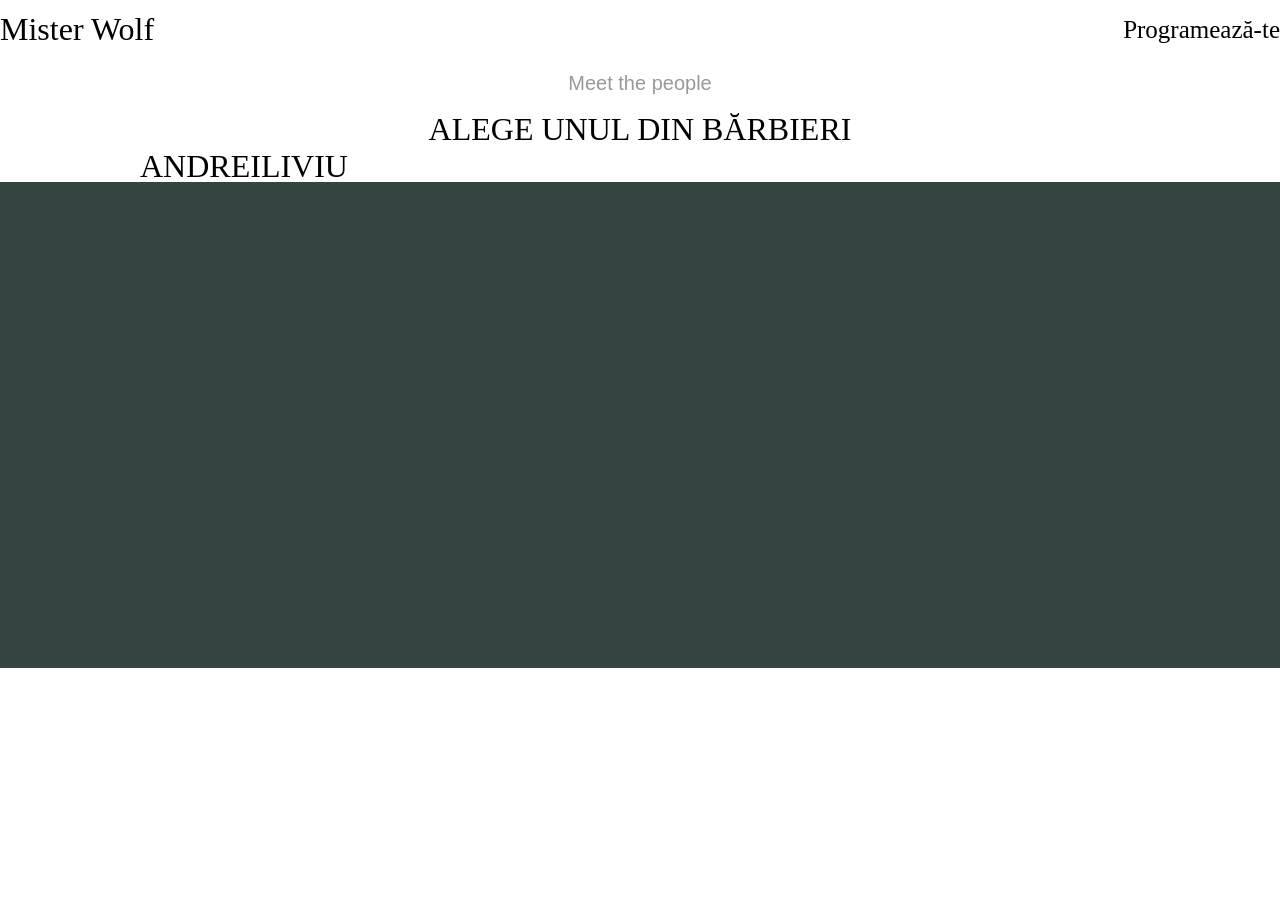
==== booking.html @ e3513743 "initial commit" ====
<!DOCTYPE html>
<html xmlns="http://www.w3.org/1999/xhtml">

<head>
	<title>
		Programează-te</title>
	<!-- META -->
	<meta charset="UTF-8">
	<meta name="viewport" content="width=device-width, maximum-scale=1" />


	<meta name="robots" content="noindex, nofollow">



	<script src="https://www.youtube.com/iframe_api"></script>
	<!-- CSS -->
	<style class='common-css'>
		body {
			padding: 0px;
			margin: 0px;
			min-height: 100%;
		}

		.clickable {
			cursor: pointer;
		}

		.shown {
			opacity: 1;
		}

		.bottom-layer {
			z-index: 0;
		}

		.layer1 {
			z-index: 1;
		}

		.layer2 {
			z-index: 12;
		}

		.layer3 {
			z-index: 123;
		}

		.layer4 {
			z-index: 1234;
		}

		.layer5 {
			z-index: 12345;
		}

		.top-layer {
			z-index: 123456789;
		}

		.space-layer {
			z-index: 1234567899;
		}

		.fully-animated * {
			-webkit-transition: all 0.5s cubic-bezier(0.165, 0.84, 0.44, 1);
			-moz-transition: all 0.5s cubic-bezier(0.165, 0.84, 0.44, 1);
			-o-transition: all 0.5s cubic-bezier(0.165, 0.84, 0.44, 1);
			transition: all 0.5s cubic-bezier(0.165, 0.84, 0.44, 1);
		}


		.animated-color {
			-webkit-transition: color 0.5s cubic-bezier(0.165, 0.84, 0.44, 1);
			-moz-transition: color 0.5s cubic-bezier(0.165, 0.84, 0.44, 1);
			-o-transition: color 0.5s cubic-bezier(0.165, 0.84, 0.44, 1);
			transition: color 0.5s cubic-bezier(0.165, 0.84, 0.44, 1);
			-webkit-transition: background-color 0.5s cubic-bezier(0.165, 0.84, 0.44, 1);
			-moz-transition: background-color 0.5s cubic-bezier(0.165, 0.84, 0.44, 1);
			-o-transition: background-color 0.5s cubic-bezier(0.165, 0.84, 0.44, 1);
			transition: background-color 0.5s cubic-bezier(0.165, 0.84, 0.44, 1);
		}





		.zero-opacity {
			opacity: 0;
		}



		.slow-animated-opacity {
			-webkit-transition: opacity 1.5s cubic-bezier(0.165, 0.84, 0.44, 1);
			-moz-transition: opacity 1.5s cubic-bezier(0.165, 0.84, 0.44, 1);
			-o-transition: opacity 1.5s cubic-bezier(0.165, 0.84, 0.44, 1);
			transition: opacity 1.5s cubic-bezier(0.165, 0.84, 0.44, 1);
		}

		.bg-div {
			position: fixed;
			top: 0px;
			left: 0px;
			height: 100%;
			width: 100%;
			background-image: url(/images/backgrounds/1.jpg);
			background-repeat: no-repeat;
			background-size: cover;
			background-position: center;
			opacity: 0;
		}

		.bg-div.shown {
			opacity: 0.4;
		}




		/* MAGIC CIRCLE */



		.item-settings-menu {
			width: 25px;
			height: 25px;
			cursor: pointer;
			margin: 2px;
			display: inline-block;
		}



		img.item-settings-menu:hover {
			/*background-color:grey;*/
		}

		.magic-circle-controls {
			position: absolute;
			opacity: 0;
			background-color: black;
		}

		.magic-circle-controls.shown {
			opacity: 1;
		}



		/* BREAD CRUMBS */
		#bread-crumbs {
			font-family: HelveNueThinNormal;
			color: white;
			font-size: 30px;
			left: 40px;
			top: 40px;
			display: inline-block;
			position: fixed;
		}

		#bread-crumbs img:not(.label-logo) {
			vertical-align: middle;
			width: 60px;
			height: 60px;
			margin-top: -16px;
		}

		#bread-crumbs img.label-logo {
			vertical-align: top;
			margin-right: 5px;
		}

		#bread-crumbs span {
			color: #666;
			font-size: 30px;
			display: inline-block;
		}


		#bread-crumbs span.im-text,
		.module-back span.im-text {
			/*color:transparent;
  	background-repeat: no-repeat;
  	background-image: url('/images/ui_icons/xprslogo.png');
  	background-size: contain;
  	height: 25px;
  	background-position: center;*/
		}


		#bread-crumbs .bread-crumbs-path,
		#bread-crumbs .back-btn {
			display: inline-block;
		}


		#bread-crumbs span.beta-icon {
			font-size: 10px;
			color: white;
		}


		#bread-crumbs a {
			text-decoration: none;
			color: white;
			font-size: 12px;
		}


		#blocking-div {
			position: absolute;
			top: 0;
			left: 0;
			width: 100%;
			height: 100%;
			background-color: black;
			background-image: url(/images/x_loader.gif);
			background-repeat: no-repeat;
			background-position: center;
			background-size: 50px 50px;

		}

		.terms-link,
		.call-me {
			text-decoration: none;
			color: #999;
			font-family: Arial;
			padding-left: 10px;
			font-size: 14px;
		}

		.tooltip-circle {
			background-image: url(/images/ui_icons/tooltip_circle.png);
			background-repeat: no-repeat;
			width: 100px;
			height: 100px;
			position: absolute;
			z-index: 9999999999;
			cursor: pointer;
			/*pointer-events:none;*/
		}



		.tooltip-wrapper.top-left {
			background-image: url(/images/ui_icons/tooltip_top_left.png);
		}

		.tooltip-wrapper.bottom-left {
			background-image: url(/images/ui_icons/tooltip_bottom_left.png);
		}

		.tooltip-wrapper.top-right {
			background-image: url(/images/ui_icons/tooltip_top_right.png);
		}

		.tooltip-wrapper.bottom-right {
			background-image: url(/images/ui_icons/tooltip_bottom_right.png);
		}


		.tooltip-wrapper {
			background-repeat: no-repeat;
			width: 300px;
			height: 250px;
			position: absolute;
			z-index: 99999999;
		}

		.tooltip-holder {
			font-family: Arial;
			margin: 30px;
			text-align: left;
		}

		.tooltip-category {
			font-size: 16px;
			color: red;
			font-weight: bold;
			padding-top: 10px;
		}

		.tooltip-title {
			font-size: 22px;
			color: #333;
		}

		.tooltip-content {
			font-size: 12px;
			color: #999;
			padding-top: 5px;
		}

		.tooltip-btn {
			border: solid 1px #999;
			color: #999;
			font-size: 12px;
			display: inline-block;
			/*padding: 3px;*/
			margin-top: 20px;
			cursor: pointer;
			position: absolute;
			padding: 5px 10px;
		}

		.tooltip-btn.tooltip-next {
			bottom: 44px;
			right: 34px;
			color: white;
			background-color: #33CC66;
			border: solid 1px #33CC66;

		}

		.tooltip-btn.tooltip-hide {
			bottom: 44px;
			left: 31px;
		}

		.regular-mode .pro-feature {
			display: none !important;
		}

		iframe.stripe_checkout_app {
			z-index: 12345678911 !important;
		}

		.sr-modal-backdrop {
			z-index: 1234567891 !important;
		}

		.sr-confirm-amount {
			border: none !important;
		}

		.fa.fa-shopping-cart {
			border: none !important;
		}

		.sr-basket-widget-inner {
			border: none !important;
		}

		.t-t {
			/*color:red!important;*/
		}


		#translation-box {
			float: left;
			text-align: left;
			color: white;
			line-height: normal;
			margin-right: 11px;
			margin-top: 10px;
			font-size: 12px;
			z-index: 1234;
			background-color: #666;
			position: relative;
			font-family: Arial;
			width: 44px;
			display: inline-block;
			padding-top: 5px;
			padding-bottom: 5px;
			padding-left: 10px;
		}


		#translation-box img.caret {
			width: 12px;
			height: 12px;
			margin-top: 2px;
			margin-left: 4px;
		}

		#translation-box ul#lang-dropdown {
			line-height: normal;
			font-size: 12px;
			padding: 4px;
			display: none;
			list-style-type: none;
			margin: 0px;
			margin-right: 11px;
			padding: 0px;
			position: absolute;
			background-color: #666;
			left: 0px;
			text-align: left;
			max-height: 170px;
			overflow-y: scroll;
		}


		#translation-box ul#lang-dropdown::-webkit-scrollbar-track {
			/*-webkit-box-shadow: inset 0 0 6px rgba(0,0,0,0.3);*/
			background-color: #000000;
		}

		#translation-box ul#lang-dropdown::-webkit-scrollbar {
			width: 6px;
			background-color: #000000;
		}

		#translation-box ul#lang-dropdown::-webkit-scrollbar-thumb {
			background-color: #999;

		}

		ul#lang-dropdown li:hover {
			background-color: #999;
		}


		ul#lang-dropdown li {
			width: 40px;
			padding: 2px;
			padding-left: 12px;
			padding-top: 5px;
			padding-bottom: 5px;
			font-size: 10px;
		}


		@media screen and (max-height: 600px) {
			#user-gravatar {
				display: none;
			}
		}
	</style>
	<style>
		@font-face {
			font-family: 'HelveNueThinNormal';
			src: url('https://storage.googleapis.com/xprs_resources/fonts/helveticaneuethn-webfont.eot');
			src: url('https://storage.googleapis.com/xprs_resources/fonts/helveticaneuethn-webfont.eot?iefix') format('eot'),
				url('https://storage.googleapis.com/xprs_resources/fonts/helveticaneuethn-webfont.woff') format('woff'),
				url('https://storage.googleapis.com/xprs_resources/fonts/helveticaneuethn-webfont.ttf') format('truetype'),
				url('https://storage.googleapis.com/xprs_resources/fonts/helveticaneuethn-webfont.svg#webfontJR0GaG5Z') format('svg');
			font-weight: normal;
			font-style: normal;
		}
	</style>
	<link rel="stylesheet" href="//www.im-creator.com/js/lib/sweetalert/sweetalert.css" />


	<link rel="icon" type="image/png"
		href="https://lh3.googleusercontent.com/dd_e0xA19up9208Tv6odcjHEw6z4cKAA6fTgjZ9ynkKoSnr5R4vFxI7gZp6pnZH1Vi5T5f-fphjFsrLG=s30" />
	<link rel="apple-touch-icon"
		href="https://lh3.googleusercontent.com/dd_e0xA19up9208Tv6odcjHEw6z4cKAA6fTgjZ9ynkKoSnr5R4vFxI7gZp6pnZH1Vi5T5f-fphjFsrLG=s30" />



	<script defer src="https://imos006-dot-im--os.appspot.com/js/imos.js?v=1.5.8d" type="text/javascript"></script>





	<link rel="stylesheet" type="text/css" href="//www.im-creator.com/css/fonts.css?v=1.5.8d" />
	<link id="style-f3ddea7e-8wseufcu" rel="stylesheet" type="text/css"
		href="//www.im-creator.com/stripe_dynamic_css?style_id=style-f3ddea7e-8wseufcu&viewer=xprs&parent_style=style-a778a6ae-llgcddze&v=1.5.8d">
	<link id="style-fabf7049-ssp9vsvu" rel="stylesheet" type="text/css"
		href="//www.im-creator.com/stripe_dynamic_css?style_id=style-fabf7049-ssp9vsvu&viewer=xprs&parent_style=style-a778a6ae-llgcddze&v=1.5.8d">
	<link id="style-fabf7049-1gqaxm7u" rel="stylesheet" type="text/css"
		href="//www.im-creator.com/stripe_dynamic_css?style_id=style-fabf7049-1gqaxm7u&viewer=xprs&parent_style=style-a778a6ae-llgcddze&v=1.5.8d">
	<link id="style-a778a6ae-llgcddze" rel="stylesheet" type="text/css"
		href="//www.im-creator.com/stripe_dynamic_css?style_id=style-a778a6ae-llgcddze&viewer=xprs&parent_style=style-a778a6ae-llgcddze&v=1.5.8d">
	<link id="style-fabf7049-g5sjae1g" rel="stylesheet" type="text/css"
		href="//www.im-creator.com/stripe_dynamic_css?style_id=style-fabf7049-g5sjae1g&viewer=xprs&parent_style=style-a778a6ae-llgcddze&v=1.5.8d">
	<style class='inline-stripe-data'>
		/******************************************************************************************************
 *                                              STRIPE DATA STYLE
 *                                 	 
 ******************************************************************************************************/


		#vbid-ea89d8d1-5tlbjrgs.master.item-box {
			padding-top: 0px;
			padding-bottom: 0px;
			min-height: 641px;
		}

		#vbid-a778a6ae-yfktifan.master.item-box {
			padding-top: 0px;
			padding-bottom: 0px;
			min-height: 642px;
		}

		#vbid-a778a6ae-yfktifan.item-box>.item-wrapper {
			max-width: 1000px;
		}

		#vbid-a778a6ae-kzvuaaap.master.item-box {
			padding-top: 0px;
			padding-bottom: 0px;
			min-height: 593px;
		}

		#vbid-a778a6ae-iclqbsxd.master.item-box {
			padding-top: 0px;
			padding-bottom: 0px;
			min-height: 635px;
		}

		#vbid-a778a6ae-z4axcniu.master.item-box {
			padding-top: 0px;
			padding-bottom: 0px;
			min-height: 544px;
		}

		#vbid-a778a6ae-z4axcniu.item-box>.item-wrapper {
			max-width: 1000px;
		}

		#vbid-dcd559c2-f5ovoyiz.master.item-box {
			padding-top: 30px;
			padding-bottom: 30px;
		}

		#vbid-dcd559c2-f5ovoyiz.item-box>.item-wrapper {
			max-width: 1000px;
		}

		#vbid-fabf7049-v1wjjpke.master.item-box {
			padding-top: 0px;
		}

		#vbid-a778a6ae-xxmcxuzc.master.item-box {
			padding-top: 0px;
			padding-bottom: 0px;
			min-height: 489px;
		}

		#vbid-a778a6ae-vwalstvq.master.item-box {
			padding-top: 0px;
			padding-bottom: 0px;
			min-height: 641px;
		}

		#vbid-a778a6ae-ibdki0o3.master.item-box {
			padding-top: 0px;
			padding-bottom: 0px;
			min-height: 354px;
		}

		#vbid-a778a6ae-ah9zbjy8.master.item-box {
			padding-top: 0px;
			padding-bottom: 10px;
			min-height: 1093px;
		}


		#vbid-a778a6ae-1b2ajueu.master.item-box {
			padding-top: 0px;
			padding-bottom: 0px;
			min-height: 1343px;
		}

		#vbid-a778a6ae-1b2ajueu.item-box>.item-wrapper {
			max-width: 1000px;
		}

		#vbid-3e878a43-9fxkpc8a.master.item-box {
			padding-top: 0px;
			padding-bottom: 0px;
			min-height: 737px;
		}

		#vbid-a778a6ae-kqyfknxa.master.item-box {
			padding-top: 50px;
			padding-bottom: 70px;
			min-height: 875px;
		}

		#vbid-a778a6ae-kqyfknxa.item-box>.item-wrapper {
			max-width: 1000px;
		}

		#vbid-f3ddea7e-eiosm1xc.master.item-box {
			padding-top: 0px;
			padding-bottom: 0px;
		}

		#vbid-f3ddea7e-eiosm1xc.item-box>.item-wrapper {
			max-width: 1000px;
		}

		#vbid-a778a6ae-0j1ryby5.master.item-box {
			padding-top: 0px;
			padding-bottom: 0px;
			min-height: 354px;
		}

		#vbid-1d7b6754-9fxkpc8a.master.item-box {
			padding-top: 0px;
			padding-bottom: 0px;
			min-height: 737px;
		}
	</style>

	<style class='inline-stripe-data'>
		/******************************************************************************************************
 *                                              STRIPE DATA STYLE
 *                                 	 
 ******************************************************************************************************/


		#vbid-fabf7049-rulxs4r1.master.item-box {
			min-height: 231px;
		}

		#vbid-fabf7049-ackgzbmw {
			background-position: 53.9237670898438% 51.5926666259766%;
		}

		#vbid-fabf7049-thhaivnr {
			background-position: 54.0752334594727% 91.5584411621094%;
		}

		#vbid-fabf7049-mtlmdepw {
			background-position: 36.0986557006836% 48.3706703186035%;
		}

		#vbid-fabf7049-yk7v5oma.master.item-box {
			padding-top: 0px;
			padding-bottom: 0px;
			min-height: 153px;
		}

		#vbid-fabf7049-rrj0jh1a.master.item-box {
			padding-top: 50px;
			padding-bottom: 50px;
			min-height: 202px;
		}

		#vbid-fabf7049-reoychyi {
			background-position: 50.5673980712891% 54.6576156616211%;
		}

		#vbid-fabf7049-v1wjjpke.master.item-box {
			padding-top: 0px;
			padding-bottom: 0px;
			min-height: 486px;
		}

		#vbid-fabf7049-xwstnigb.master.item-box {
			padding-top: 0px;
			padding-bottom: 0px;
			min-height: 523px;
		}

		#vbid-fabf7049-xwstnigb.item-box>.item-wrapper {
			max-width: 1000px;
		}

		#vbid-fabf7049-banp8yhs {
			background-position: 43.6865196228027% 53.7792205810547%;
		}

		#vbid-fabf7049-n4zt1m24.master.item-box {
			padding-top: 0px;
			padding-bottom: 0px;
			min-height: 746px;
		}

		#vbid-fabf7049-n9uxumc2.master.item-box {
			padding-top: 0px;
			padding-bottom: 0px;
		}

		#vbid-fabf7049-tgv1lh06.master.item-box {
			padding-top: 0px;
			padding-bottom: 0px;
			min-height: 593px;
		}

		#vbid-fabf7049-zjlarlkm.master.item-box {
			padding-top: 0px;
			min-height: 503px;
		}

		#vbid-fabf7049-zjlarlkm.item-box>.item-wrapper {
			max-width: 1000px;
		}

		#vbid-fabf7049-oavl7nfw {
			background-position: 56.0606079101563% 100%;
		}

		#vbid-fabf7049-b1akasec.master.item-box {
			min-height: 603px;
		}

		#vbid-fabf7049-zwogxtht.master.item-box {
			min-height: 773px;
		}

		#vbid-fabf7049-a1vbjyyb {
			background-position: 51.3452911376953% 16.8316841125488%;
		}

		#vbid-fabf7049-ammeiibj.master.item-box {
			padding-top: 0px;
			padding-bottom: 0px;
			min-height: 618px;
		}

		#vbid-fabf7049-axr2q4ge {
			background-position: 48.6415901184082% 18.5064926147461%;
		}

		#vbid-fabf7049-8dyc6gad.master.item-box {
			padding-top: 15px;
		}

		#vbid-fabf7049-rzwbrm6e {
			background-position: 45.6293716430664% 22.344690322876%;
		}

		#vbid-fabf7049-jcvgv6we.master.item-box {
			padding-top: 0px;
			padding-bottom: 0px;
			min-height: 645px;
		}

		#vbid-fabf7049-h6nzokte {
			background-position: 51.8808784484863% 24.1324920654297%;
		}

		#vbid-fabf7049-bngayjif.master.item-box {
			padding-top: 50px;
			padding-bottom: 50px;
			min-height: 1343px;
		}

		#vbid-fabf7049-bngayjif.item-box>.item-wrapper {
			max-width: 1000px;
		}

		#vbid-fabf7049-avknajz1 {
			background-size: contain;
		}

		#vbid-fabf7049-esfzwwc6 {
			background-size: contain;
		}

		#vbid-fabf7049-lxve12so.master.item-box {
			padding-top: 40px;
			padding-bottom: 40px;
			min-height: 1343px;
		}

		#vbid-fabf7049-lxve12so.item-box>.item-wrapper {
			max-width: 1274px;
		}

		#vbid-fabf7049-hbwcldjs.master.item-box {
			padding-top: 0px;
			padding-bottom: 0px;
			min-height: 58px;
		}

		#vbid-bdda38b8-pzbjcl8t.master.item-box {
			padding-top: 0px;
			padding-bottom: 0px;
			min-height: 600px;
		}

		#vbid-fabf7049-vrxg0kpl.master.item-box {
			min-height: 699px;
		}

		#vbid-fabf7049-uuztjdr0 {
			background-position: 44.2089881896973% 48.3110046386719%;
		}

		#vbid-fabf7049-yb8toay2 {
			background-position: 49.8955078125% 0.613496959209442%;
		}

		#vbid-fabf7049-g0lgyixe.master.item-box {
			min-height: 276px;
		}

		#vbid-fabf7049-jpfhomey {
			background-size: contain;
		}

		#vbid-fabf7049-b7mdtcha {
			background-position: 51.7937202453613% 11.3861389160156%;
		}

		#vbid-fabf7049-bylig9a6 {
			background-position: 47.9101371765137% 31.5561962127686%;
		}

		#vbid-fabf7049-h1zhdd1g.master.item-box {
			padding-top: 0px;
			padding-bottom: 0px;
			min-height: 249px;
		}

		#vbid-73b3f167-lxozw2e5.master.item-box {
			padding-top: 50px;
			padding-bottom: 30px;
			min-height: 202px;
		}

		#vbid-73b3f167-lxozw2e5.item-box>.item-wrapper {
			max-width: 1000px;
		}

		#vbid-fabf7049-a3jasysd.master.item-box {
			padding-top: 0px;
			padding-bottom: 0px;
			min-height: 489px;
		}

		#vbid-fabf7049-ab2sa6c2.master.item-box {
			padding-top: 0px;
			padding-bottom: 0px;
			min-height: 635px;
		}

		#vbid-fabf7049-qigfnnlq.master.item-box {
			padding-top: 0px;
			padding-bottom: 0px;
			min-height: 371px;
		}

		#vbid-fabf7049-qdtxhquo {
			background-size: 92%;
		}

		#vbid-7fe2460c-azialt1h.master.item-box {
			padding-top: 0px;
			padding-bottom: 0px;
			min-height: 349px;
		}

		#vbid-fabf7049-dd8dsrcw.master.item-box {
			padding-top: 0px;
			padding-bottom: 0px;
			min-height: 167px;
		}

		#vbid-fabf7049-mvt7xfag {
			background-position: 51.9258079528809% 44.8459205627441%;
		}

		#vbid-fabf7049-py5zkoya {
			background-position: 54.0358734130859% 100%;
		}

		#vbid-cb26f8b4-unwb3aiv.master.item-box {
			padding-top: 50px;
			padding-bottom: 30px;
			min-height: 202px;
		}

		#vbid-cb26f8b4-unwb3aiv.item-box>.item-wrapper {
			max-width: 1000px;
		}

		#vbid-5e0c28f9-eebms8mr.master.item-box {
			padding-top: 0px;
			padding-bottom: 0px;
			min-height: 1343px;
		}

		#vbid-fabf7049-7glzi5z9.master.item-box {
			padding-bottom: 0px;
			min-height: 883px;
		}

		#vbid-fabf7049-7glzi5z9.item-box>.item-wrapper {
			max-width: 1000px;
		}

		#vbid-fabf7049-dansa5wl.master.item-box {
			padding-top: 80px;
			padding-bottom: 80px;
			min-height: 138px;
		}

		#vbid-fabf7049-dansa5wl.item-box>.item-wrapper {
			max-width: 1280px;
		}

		#vbid-cccb524b-7oafsb2p.master.item-box {
			padding-top: 40px;
			padding-bottom: 35px;
		}

		#vbid-fabf7049-acafjqbw.master.item-box {
			padding-top: 0px;
			padding-bottom: 0px;
			min-height: 541px;
		}

		#vbid-fabf7049-acafjqbw.item-box>.item-wrapper {
			max-width: 1000px;
		}

		#vbid-fabf7049-2dlne7it {
			background-position: 12.0986547470093% 42.2062797546387%;
		}

		#vbid-fabf7049-dtcikye4 {
			background-position: 46.8609848022461% 26.2973518371582%;
		}

		#vbid-fabf7049-ia3tlcda {
			background-position: 23.3408069610596% 0%;
		}

		#vbid-fabf7049-naelab7k {
			background-position: 48.4326019287109% 71.0374603271484%;
		}

		#vbid-fabf7049-waojtrsv.master.item-box {
			padding-top: 0px;
			padding-bottom: 0px;
			min-height: 582px;
		}

		#vbid-fabf7049-waojtrsv.item-box>.item-wrapper {
			max-width: 1000px;
		}

		#vbid-fabf7049-djlj7e5y {
			background-position: 48.2062797546387% 23.9910316467285%;
		}

		#vbid-fabf7049-bx8vyqqe.master.item-box {
			padding-top: 0px;
			padding-bottom: 0px;
			min-height: 179px;
		}

		#vbid-fabf7049-8p3hsfbd {
			background-position: 41.9580421447754% 0%;
		}

		#vbid-ca0faa57-lavrdexx.master.item-box {
			padding-bottom: 0px;
			min-height: 370px;
		}

		#vbid-fabf7049-hxg7gueo.master.item-box {
			padding-top: 0px;
			padding-bottom: 0px;
			min-height: 800px;
		}

		#vbid-fabf7049-euepjptb {
			background-position: 48.6415901184082% 26.6233768463135%;
		}

		#vbid-fabf7049-biesz42v {
			background-position: 50% 31.2688827514648%;
		}

		#vbid-fabf7049-zxzjarh1.master.item-box {
			padding-top: 0px;
			padding-bottom: 0px;
			min-height: 352px;
		}

		#vbid-fabf7049-6ighp71v {
			background-position: 46.9696960449219% 89.3939361572266%;
		}

		#vbid-fabf7049-bzn9ak46.master.item-box {
			padding-top: 0px;
			padding-bottom: 0px;
			min-height: 473px;
		}


		#vbid-fabf7049-wkpd3h7i.master.item-box {
			padding-top: 0px;
			padding-bottom: 0px;
			min-height: 500px;
		}

		#vbid-fabf7049-9opi4037.master.item-box {
			padding-top: 0px;
			padding-bottom: 0px;
		}

		#vbid-fabf7049-9opi4037.item-box>.item-wrapper {
			max-width: 1000px;
		}
	</style>


	<style class='view-css'>
		html {
			-webkit-text-size-adjust: 100%;
			/* Prevent font scaling in landscape while allowing user zoom */
			font-size: 1px;
		}

		body {
			padding: 0px;
			margin: 0px;
			overflow-y: auto;
			overflow-x: hidden;
			min-width: 300px;
			font-size: 12px;
		}

		ul {
			list-style: none;
			padding: 0px;
		}

		li {
			margin: 0px;
			padding: 0px;
		}

		p {
			margin: 0px;
			padding: 0px;
		}

		#xprs {
			overflow: hidden;
		}

		.item-wrapper {
			margin-left: auto;
			margin-right: auto;
			height: 100%;
			width: 100%;
			min-height: inherit;
		}

		.preview-image-holder .image-link {
			min-height: inherit;
			display: inline-block;
		}

		a {
			text-decoration: none;
			pointer-events: auto;
		}

		#loading {
			left: 50%;
			position: relative;
		}

		.container {
			top: 0px;
			width: auto;
			height: 100%;
			left: 0px;
			min-height: inherit;
			position: relative;
		}

		.element-wrapper .content {
			position: relative;
		}

		.master.item-box {
			width: 100%;
			margin: 0px;
			text-align: center;
		}

		.master.item-box .stripe-background {
			height: 100%;
			width: 100%;
			min-height: inherit;
			background-repeat: no-repeat;
			background-size: cover;
			background-position: center;
			position: absolute;
			pointer-events: none;
		}

		.item-box {
			position: relative;
			overflow: visible;
		}

		.item-box.hide-from-preview,
		.item-box.hide-from-view {
			display: none;
		}

		.image-cover,
		.page-image-cover {
			display: block;
			overflow: hidden;
		}

		.image-holder,
		.preview-image-holder {
			background-position: center;
			background-size: cover;
			background-repeat: no-repeat;
			background-color: transparent;
			width: auto;
			overflow: hidden;
			width: 100%;
			height: 100%;
		}

		.image-source {
			background-repeat: no-repeat;
			background-color: transparent;
			width: 100%;
			height: 100%;
		}

		.element.image-source {
			box-sizing: border-box;
			-moz-box-sizing: border-box;
			-webkit-box-sizing: border-box;
		}

		.icon-source {
			background-position: center;
			background-size: contain;
			background-repeat: no-repeat;
			background-color: transparent;
			height: auto;
			display: inline-block;
			position: relative;
		}

		.item-content:not(.blocks_layout):hover .hover_none {
			-webkit-filter: grayscale(0%) !important;
			/* New WebKit */
			-webkit-filter: brightness(100%) !important;
			/* New WebKit */
			transform: scale(1, 1) !important;
			-ms-transform: scale(1, 1) !important;
			/* IE 9 */
			-webkit-transform: scale(1, 1) !important;
			/* Safari and Chrome */
		}

		.item-content {
			height: 100%;
			min-height: inherit;
			position: relative;
		}

		.black_and_white,
		.item-content:not(.blocks_layout):hover .hover_black_and_white {
			-webkit-filter: grayscale(100%);
			/* New WebKit */
		}

		.darken_120,
		.item-content:not(.blocks_layout):hover .hover_darken_120 {
			-webkit-filter: brightness(0.8);
			/* New WebKit */
		}

		.darken_140,
		.item-content:not(.blocks_layout):hover .hover_darken_140 {
			-webkit-filter: brightness(0.6);
			/* New WebKit */
		}

		.grow_120,
		.item-content:not(.blocks_layout):hover .hover_grow_120 {
			transform: scale(1.2, 1.2);
			-ms-transform: scale(1.2, 1.2);
			/* IE 9 */
			-webkit-transform: scale(1.2, 1.2);
			/* Safari and Chrome */
			-moz-transform: scale(1.2, 1.2);
		}

		.grow_140,
		.item-content:not(.blocks_layout):hover .hover_grow_140 {
			transform: scale(1.4, 1.4);
			-ms-transform: scale(1.4, 1.4);
			/* IE 9 */
			-webkit-transform: scale(1.4, 1.4);
			/* Safari and Chrome */
			-moz-transform: scale(1.4, 1.4);
		}

		.item-box.element-box {
			width: 100%;
		}

		.page-content>img:first-of-type {
			width: 700px;
		}

		.page-content p.Body:first-of-type {
			padding-top: 17px;
		}

		.element-holder {
			display: block;
			margin: auto;
			text-align: center;
			width: 100%;
			position: relative;
		}

		.marginable {
			margin-left: 60px;
			margin-right: 60px;
		}

		.picture-element {
			background-position: center;
			background-size: cover;
			background-repeat: no-repeat;
			background-color: transparent;
		}

		.icon-element {
			background-position: center;
			background-size: contain;
			background-repeat: no-repeat;
			background-color: transparent;
			height: 50px;
		}

		.icon-holder {
			width: 100%;
		}

		.stripe-default-width {
			margin-left: auto;
			margin-right: auto;
		}

		#pagination-btn {
			cursor: pointer;
		}

		#pagination-holder {
			display: inline-block;
			margin-left: auto;
			margin-right: auto;
		}

		#pagination-wrapper {
			width: 100%;
			text-align: center;
			display: none;
		}

		[data-child-type='PIC'] .element-wrapper .content {
			height: 100%;
			min-height: inherit;
		}

		[data-child-type='PIC'] .element-wrapper .content .page-image-cover {
			height: 100%;
			min-height: inherit;
		}

		[data-child-type='PIC'] .element-wrapper .content .page-image-cover .Picture {
			height: 100%;
			min-height: inherit;
		}

		[data-child-type='VIDEO'] .element-wrapper .content {
			height: 100%;
			min-height: inherit;
		}

		[data-child-type='VIDEO'] .element-wrapper .content .page-video-cover {
			height: 100%;
			min-height: inherit;
		}

		[data-child-type='VIDEO'] .element-wrapper .content .page-video-cover .video-source {
			height: 100%;
			min-height: inherit;
		}

		[data-child-type='MAP'] .element-wrapper .content {
			height: 100%;
			min-height: inherit;
		}

		[data-child-type='MAP'] .element-wrapper .content .page-map-cover {
			height: 100%;
			min-height: inherit;
		}

		[data-child-type='MAP'] .element-wrapper .content .page-map-cover .map-source {
			height: 100%;
			min-height: inherit;
		}

		.preview-video-holder,
		.preview-map-holder {
			height: 100%;
			min-height: inherit;
		}

		.preview-map-holder {
			position: absolute;
			width: 100%;
			top: 0px;
			left: 0px;
			line-height: normal;
		}

		.preview-video-source,
		.preview-map-source {
			height: 100%;
			min-height: inherit;
			overflow: hidden;
		}

		#xprs:not(.in-editor) .preview-video-source.vid-autoplay {
			transition: opacity 1s linear;
			opacity: 0;
		}

		.video-source .me-plugin {
			position: relative;
			height: 100%;
			min-height: inherit;
		}

		.map-frame {
			height: 100%;
			width: 100%;
			min-height: inherit;
		}

		.ytplayer {
			height: 100%;
			width: 100%;
			min-height: inherit;
		}

		.rounded {
			border-radius: 15px;
		}

		.title-holder {
			margin-right: auto;
			margin-left: auto;
		}

		.video-wrapper {
			overflow: hidden;
		}

		.video-source.fitvid {
			overflow: hidden;
		}

		.erred-user-form-field,
		.erred-user-form-field input[type=date] {
			background-color: #de6262 !important;
			color: white !important;
		}

		input[type=checkbox].erred-user-form-field {
			box-shadow: 0 0 2px 1px #de6262;
		}

		.preview-form .Field {
			width: 100%;
			pointer-events: auto;
			box-sizing: border-box;
		}

		.preview-form .field-holder label input[type="checkbox"].Field {
			width: auto;
			border: none;
			margin: 0px;
			min-width: auto !important;
			margin-right: 10px;
		}

		.preview-form .field-holder input[type="date"].Field {
			width: auto !important;
			text-align: right !important;
			padding: 0 !important;
			margin: 0 !important;
			border: none !important;
			min-width: auto !important;
		}

		label.preview-element.Field.for-date {
			display: inline-flex;
			justify-content: space-between;
			align-items: center;
		}

		.preview-form textarea.Field {
			resize: none;
			height: 4em;
		}

		.preview-form .field-checkbox span,
		.preview-form .field-checkbox input {
			vertical-align: middle;
		}

		.preview-form .field-checkbox {
			text-align: left;
		}

		/* fix for old style */
		.preview-icon-holder {
			margin-bottom: 0px !important;
		}

		.master.item-box[data-child-type="MAP"] {
			min-height: 300px;
		}

		.disable-max-width {
			max-width: none !important;
		}

		.master.item-box.header-box {
			z-index: 123456;
		}

		.animated-top {
			-webkit-transition: top 2s cubic-bezier(0.165, 0.84, 0.44, 1);
			-moz-transition: top 2s cubic-bezier(0.165, 0.84, 0.44, 1);
			-o-transition: top 2s cubic-bezier(0.165, 0.84, 0.44, 1);
			transition: top 2s cubic-bezier(0.165, 0.84, 0.44, 1);
		}

		iframe.html-frame {
			width: 100%;
			height: 100%;
			min-height: inherit;
		}

		.html-wrapper .content,
		.html-wrapper .content .page-html-cover,
		.html-wrapper .content .page-html-cover .html-source,
		.raw-wrapper .content,
		.raw-wrapper .content .page-raw-cover,
		.raw-wrapper .content .page-raw-cover .html-source,
		.raw-wrapper .content .page-raw-cover .html-source .raw-container {
			min-height: inherit;
			height: inherit;
		}

		.raw-wrapper .content .page-raw-cover .html-source .raw-container,
		.raw-wrapper .content {
			overflow: hidden;
		}

		.raw-wrapper .content .page-raw-cover.centered .html-source .raw-container {
			position: absolute;
			left: 50%;
			top: 50%;
			transform: translateX(-50%) translateY(-50%);
			height: auto;
			min-height: initial;
		}

		/*****************************************************************************/
		/* EFFECTS
/*****************************************************************************/

		[data-flex_element_effect="effect-fadein"]~#children .preview-content-holder {
			opacity: 0;
		}

		[data-flex_element_effect="effect-fadein"]~#children .play-effect .preview-content-holder {
			-webkit-transition: opacity 2s cubic-bezier(0.165, 0.84, 0.44, 1);
			/* Safari, Chrome and Opera > 12.1 */
			-moz-transition: opacity 2s cubic-bezier(0.165, 0.84, 0.44, 1);
			/* Firefox < 16 */
			-ms-transition: opacity 2s cubic-bezier(0.165, 0.84, 0.44, 1);
			/* Internet Explorer */
			-o-transition: opacity 2s cubic-bezier(0.165, 0.84, 0.44, 1);
			/* Opera < 12.1 */
			transition: opacity 2s cubic-bezier(0.165, 0.84, 0.44, 1);
			opacity: 1;
		}

		[data-flex_element_effect="effect-grow"]~#children .preview-content-holder {
			transform: scale(0.9);
			opacity: 0
		}

		[data-flex_element_effect="effect-grow"]~#children .play-effect .preview-content-holder {
			-webkit-transition: transform 1s cubic-bezier(0.165, 0.84, 0.44, 1), opacity 1s cubic-bezier(0.165, 0.84, 0.44, 1);
			/* Safari, Chrome and Opera > 12.1 */
			-moz-transition: transform 1s cubic-bezier(0.165, 0.84, 0.44, 1), opacity 1s cubic-bezier(0.165, 0.84, 0.44, 1);
			/* Firefox < 16 */
			-ms-transition: transform 1s cubic-bezier(0.165, 0.84, 0.44, 1), opacity 1s cubic-bezier(0.165, 0.84, 0.44, 1);
			/* Internet Explorer */
			-o-transition: transform 1s cubic-bezier(0.165, 0.84, 0.44, 1), opacity 1s cubic-bezier(0.165, 0.84, 0.44, 1);
			/* Opera < 12.1 */
			transition: transform 1s cubic-bezier(0.165, 0.84, 0.44, 1), opacity 1s cubic-bezier(0.165, 0.84, 0.44, 1);
			transform: scale(1);
			opacity: 1
		}

		[data-flex_element_effect="effect-slide-up"]~#children .preview-content-holder {
			transform: translateY(10vh);
			opacity: 0;
		}

		[data-flex_element_effect="effect-slide-up"]~#children .play-effect .preview-content-holder {
			-webkit-transition: transform 1s cubic-bezier(0.165, 0.84, 0.44, 1), opacity 3s cubic-bezier(0.165, 0.84, 0.44, 1);
			/* Safari, Chrome and Opera > 12.1 */
			-moz-transition: transform 1s cubic-bezier(0.165, 0.84, 0.44, 1), opacity 3s cubic-bezier(0.165, 0.84, 0.44, 1);
			/* Firefox < 16 */
			-ms-transition: transform 1s cubic-bezier(0.165, 0.84, 0.44, 1), opacity 3s cubic-bezier(0.165, 0.84, 0.44, 1);
			/* Internet Explorer */
			-o-transition: transform 1s cubic-bezier(0.165, 0.84, 0.44, 1), opacity 3s cubic-bezier(0.165, 0.84, 0.44, 1);
			/* Opera < 12.1 */
			transition: transform 1s cubic-bezier(0.165, 0.84, 0.44, 1), opacity 3s cubic-bezier(0.165, 0.84, 0.44, 1);
			transform: translateY(0);
			opacity: 1;
		}

		.item-details {
			line-height: 0px;
			position: relative;
		}

		.preview-body ul {
			padding-left: 20px !important;
			list-style: initial;
			padding: initial;
		}

		.preview-body li {
			margin: initial;
			padding: initial;
		}

		.preview-raw-wrapper {
			width: 100%;
			height: 100%;
		}

		.preview-raw-holder {
			width: 100%;
			height: 100%;
			top: 0px;
			left: 0px;
			position: relative;
		}

		.preview-raw-container {
			height: 100%;
			width: 100%;
		}

		.stripes .master.element-box .image-source {
			min-height: inherit;
			height: 100%;
		}

		.map-blocker {
			height: 100%;
			min-height: inherit;
			width: 100%;
			position: absolute;
			left: 0px;
			right: 0px;
			z-index: 12345678;
		}

		.element-wrapper.pic-wrapper a {
			min-height: inherit;
		}

		[data-default-currency=USD] .preview-price:not(.sold-out)::before,
		[data-default-currency=USD] .shipping-currency::before {
			content: "$";
		}

		[data-default-currency=EUR] .preview-price:not(.sold-out)::before,
		[data-default-currency=EUR] .shipping-currency::before {
			content: "\20ac";
		}

		[data-default-currency=GBP] .preview-price:not(.sold-out)::before,
		[data-default-currency=GBP] .shipping-currency::before {
			content: "\00a3";
		}

		[data-default-currency=SEK] .preview-price:not(.sold-out)::after,
		[data-default-currency=SEK] .shipping-currency::after {
			content: "Kr";
			font-size: 0.7em;
		}

		[data-default-currency=NOK] .preview-price:not(.sold-out)::after,
		[data-default-currency=NOK] .shipping-currency::after {
			content: "kr";
			font-size: 0.7em;
		}

		[data-default-currency=VND] .preview-price:not(.sold-out)::after,
		[data-default-currency=VND] .shipping-currency::after {
			content: "₫";
			font-size: 0.7em;
		}

		[data-default-currency=NPR] .preview-price:not(.sold-out)::after,
		[data-default-currency=NPR] .shipping-currency::after {
			content: "Re.";
			font-size: 0.7em;
		}

		[data-default-currency=HUF] .preview-price:not(.sold-out)::after,
		[data-default-currency=HUF] .shipping-currency::after {
			content: "Ft";
			font-size: 0.7em;
		}

		[data-default-currency=RON] .preview-price:not(.sold-out)::after,
		[data-default-currency=RON] .shipping-currency::after {
			content: "lei";
			font-size: 0.7em;
		}

		[data-default-currency=GHS] .preview-price:not(.sold-out)::after,
		[data-default-currency=GHS] .shipping-currency::after {
			content: "GH¢";
			font-size: 0.7em;
		}

		[data-default-currency=CAD] .preview-price:not(.sold-out)::before,
		[data-default-currency=CAD] .shipping-currency::before {
			content: "$(cad)";
			font-size: 0.7em;
		}

		[data-default-currency=AUD] .preview-price:not(.sold-out)::before,
		[data-default-currency=AUD] .shipping-currency::before {
			content: "$";
			font-size: 0.7em;
		}

		[data-default-currency=AUD] .preview-price:not(.sold-out)::after,
		[data-default-currency=AUD] .shipping-currency::after {
			content: "(AUD)";
			font-size: 0.7em;
		}

		[data-default-currency=CHF] .preview-price:not(.sold-out)::after,
		[data-default-currency=CHF] .shipping-currency::after {
			font-size: 0.7em;
		}


		[data-default-currency=BRL] .preview-price:not(.sold-out)::before,
		[data-default-currency=BRL] .shipping-currency::before {
			content: "R$";
		}

		[data-default-currency=MYR] .preview-price:not(.sold-out)::before,
		[data-default-currency=MYR] .shipping-currency::before {
			content: "RM";
		}

		[data-default-currency=SGD] .preview-price:not(.sold-out)::before,
		[data-default-currency=SGD] .shipping-currency::before {
			content: "S$";
		}

		[data-default-currency=ZAR] .preview-price:not(.sold-out)::before,
		[data-default-currency=ZAR] .shipping-currency::before {
			content: "R";
		}

		[data-default-currency=INR] .preview-price:not(.sold-out)::before,
		[data-default-currency=INR] .shipping-currency::before {
			content: "\20b9";
		}

		[data-default-currency=NGN] .preview-price:not(.sold-out)::before,
		[data-default-currency=NGN] .shipping-currency::before {
			content: "\20a6 ";
		}

		[data-default-currency=TRY] .preview-price:not(.sold-out)::before,
		[data-default-currency=TRY] .shipping-currency::before {
			content: "\20ba";
		}

		[data-default-currency=CHF] .preview-price:not(.sold-out)::before,
		[data-default-currency=CHF] .shipping-currency::before {
			content: "CHF";
		}

		[data-default-currency=AED] .preview-price:not(.sold-out)::after,
		[data-default-currency=AED] .shipping-currency::after {
			content: "\062f.\0625";
		}

		[data-default-currency=PKR] .preview-price:not(.sold-out)::after,
		[data-default-currency=PKR] .shipping-currency::after {
			content: "₨";
		}

		[data-default-currency=THB] .preview-price:not(.sold-out)::after,
		[data-default-currency=THB] .shipping-currency::after {
			content: "฿";
		}

		[data-default-currency=IDR] .preview-price:not(.sold-out)::after,
		[data-default-currency=IDR] .shipping-currency::after {
			content: "Rp";
		}

		[data-default-currency=TWD] .preview-price:not(.sold-out)::before,
		[data-default-currency=TWD] .shipping-currency::before {
			content: "NT$";
		}

		[data-default-currency=UYU] .preview-price:not(.sold-out)::before,
		[data-default-currency=UYU] .shipping-currency::before {
			content: "$U";
		}

		[data-default-currency=MXN] .preview-price:not(.sold-out)::before,
		[data-default-currency=MXN] .shipping-currency::before {
			content: "Mex$";
		}

		[data-default-currency=TWD] .preview-price:not(.sold-out)::before,
		[data-default-currency=TWD] .shipping-currency::before {
			content: "NT$";
		}

		[data-default-currency=GHS] .preview-price:not(.sold-out)::before,
		[data-default-currency=GHS] .shipping-currency::before {
			content: "GH¢";
		}

		[data-default-currency=MAD] .preview-price:not(.sold-out)::after,
		[data-default-currency=MAD] .shipping-currency::after {
			content: "DH";
		}

		[data-default-currency=RUB] .preview-price:not(.sold-out)::after,
		[data-default-currency=RUB] .shipping-currency::after {
			content: "\20bd";
		}

		[data-default-currency=JPY] .preview-price:not(.sold-out)::before {
			content: "\00a5";
		}

		[data-default-currency=NZD] .preview-price:not(.sold-out)::before {
			content: "NZ$";
		}

		[data-default-currency=ILS] .preview-price:not(.sold-out)::before,
		[data-default-currency=ILS] .shipping-currency::before {
			content: "\20AA";
		}

		[data-default-currency=PHP] .preview-price:not(.sold-out)::before,
		[data-default-currency=PHP] .shipping-currency::before {
			content: "₱";
		}

		.multi_layout .pic-side .inner-pic.circlize {
			margin-left: auto;
			margin-right: auto;
		}

		[data-caller=static] .master.item-box.showing-feed:not(.loaded) .sub.item-box {
			opacity: 0 !important;
		}

		.sub.item-box {
			opacity: 1;
		}

		.stripe-header,
		.stripe-footer {
			width: 100%;
			z-index: 1;
		}

		.blocks-preview-divider,
		.preview-divider {
			border-top-width: 0px;
			border-left-width: 0px;
			border-right-width: 0px;
			height: 10px;
		}

		.raw-wrapper .content .page-raw-cover.centered {
			min-height: 100px;
		}

		.master.container.narrow-site {
			max-width: 1000px;
			margin: auto;
			overflow: hidden;
		}

		.master.container.narrow-site>#children {
			max-width: 1000px;
			margin: auto;
		}

		.master.container.narrow-site .control-handle {
			max-width: 1000px;
		}

		.master.container.narrow-site .force-min-height50 {
			max-width: 1000px;
			margin: auto;
			left: auto !important;
			padding-left: 0px !important;
			padding-right: 0px !important;
			width: 100%;
		}

		.master.container.narrow-site .left-menu-placeholder {
			margin-left: -270px;
		}

		.master.container.narrow-site .left-menu-placeholder .master.item-box {
			left: auto !important;
		}

		.master.container.narrow-site.left-menu-layout {
			left: 135px;
		}

		.full-width-bg {
			background-size: 100% auto;
			background-repeat: no-repeat;
			background-attachment: scroll;
			background-position: top;
		}

		.cover-bg {
			background-size: cover;
			background-repeat: no-repeat;
			background-attachment: scroll;
			background-position: top;
		}

		.pattern-bg {
			background-repeat: repeat;
		}

		.fixed-bg {
			background-size: cover;
			background-repeat: no-repeat;
			background-attachment: fixed;
		}

		.contain-bg {
			background-size: contain;
			background-position: center;
			background-repeat: no-repeat;
			background-attachment: fixed;
		}

		.parallax-bg,
		.fixed-bg,
		.parallax50-bg {
			background-size: cover !important;
			background-attachment: fixed;
		}

		#xprs.phone-mode .parallax-bg,
		#xprs.phone-mode .fixed-bg,
		#xprs.phone-mode .parallax50-bg,
		#xprs.tablet-mode .parallax-bg,
		#xprs.tablet-mode .fixed-bg,
		#xprs.tablet-mode .parallax50-bg {
			background-attachment: initial !important;
			background-position-y: center !important;
			background-position-x: center !important;
		}

		.master.item-box .flex .sub.item-box:not(:only-child) .parallax50-bg,
		.master.item-box .flex .sub.item-box:not(:only-child) .fixed-bg {
			background-attachment: scroll !important;
			background-position-y: center !important;
		}

		#xprs.phone-mode .master.item-box:not([data-preset-type-id='PROMO']) .vimplayer.preview.video-frame {
			width: 100% !important;
			height: 100% !important;
			margin-top: 0px !important;
			margin-left: 0px !important;
		}

		.sub.item-box:after,
		.pic-side:after {
			pointer-events: none;
		}

		.stripe_popup_app_hide {
			display: none;
		}

		.popup-mode .raw-wrapper .content .page-raw-cover .html-source .raw-container {
			pointer-events: auto;
		}

		.shadowed {
			-webkit-box-shadow: -7px 15px 40px 4px rgba(0, 0, 0, 0.35);
			-moz-box-shadow: -7px 15px 40px 4px rgba(0, 0, 0, 0.35);
			box-shadow: -7px 15px 40px 4px rgba(0, 0, 0, 0.35);
		}

		.no-scroll {
			overflow-y: hidden;
		}

		#xprs.cellphone-preview .hide-from-mobile,
		#xprs.phone-mode .hide-from-mobile {
			display: none !important;
		}

		#xprs.phone-mode .preview-form .Field {
			min-width: auto !important;
		}

		/* Hack for captcha */
		div[style*="z-index: 2000000000"] {
			z-index: 999999999999 !important;
		}

		.fill-height {
			min-height: 100vh !important;
		}

		.stripe_popup_app {
			max-width: 100% !important;
			max-height: 100% !important;
		}

		@media only screen and (min-device-width : 768px) and (max-device-width : 1024px) and (orientation : landscape) {

			.parallax-bg,
			.fixed-bg,
			.parallax50-bg {
				background-attachment: initial !important;
				background-position-y: center !important;
				background-position-x: center !important;
			}
		}

		@media screen and (max-height: 575px) {
			.g-recaptcha {
				transform: scale(0.77);
				-webkit-transform: scale(0.77);
				transform-origin: 0 0;
				-webkit-transform-origin: 0 0;
			}

			.g-recaptcha>div {
				width: 200px !important;
			}
		}


		/*TABLET*/
		@media only screen and (min-width : 768px) and (max-width : 1024px) {
			html {
				font-size: 0.7px;
			}
		}

		/*MOBILE*/
		@media only screen and (max-width : 768px) {
			html {
				font-size: 0.5px;
			}

			.preview-title,
			.preview-subtitle {
				word-break: break-word;
			}
		}
	</style>
	<style class='multi-css'>
		.multi_layout .item-preview {
			height: inherit;
			width: 100%;
			min-height: inherit;
		}

		.multi_layout .helper-div .text-side .vertical-aligner {
			overflow: visible;
		}

		.multi_layout .image-cover {
			height: inherit;
			min-height: inherit;
		}

		.multi_layout .image-source.background-div {
			height: 100%;
		}

		.multi_layout .image-source.background-image-div {
			height: 100%;
		}

		.multi_layout .preview-image-holder:not(.inner-pic-holder) {
			height: inherit;
			min-height: inherit;
			position: relative;
		}

		.multi_layout .benet {
			min-height: inherit;
		}

		.multi_layout .image-source {
			height: inherit;
			min-height: inherit;
			position: absolute;
		}

		.multi_layout .helper-div .image-source {
			position: relative;
		}

		/*****************************************************************************/
		/* IMAGE & TEXT POSITIONING
/*****************************************************************************/

		.multi_layout .top-left.helper-div,
		.middle-left.helper-div,
		.middle-left-25.helper-div,
		.bottom-left.helper-div,
		.top-right.helper-div,
		.middle-right.helper-div,
		.middle-right-25.helper-div,
		.bottom-right.helper-div {
			position: initial;
			overflow: hidden;
			height: 100%;
			min-height: inherit;

		}

		.multi_layout .vertical-aligner {
			position: relative;
			height: 100%;
			width: 100%;
			display: table;
			min-height: inherit;
			overflow: hidden;
		}

		.multi_layout .pic-side .inner-pic:not(.circlize) {
			min-height: inherit;
		}



		.multi_layout .pic-side .vertical-aligner a.image-link {
			position: relative;
			display: inline-block;
			min-height: inherit;
			overflow: hidden;
		}

		.multi_layout .pic-side .vertical-aligner a.image-link.not-wrapping,
		.multi_layout .pic-side .vertical-aligner a.image-link:empty {
			position: absolute;
			left: 0px;
			top: 0px;
		}

		.sub.container .multi_layout .pic-side .vertical-aligner a.image-link {
			height: 100%;
			width: 100%;
		}

		.multi_layout .pic-side .vertical-aligner {
			margin-left: auto;
			margin-right: auto;
			/*display:inline-block;*/
		}

		.multi_layout .pic-side {
			text-align: center;
			line-height: 0px;
		}

		.multi_layout .pic-side.reset {
			top: initial !important;
			margin-left: initial !important;
			width: 100% !important;
		}


		.multi_layout .helper-div .pic-side .inner-pic-holder {
			/*display: table-cell;*/
			/*display:block;*/
			overflow: visible;
			line-height: 0px !important;
		}

		.multi_layout .preview-image-holder.inner-pic-holder {
			display: table-cell;
		}

		.multi_layout .pic-side {
			position: absolute;
			pointer-events: auto;
			/*outline: 1px solid green;
	background-color: rgba(43,102,10,0.5);*/
			overflow: visible;
			top: 0px;
			bottom: 0px;
		}

		.draggable-pic {
			pointer-events: auto;
			display: inline-block;
			width: 100%;
			height: 100%;
			background-size: contain;
			background-repeat: no-repeat;
		}

		.flex .multi_layout .middle-center.helper-div .text-side .draggable-pic-wrapper {
			display: inline-block;
			position: absolute;
			/*width: 50%;*/
			left: 50%;
			top: 50%;
			/*height: 100%;*/
			z-index: -1;
		}

		.flex .multi_layout .middle-center.helper-div .text-side .draggable-pic-wrapper.ui-draggable {
			cursor: move;
		}


		.draggable-pic-wrapper .ui-resizable-ne,
		.draggable-pic-wrapper .ui-resizable-se,
		.draggable-pic-wrapper .ui-resizable-nw,
		.draggable-pic-wrapper .ui-resizable-sw {
			background-color: #0f95ee;
			border-radius: 7px;
		}


		.draggable-pic-wrapper .ui-resizable-se.ui-icon.ui-icon-gripsmall-diagonal-se {
			width: 9px;
			height: 9px;
			background-image: none;
			right: -5px;
			bottom: -5px;
		}




		.flex .multi_layout .middle-center.helper-div .text-side .draggable-pic-wrapper .draggable-pic-holder {
			display: inline-block;
			height: 100%;
		}

		.flex .multi_layout .middle-center.helper-div .draggable-div-holder {
			display: block;
		}

		.draggable-div-holder {
			display: none;
		}

		.draggable-pic-wrapper {
			pointer-events: auto;
		}

		.draggable-pic-wrapper.ui-resizable {
			outline: solid 1px #0f95ee;
			/*box-sizing:border-box;*/
		}

		.draggable-pic-wrapper.ui-resizable .ui-resizable-handle.ui-resizable-s,
		.draggable-pic-wrapper.ui-resizable .ui-resizable-handle.ui-resizable-n {
			height: 7px;
			background-color: transparent;
		}


		.draggable-div-holder {
			top: 0px;
			position: absolute;
			height: 500px;
			min-height: inherit;
			width: 100%;
		}



		.multi_layout .inner-pic-holder .inner-pic.fill {
			width: 100% !important;
			height: 100% !important;
			background-size: cover;
			background-repeat: no-repeat;
			max-width: none;
			max-height: none;
		}

		.multi_layout .inner-pic-holder .inner-pic {
			/*width: 100%!important;*/
			width: 100%;
			height: 100%;
			background-repeat: no-repeat;
			max-width: none;
			max-height: none;
			overflow: hidden;
		}

		.multi_layout .inner-pic-holder a .inner-pic {
			display: table;
		}

		.multi_layout .inner-pic-holder .inner-pic#no-image {
			outline: none;
		}

		/*** TOP LEFT ***/
		.multi_layout .top-left.helper-div .pic-side {
			width: 50%;
			height: 100%;
			left: 50%;
			min-height: inherit;
			/*margin-left: 50%;*/
		}

		.multi_layout .top-left.helper-div .pic-side .inner-pic {
			height: 100%;
		}

		.multi_layout .top-left.helper-div .text-side {
			width: 50%;
			height: 100%;
			position: relative;
			float: left;
			min-height: inherit;
		}

		.multi_layout .top-left.helper-div .item-details {
			/*vertical-align: top;*/
			display: table-cell;
		}

		/*** CENTER LEFT ***/
		.multi_layout .middle-left.helper-div .pic-side,
		.multi_layout .middle-left-25.helper-div .pic-side {
			width: 50%;
			height: 100%;
			left: 50%;
			min-height: inherit;
			/*margin-left: 50%;*/
		}

		.multi_layout .middle-left-25.helper-div .pic-side {
			width: 75%;
			left: 25%;
		}

		.multi_layout .middle-left.helper-div .pic-side .inner-pic,
		.multi_layout .middle-left-25.helper-div .pic-side .inner-pic {
			height: 100%;
		}

		.multi_layout .middle-left.helper-div .text-side,
		.multi_layout .middle-left-25.helper-div .text-side {
			width: 50%;
			height: 100%;
			position: relative;
			float: left;
			min-height: inherit;
			display: table;

		}

		.multi_layout .middle-left-25.helper-div .text-side {
			width: 25%;
		}

		.multi_layout .middle-left.helper-div .item-details,
		.multi_layout .middle-left-25.helper-div .item-details {
			/*vertical-align: top;*/
			display: table-cell;
		}

		/*** BOTTOM LEFT ***/

		.multi_layout .bottom-left.helper-div .pic-side {
			width: 50%;
			height: 100%;
			left: 50%;
			min-height: inherit;
		}



		.multi_layout .bottom-left.helper-div .text-side {
			width: 50%;
			height: 100%;
			position: relative;
			float: left;
			min-height: inherit;
		}

		.multi_layout .bottom-left.helper-div .item-details {
			/*vertical-align: bottom;*/
			display: table-cell;
		}

		/*** TOP RIGHT ***/
		.multi_layout .top-right.helper-div .pic-side {
			width: 50%;
			height: 100%;
			right: 50%;
			min-height: inherit;
		}



		.multi_layout .top-right.helper-div .text-side {
			width: 50%;
			height: 100%;
			position: relative;
			float: right;
			min-height: inherit;
		}

		.multi_layout .top-right.helper-div .item-details {
			/*vertical-align: top;*/
			display: table-cell;
		}

		/*** MIDDLE RIGHT ***/

		.multi_layout .middle-right.helper-div .pic-side,
		.multi_layout .middle-right-25.helper-div .pic-side {
			width: 50%;
			height: 100%;
			right: 50%;
			min-height: inherit;
		}

		.multi_layout .middle-right-25.helper-div .pic-side {
			width: 75%;
			right: 25%;
		}



		.multi_layout .middle-right.helper-div .text-side,
		.multi_layout .middle-right-25.helper-div .text-side {
			width: 50%;
			height: 100%;
			position: relative;
			float: right;
			min-height: inherit;
			display: table;
		}

		.multi_layout .middle-right-25.helper-div .text-side {
			width: 25%;
		}

		.multi_layout .middle-right.helper-div .item-details,
		.multi_layout .middle-right-25.helper-div .item-details {
			/*vertical-align: top;*/
			display: table-cell;
		}


		.multi_layout.product-container .middle-right.helper-div .pic-side {
			width: 66%;
			height: 100%;
			right: 34%;
			min-height: inherit;
		}



		.multi_layout.product-container .middle-right.helper-div .text-side {
			width: 33%;
			height: 100%;
			position: relative;
			float: right;
			min-height: inherit;
			display: table;
		}


		.multi_layout.product-container .inner-pic.preview-element {
			background-size: contain !important;
			background-position: center !important;
			background-repeat: no-repeat !important;
		}



		/*** BOTTOM RIGHT ***/
		.multi_layout .bottom-right.helper-div .pic-side {
			width: 50%;
			height: 100%;
			right: 50%;
			min-height: inherit;
		}



		.multi_layout .bottom-right.helper-div .text-side {
			width: 50%;
			height: 100%;
			position: relative;
			float: right;
			min-height: inherit;
		}

		.multi_layout .bottom-right.helper-div .item-details {
			/*vertical-align: bottom;*/
			display: table-cell;
		}



		/*** CENTER CENTER ***/

		.multi_layout .middle-center.helper-div {
			min-height: inherit;
			height: 100%;

		}

		.xprs-holder:not(.in-editor) .multi_layout .middle-center.helper-div {
			pointer-events: none;
		}

		.multi_layout .middle-center.helper-div .pic-side {
			width: 100%;
			height: 100%;
			/*text-align:center;*/
			top: 0px;
		}

		.multi_layout .middle-center.helper-div .pic-side .inner-pic {
			margin-left: auto;
			margin-right: auto;
			display: inline-block;
			position: relative;
		}

		.multi_layout .middle-center.helper-div .pic-side a .inner-pic {
			display: table;
		}

		.multi_layout .middle-center.helper-div .text-side {
			width: 100%;
			height: 100%;
			/*text-align:center;*/
			min-height: inherit;
			margin-left: auto;
			margin-right: auto;
			display: table;
		}

		.multi_layout .middle-center.helper-div .preview-content-holder {
			pointer-events: none;
		}

		.multi_layout .middle-center.helper-div .preview-content-holder .preview-element {
			pointer-events: auto;
		}

		.multi_layout .middle-center.helper-div .item-details {
			/*vertical-align: middle;*/
			display: table-cell;
			pointer-events: none;
		}

		.multi_layout .middle-center.helper-div .vertical-aligner {
			margin-left: auto;
			margin-right: auto;
			z-index: 12345;
		}

		.multi_layout .middle-center.helper-div .text-side .vertical-aligner {
			width: 100%;
		}



		/*** BOTTOM CENTER ***/


		.multi_layout .bottom-center.helper-div .text-side {
			/*vertical-align: middle;*/
			display: block;
			position: relative;
		}

		.multi_layout .bottom-center.helper-div .pic-side {
			position: relative;
			/*bottom:0px;
	top:0px;
	width:100%;*/
		}

		.multi_layout .bottom-center.helper-div .benet {
			min-height: initial;
		}

		.multi_layout .bottom-center.helper-div .text-side .vertical-aligner {
			width: 100%;
			min-height: 0px !important;
			height: initial !important
		}

		.multi_layout .bottom-center.helper-div .pic-side .vertical-aligner {
			width: 100%;
			min-height: 0px !important;
			height: inherit !important;
		}

		.multi_layout .bottom-center.helper-div .pic-side .inner-pic-holder {
			width: 100%;
			min-height: 0px !important;
			height: inherit !important;
		}

		.multi_layout .bottom-center.helper-div:not(.flipped-image) .pic-side .inner-pic {
			width: 100%;
			min-height: 0px !important;
		}

		.multi_layout .bottom-center.helper-div.flipped-image .pic-side .inner-pic {
			width: 100%;
			min-height: 300px !important;
		}





		/*** TOP CENTER ***/

		.multi_layout .top-center.helper-div {
			height: 100%;
			width: 100%;
			min-height: inherit;

			display: block;

		}

		.multi_layout .top-center.helper-div .text-side {
			/*vertical-align: middle;*/
			display: block;
			position: relative;
		}

		.multi_layout .top-center.helper-div .pic-side {
			position: relative;
			/*bottom:0px;
	top:0px;
	width:100%;*/
		}

		.multi_layout .top-center.helper-div .text-side .vertical-aligner {
			width: 100%;
		}


		.multi_layout .top-center.helper-div .benet {
			min-height: initial;
		}

		.multi_layout .top-center.helper-div .text-side .vertical-aligner {
			width: 100%;
			min-height: 0px !important;
			height: initial !important
		}

		.multi_layout .top-center.helper-div .pic-side .vertical-aligner {
			width: 100%;
			min-height: 0px !important;
			height: inherit !important;
		}

		.multi_layout .top-center.helper-div .pic-side .inner-pic-holder {
			width: 100%;
			min-height: 0px !important;
			height: inherit !important;
			line-height: 0px;
		}

		.multi_layout .top-center.helper-div:not(.flipped-image) .pic-side .inner-pic {
			width: 100%;
			min-height: 0px !important;
		}

		.multi_layout .top-center.helper-div.flipped-image .pic-side .inner-pic {
			width: 100%;
			min-height: 300px !important;
		}

		.multi_layout .helper-div:not(.middle-center) .pic-side .inner-pic#no-image {
			/* background-image:url(http://lh3.googleusercontent.com/H91IJNOH5dBhODefYvp-p8aMs08rzundiGNqMQ4F5lHTil9hbPZLZj_QcdBV48sn524pngBjg_RXN8u2Um68pIubkQ);
	background-size: 50px;
	background-position:center;
	background-repeat: no-repeat; */
		}

		.item_layout .item-preview,
		.item_layout .preview-image-holder,
		.item_layout .helper-div,
		.item_layout .text-side {
			height: 100%;
			min-height: inherit;
		}

		.item_layout .helper-div {
			display: flex;
		}

		.item_layout .helper-div.middle-right {
			flex-direction: row-reverse;
		}

		.item_layout .helper-div.bottom-center {
			flex-direction: column;
		}


		.item_layout .helper-div.middle-center .text-side {
			flex: 1;
		}

		.item_layout .helper-div.middle-left .text-side,
		.item_layout .helper-div.middle-left .pic-side,
		.item_layout .helper-div.middle-left-25 .text-side,
		.item_layout .helper-div.middle-left-25 .pic-side,
		.item_layout .helper-div.middle-right .text-side,
		.item_layout .helper-div.middle-right .pic-side {
			width: 50%;
		}


		.item_layout .helper-div.middle-center .pic-side {
			pointer-events: auto;
			position: absolute;
			height: 100%;
			width: 100%;
		}

		.item_layout .helper-div .pic-side .inner-pic {
			height: 100%;
			width: 100%;
		}

		.item_layout .text-side {
			display: flex;
			align-items: center;
			justify-content: center;
		}
	</style>
	<style class='menu-css'>
		.menu_layout.item-content {
			height: inherit;
		}

		.menu_layout .helper-div {
			display: table-cell;
			vertical-align: middle;
		}

		.menu_layout .image-cover {
			display: table-cell;
			vertical-align: middle;
		}

		.menu_layout .preview-content-wrapper {
			text-align: left;
			height: inherit;
			min-height: inherit;
		}

		.menu_layout .preview-content-holder {
			display: block;
			max-width: 100%;
			height: inherit;
			min-height: inherit;
		}


		.menu_layout .preview-item-links {
			display: table-cell;
			vertical-align: middle;
		}

		.preview-item-links[data-shrink-style='vertically'] .preview-links-wrapper {
			display: flex;
			flex-direction: column;
		}


		.menu_layout {
			display: table;
		}

		.menu_layout .left-div {
			height: 10px;
			/*inherit for chrome*/
			display: table;
			float: left;
			min-height: inherit;
		}

		.item-box[data-height-resize="true"] .menu_layout .left-div {
			height: inherit;
		}

		.item-box[data-height-resize="true"] .menu_layout .right-div {
			height: inherit;
		}

		.menu_layout .right-div {
			height: 10px;
			/*inherit for chrome*/
			display: table;
			float: right;
			min-height: inherit;
		}

		.menu_layout.item-content {
			width: 100%;

		}

		.menu_layout .preview-item-links li {
			display: inline-block;
			position: relative;
		}

		.preview-item-links .submenu li {
			display: block !important;
		}

		.menu_layout .preview-item-links.flipped {
			display: block;
		}

		.menu_layout .menu-line {
			height: 3px;
			margin-bottom: 5px;
			display: block;
			background-color: black;
		}

		.menu_layout .logo-holder {
			display: table-cell;
			vertical-align: middle;
			line-height: 0px;
		}

		.menu_layout .links-menu-btn {
			width: 25px;
			height: 36px;
			cursor: pointer;
			display: none;
			vertical-align: middle;
		}

		.menu_layout .links-menu-btn.hamburger {
			width: auto;
			height: auto;
			position: absolute;
			top: 50%;
			right: 0%;
			transform: translateY(-50%);
		}

		.menu_layout .links-menu-btn-wrapper {
			display: table;
			float: right;
			/*height:100%;*/
		}

		.menu-links-holder {
			position: relative;
			left: 0px;
			top: 0px;
			display: none;
		}

		.menu-links-holder.shown {
			display: block;
		}

		.center-aligned-menu:not(.force-min-height50) .benet {
			display: none;
		}

		.center-aligned-menu:not(.force-min-height50) .right-div,
		.center-aligned-menu:not(.force-min-height50) .left-div {
			display: block;
			float: none;
			height: auto !important;
			min-height: initial;
			text-align: center;
		}

		.center-aligned-menu:not(.force-min-height50) .menu_layout .preview-item-links {
			padding-bottom: 25px;
		}


		.center-aligned-menu:not(.force-min-height50) .menu_layout .left-div {
			padding-top: 25px;
		}

		.center-aligned-menu:not(.force-min-height50) .helper-div {
			display: inline;
		}

		.center-aligned-menu:not(.force-min-height50) .logo-holder,
		.center-aligned-menu:not(.force-min-height50) .preview-item-links {
			display: inline-block;
		}

		.center-aligned-menu:not(.force-min-height50) .preview-content-wrapper {
			display: table;
			width: 100%;
			text-align: center;
		}

		.center-aligned-menu:not(.force-min-height50) .preview-content-holder {
			display: table-cell;
			vertical-align: middle;
		}

		.center-aligned-menu:not(.force-min-height50) .menu_layout .links-menu-btn.shown {
			display: inline-block;
		}

		.menu_layout .links-menu-btn.shown {
			display: table-cell;
			pointer-events: auto;
		}

		.menu-open .preview-element.Link.item-link {
			pointer-events: auto;
		}

		.menu-open:not(.force-transparency):not(.full-screen-menu) .preview-item-links {
			background-color: transparent;
			pointer-events: none;
		}

		.menu-open {
			pointer-events: auto !important;
		}

		.menufied .preview-item-links {
			display: block;
			margin: auto;
			position: relative;
			z-index: 3;
			padding-bottom: 25px;
		}

		.menufied .preview-item-links span,
		.menufied .preview-item-links li {
			display: inline-block;
			position: relative;

		}

		.menufied .preview-item-links.no-place span,
		.menufied.full-screen-menu.menu-open .preview-item-links span,
		.menufied.side-screen-menu.menu-open .preview-item-links span,
		.menufied.full-screen-menu.menu-open .preview-item-links li,
		.menufied.side-screen-menu.menu-open .preview-item-links li {
			display: block;
			margin-right: auto !important;
			margin-left: auto !important;
		}

		.menufied.full-screen-menu .submenu,
		.menufied.side-screen-menu .submenu {
			background-color: transparent !important;
		}

		.menu_layout .submenu li {
			min-width: 100%;
		}

		.left-menu-placeholder .item-wrapper {
			padding-top: 25% !important;
		}

		.left-menu-placeholder .master.item-box {
			width: inherit !important;
			padding-left: 0px !important;
			padding-right: 0px !important;
		}

		.left-menu-placeholder .preview-item-links span {
			margin-right: auto !important;
			margin-left: auto !important;
		}

		.preview-links-wrapper>span:first-child,
		.preview-links-wrapper>a:first-child span {
			margin-left: 0px !important;
		}

		.left-menu-placeholder .preview-item-links {
			padding-top: 30px !important;
		}


		.animated-menu {
			-webkit-transition: max-height 0.8s;
			-moz-transition: max-height 0.8s;
			transition: max-height 0.8s;
		}

		.scale-down08 {
			-webkit-transform: scale(0.8);
			transform: scale(0.8);
			-ms-transform: scale(0.8);
		}

		.force-min-height50 {
			min-height: 50px !important;
		}

		.force-min-height50 .menus-wrapper {
			min-height: 50px !important;
		}

		.force-transparency {
			background-color: transparent !important;
			pointer-events: none;
		}

		.force-transparency .preview-links-wrapper {
			pointer-events: auto;
		}

		.force-transparency .item-content {
			background-color: transparent !important;
		}

		.master.container.left-menu-layout [data-preset-type-id='MENUS'] {
			position: fixed !important;
			width: 270px;
			top: 0px;
		}

		.master.container .left-menu-placeholder {
			display: inline-block;
			width: 270px;
			vertical-align: top;
		}

		.master.container.left-menu-layout .item-wrapper.menus-wrapper {
			display: inline-block;
		}

		.master.container.left-menu-layout .menu_layout .preview-item-links a,
		.master.container.left-menu-layout .menu_layout .preview-item-links .item-link,
		.master.container.left-menu-layout .menu_layout .preview-item-links li {
			display: block;
		}

		.master.container.left-menu-layout [data-preset-type-id='MENUS']+.control-handle {
			display: none !important;
		}

		.master.container.left-menu-layout>#children {
			display: inline-block;
		}

		.master.container.left-menu-layout .menu_layout .preview-content-holder {
			vertical-align: top;
		}

		.xprs-holder:not(.in-editor) .master.item-box.header-box.being-scrolled {
			z-index: 1234567891;
		}

		.being-scrolled .menu_layout .preview-subtitle-holder,
		.minimal-design .menu_layout .preview-subtitle-holder {
			display: none;
		}

		.being-scrolled .menu_layout .preview-title-holder,
		.minimal-design .menu_layout .preview-title-holder {
			display: table-cell;
			vertical-align: middle;
		}

		.being-scrolled .menu_layout .item-details,
		.minimal-design .menu_layout .item-details {
			display: table;
		}



		.master.item-box.header-box.full-screen-menu .preview-links-wrapper,
		.master.item-box.header-box.side-screen-menu .preview-links-wrapper {
			transform: translateY(-50%) translateX(-50%);
			top: 50%;
			left: 50%;
			position: absolute;
		}

		.left-menu-placeholder .menus-wrapper {
			min-width: none !important;
		}


		.master.item-box.header-box.full-screen-menu.menu-open .preview-item-links.transform-disabled .preview-links-wrapper {
			transform: translateX(-50%);
			padding-right: -20px;
		}

		.master.item-box.header-box.full-screen-menu.menu-open .preview-item-links.transform-disabled {
			overflow-y: scroll;
			padding-right: 20px;

		}

		.master.item-box.header-box.full-screen-menu .preview-item-links {
			position: fixed;
			top: 0px;
			left: 0px;
			z-index: -1;
			width: 100%;
			height: 100%;
		}


		.master.item-box.header-box.side-screen-menu .preview-item-links {
			position: fixed;
			top: 0px;
			right: -315px;
			z-index: -1;
			width: 315px;
			height: 100%;
			transition: right 1s;
			display: block;

		}


		.left-menu-placeholder .menu_layout .submenu,
		.header-box.side-screen-menu .submenu,
		.header-box.full-screen-menu .submenu,
		.menufied .preview-item-links.no-place .submenu {
			position: relative;
		}

		.header-box .submenu {
			display: none;
		}



		.header-box:not(.full-screen-menu) .preview-item-links:not([data-shrink-style='vertically']) .submenu {
			position: absolute;
			left: -10px;
			top: 100%;
			min-width: 130px;
			padding: 10px;
			z-index: 123;
		}

		.left-menu-placeholder .menu_layout .submenu .submenu-link,
		.header-box.side-screen-menu .submenu .submenu-link,
		.header-box.full-screen-menu .submenu .submenu-link,
		.menufied .preview-item-links.no-place .submenu .submenu-link {
			text-align: center;
		}

		.header-box .submenu-link {
			display: block;
			text-align: left;
		}

		.header-box .submenu-title {
			position: relative;
			cursor: pointer;
		}

		.header-box .submenu-title:after {
			content: ' \25be';
			/* \25b4*/
		}

		.master.item-box.header-box.boxed-menu .preview-item-links {
			width: 400px;
			height: 400px;
			position: absolute;
			top: 0px;
			right: 0px;
		}


		.menu-advanced-settings.switching-panel .hamburger-inner:before,
		.menu-advanced-settings.switching-panel .hamburger-inner,
		.menu-advanced-settings.switching-panel .hamburger-inner:after {
			background-color: #666;
		}

		.menu-advanced-settings.switching-panel .hamburger.selected .hamburger-inner:before,
		.menu-advanced-settings.switching-panel .hamburger.selected .hamburger-inner,
		.menu-advanced-settings.switching-panel .hamburger.selected .hamburger-inner:after {
			background-color: white;
		}

		.hamburger {
			outline: none;
		}

		.very-small .hamburger-box {
			-ms-transform: scale(0.5);
			/* IE 9 */
			-webkit-transform: scale(0.5);
			/* Safari */
			transform: scale(0.5);
		}

		.small .hamburger-box {
			-ms-transform: scale(0.7);
			/* IE 9 */
			-webkit-transform: scale(0.7);
			/* Safari */
			transform: scale(0.7);
		}


		.large .hamburger-box {
			-ms-transform: scale(1.3);
			/* IE 9 */
			-webkit-transform: scale(1.3);
			/* Safari */
			transform: scale(1.3);
		}

		.very-large .hamburger-box {
			-ms-transform: scale(1.5);
			/* IE 9 */
			-webkit-transform: scale(1.5);
			/* Safari */
			transform: scale(1.5);
		}


		.hidden-menu {
			display: none !important;
		}

		/*!
 * Hamburgers
 * @description Tasty CSS-animated hamburgers
 * @author Jonathan Suh @jonsuh
 * @site https://jonsuh.com/hamburgers
 * @link https://github.com/jonsuh/hamburgers
 */
		.hamburger {
			font: inherit;
			display: inline-block;
			overflow: visible;
			margin: 0;
			padding: 15px;
			cursor: pointer;
			transition-timing-function: linear;
			transition-duration: .15s;
			transition-property: opacity, -webkit-filter;
			transition-property: opacity, filter;
			transition-property: opacity, filter, -webkit-filter;
			text-transform: none;
			color: inherit;
			border: 0;
			background-color: transparent
		}

		.hamburger:hover {
			opacity: .7
		}

		.hamburger-box {
			position: relative;
			display: inline-block;
			width: 40px;
			height: 24px
		}

		.hamburger-inner {
			top: 50%;
			display: block;
			margin-top: -2px
		}

		.hamburger-inner,
		.hamburger-inner:after,
		.hamburger-inner:before {
			position: absolute;
			width: 40px;
			height: 4px;
			transition-timing-function: ease;
			transition-duration: .15s;
			transition-property: -webkit-transform;
			transition-property: transform;
			transition-property: transform, -webkit-transform;
			border-radius: 4px;
			background-color: #000
		}

		.hamburger-inner:after,
		.hamburger-inner:before {
			display: block;
			content: ''
		}

		.hamburger-inner:before {
			top: -10px
		}

		.hamburger-inner:after {
			bottom: -10px
		}

		.hamburger--arrow.is-active .hamburger-inner:before {
			-webkit-transform: translate3d(-8px, 0, 0) rotate(-45deg) scaleX(.7);
			transform: translate3d(-8px, 0, 0) rotate(-45deg) scaleX(.7)
		}

		.hamburger--arrow.is-active .hamburger-inner:after {
			-webkit-transform: translate3d(-8px, 0, 0) rotate(45deg) scaleX(.7);
			transform: translate3d(-8px, 0, 0) rotate(45deg) scaleX(.7)
		}

		.hamburger--arrow-r.is-active .hamburger-inner:before {
			-webkit-transform: translate3d(8px, 0, 0) rotate(45deg) scaleX(.7);
			transform: translate3d(8px, 0, 0) rotate(45deg) scaleX(.7)
		}

		.hamburger--arrow-r.is-active .hamburger-inner:after {
			-webkit-transform: translate3d(8px, 0, 0) rotate(-45deg) scaleX(.7);
			transform: translate3d(8px, 0, 0) rotate(-45deg) scaleX(.7)
		}

		.hamburger--arrowalt .hamburger-inner:before {
			transition: top .1s .15s ease, -webkit-transform .15s cubic-bezier(.165, .84, .44, 1);
			transition: top .1s .15s ease, transform .15s cubic-bezier(.165, .84, .44, 1);
			transition: top .1s .15s ease, transform .15s cubic-bezier(.165, .84, .44, 1), -webkit-transform .15s cubic-bezier(.165, .84, .44, 1)
		}

		.hamburger--arrowalt .hamburger-inner:after {
			transition: bottom .1s .15s ease, -webkit-transform .15s cubic-bezier(.165, .84, .44, 1);
			transition: bottom .1s .15s ease, transform .15s cubic-bezier(.165, .84, .44, 1);
			transition: bottom .1s .15s ease, transform .15s cubic-bezier(.165, .84, .44, 1), -webkit-transform .15s cubic-bezier(.165, .84, .44, 1)
		}

		.hamburger--arrowalt.is-active .hamburger-inner:before {
			top: 0;
			transition: top .1s ease, -webkit-transform .15s .1s cubic-bezier(.895, .03, .685, .22);
			transition: top .1s ease, transform .15s .1s cubic-bezier(.895, .03, .685, .22);
			transition: top .1s ease, transform .15s .1s cubic-bezier(.895, .03, .685, .22), -webkit-transform .15s .1s cubic-bezier(.895, .03, .685, .22);
			-webkit-transform: translate3d(-8px, -10px, 0) rotate(-45deg) scaleX(.7);
			transform: translate3d(-8px, -10px, 0) rotate(-45deg) scaleX(.7)
		}

		.hamburger--arrowalt.is-active .hamburger-inner:after {
			bottom: 0;
			transition: bottom .1s ease, -webkit-transform .15s .1s cubic-bezier(.895, .03, .685, .22);
			transition: bottom .1s ease, transform .15s .1s cubic-bezier(.895, .03, .685, .22);
			transition: bottom .1s ease, transform .15s .1s cubic-bezier(.895, .03, .685, .22), -webkit-transform .15s .1s cubic-bezier(.895, .03, .685, .22);
			-webkit-transform: translate3d(-8px, 10px, 0) rotate(45deg) scaleX(.7);
			transform: translate3d(-8px, 10px, 0) rotate(45deg) scaleX(.7)
		}

		.hamburger--arrowalt-r .hamburger-inner:before {
			transition: top .1s .15s ease, -webkit-transform .15s cubic-bezier(.165, .84, .44, 1);
			transition: top .1s .15s ease, transform .15s cubic-bezier(.165, .84, .44, 1);
			transition: top .1s .15s ease, transform .15s cubic-bezier(.165, .84, .44, 1), -webkit-transform .15s cubic-bezier(.165, .84, .44, 1)
		}

		.hamburger--arrowalt-r .hamburger-inner:after {
			transition: bottom .1s .15s ease, -webkit-transform .15s cubic-bezier(.165, .84, .44, 1);
			transition: bottom .1s .15s ease, transform .15s cubic-bezier(.165, .84, .44, 1);
			transition: bottom .1s .15s ease, transform .15s cubic-bezier(.165, .84, .44, 1), -webkit-transform .15s cubic-bezier(.165, .84, .44, 1)
		}

		.hamburger--arrowalt-r.is-active .hamburger-inner:before {
			top: 0;
			transition: top .1s ease, -webkit-transform .15s .1s cubic-bezier(.895, .03, .685, .22);
			transition: top .1s ease, transform .15s .1s cubic-bezier(.895, .03, .685, .22);
			transition: top .1s ease, transform .15s .1s cubic-bezier(.895, .03, .685, .22), -webkit-transform .15s .1s cubic-bezier(.895, .03, .685, .22);
			-webkit-transform: translate3d(8px, -10px, 0) rotate(45deg) scaleX(.7);
			transform: translate3d(8px, -10px, 0) rotate(45deg) scaleX(.7)
		}

		.hamburger--arrowalt-r.is-active .hamburger-inner:after {
			bottom: 0;
			transition: bottom .1s ease, -webkit-transform .15s .1s cubic-bezier(.895, .03, .685, .22);
			transition: bottom .1s ease, transform .15s .1s cubic-bezier(.895, .03, .685, .22);
			transition: bottom .1s ease, transform .15s .1s cubic-bezier(.895, .03, .685, .22), -webkit-transform .15s .1s cubic-bezier(.895, .03, .685, .22);
			-webkit-transform: translate3d(8px, 10px, 0) rotate(-45deg) scaleX(.7);
			transform: translate3d(8px, 10px, 0) rotate(-45deg) scaleX(.7)
		}

		.hamburger--boring .hamburger-inner,
		.hamburger--boring .hamburger-inner:after,
		.hamburger--boring .hamburger-inner:before {
			transition-property: none
		}

		.hamburger--boring.is-active .hamburger-inner {
			-webkit-transform: rotate(45deg);
			transform: rotate(45deg)
		}

		.hamburger--boring.is-active .hamburger-inner:before {
			top: 0;
			opacity: 0
		}

		.hamburger--boring.is-active .hamburger-inner:after {
			bottom: 0;
			-webkit-transform: rotate(-90deg);
			transform: rotate(-90deg)
		}

		.hamburger--collapse .hamburger-inner {
			top: auto;
			bottom: 0;
			transition-delay: .15s;
			transition-timing-function: cubic-bezier(.55, .055, .675, .19);
			transition-duration: .15s
		}

		.hamburger--collapse .hamburger-inner:after {
			top: -20px;
			transition: top .3s .3s cubic-bezier(.33333, .66667, .66667, 1), opacity .1s linear
		}

		.hamburger--collapse .hamburger-inner:before {
			transition: top .12s .3s cubic-bezier(.33333, .66667, .66667, 1), -webkit-transform .15s cubic-bezier(.55, .055, .675, .19);
			transition: top .12s .3s cubic-bezier(.33333, .66667, .66667, 1), transform .15s cubic-bezier(.55, .055, .675, .19);
			transition: top .12s .3s cubic-bezier(.33333, .66667, .66667, 1), transform .15s cubic-bezier(.55, .055, .675, .19), -webkit-transform .15s cubic-bezier(.55, .055, .675, .19)
		}

		.hamburger--collapse.is-active .hamburger-inner {
			transition-delay: .32s;
			transition-timing-function: cubic-bezier(.215, .61, .355, 1);
			-webkit-transform: translate3d(0, -10px, 0) rotate(-45deg);
			transform: translate3d(0, -10px, 0) rotate(-45deg)
		}

		.hamburger--collapse.is-active .hamburger-inner:after {
			top: 0;
			transition: top .3s cubic-bezier(.33333, 0, .66667, .33333), opacity .1s .27s linear;
			opacity: 0
		}

		.hamburger--collapse.is-active .hamburger-inner:before {
			top: 0;
			transition: top .12s .18s cubic-bezier(.33333, 0, .66667, .33333), -webkit-transform .15s .42s cubic-bezier(.215, .61, .355, 1);
			transition: top .12s .18s cubic-bezier(.33333, 0, .66667, .33333), transform .15s .42s cubic-bezier(.215, .61, .355, 1);
			transition: top .12s .18s cubic-bezier(.33333, 0, .66667, .33333), transform .15s .42s cubic-bezier(.215, .61, .355, 1), -webkit-transform .15s .42s cubic-bezier(.215, .61, .355, 1);
			-webkit-transform: rotate(-90deg);
			transform: rotate(-90deg)
		}

		.hamburger--collapse-r .hamburger-inner {
			top: auto;
			bottom: 0;
			transition-delay: .15s;
			transition-timing-function: cubic-bezier(.55, .055, .675, .19);
			transition-duration: .15s
		}

		.hamburger--collapse-r .hamburger-inner:after {
			top: -20px;
			transition: top .3s .3s cubic-bezier(.33333, .66667, .66667, 1), opacity .1s linear
		}

		.hamburger--collapse-r .hamburger-inner:before {
			transition: top .12s .3s cubic-bezier(.33333, .66667, .66667, 1), -webkit-transform .15s cubic-bezier(.55, .055, .675, .19);
			transition: top .12s .3s cubic-bezier(.33333, .66667, .66667, 1), transform .15s cubic-bezier(.55, .055, .675, .19);
			transition: top .12s .3s cubic-bezier(.33333, .66667, .66667, 1), transform .15s cubic-bezier(.55, .055, .675, .19), -webkit-transform .15s cubic-bezier(.55, .055, .675, .19)
		}

		.hamburger--collapse-r.is-active .hamburger-inner {
			transition-delay: .32s;
			transition-timing-function: cubic-bezier(.215, .61, .355, 1);
			-webkit-transform: translate3d(0, -10px, 0) rotate(45deg);
			transform: translate3d(0, -10px, 0) rotate(45deg)
		}

		.hamburger--collapse-r.is-active .hamburger-inner:after {
			top: 0;
			transition: top .3s cubic-bezier(.33333, 0, .66667, .33333), opacity .1s .27s linear;
			opacity: 0
		}

		.hamburger--collapse-r.is-active .hamburger-inner:before {
			top: 0;
			transition: top .12s .18s cubic-bezier(.33333, 0, .66667, .33333), -webkit-transform .15s .42s cubic-bezier(.215, .61, .355, 1);
			transition: top .12s .18s cubic-bezier(.33333, 0, .66667, .33333), transform .15s .42s cubic-bezier(.215, .61, .355, 1);
			transition: top .12s .18s cubic-bezier(.33333, 0, .66667, .33333), transform .15s .42s cubic-bezier(.215, .61, .355, 1), -webkit-transform .15s .42s cubic-bezier(.215, .61, .355, 1);
			-webkit-transform: rotate(90deg);
			transform: rotate(90deg)
		}

		.hamburger--elastic .hamburger-inner {
			top: 0;
			transition-timing-function: cubic-bezier(.68, -.55, .265, 1.55);
			transition-duration: .4s
		}

		.hamburger--elastic .hamburger-inner:before {
			top: 10px;
			transition: opacity .15s .4s ease
		}

		.hamburger--elastic .hamburger-inner:after {
			top: 20px;
			transition: -webkit-transform .4s cubic-bezier(.68, -.55, .265, 1.55);
			transition: transform .4s cubic-bezier(.68, -.55, .265, 1.55);
			transition: transform .4s cubic-bezier(.68, -.55, .265, 1.55), -webkit-transform .4s cubic-bezier(.68, -.55, .265, 1.55)
		}

		.hamburger--elastic.is-active .hamburger-inner {
			transition-delay: .1s;
			-webkit-transform: translate3d(0, 10px, 0) rotate(135deg);
			transform: translate3d(0, 10px, 0) rotate(135deg)
		}

		.hamburger--elastic.is-active .hamburger-inner:before {
			transition-delay: 0s;
			opacity: 0
		}

		.hamburger--elastic.is-active .hamburger-inner:after {
			transition-delay: .1s;
			-webkit-transform: translate3d(0, -20px, 0) rotate(-270deg);
			transform: translate3d(0, -20px, 0) rotate(-270deg)
		}

		.hamburger--elastic-r .hamburger-inner {
			top: 0;
			transition-timing-function: cubic-bezier(.68, -.55, .265, 1.55);
			transition-duration: .4s
		}

		.hamburger--elastic-r .hamburger-inner:before {
			top: 10px;
			transition: opacity .15s .4s ease
		}

		.hamburger--elastic-r .hamburger-inner:after {
			top: 20px;
			transition: -webkit-transform .4s cubic-bezier(.68, -.55, .265, 1.55);
			transition: transform .4s cubic-bezier(.68, -.55, .265, 1.55);
			transition: transform .4s cubic-bezier(.68, -.55, .265, 1.55), -webkit-transform .4s cubic-bezier(.68, -.55, .265, 1.55)
		}

		.hamburger--elastic-r.is-active .hamburger-inner {
			transition-delay: .1s;
			-webkit-transform: translate3d(0, 10px, 0) rotate(-135deg);
			transform: translate3d(0, 10px, 0) rotate(-135deg)
		}

		.hamburger--elastic-r.is-active .hamburger-inner:before {
			transition-delay: 0s;
			opacity: 0
		}

		.hamburger--elastic-r.is-active .hamburger-inner:after {
			transition-delay: .1s;
			-webkit-transform: translate3d(0, -20px, 0) rotate(270deg);
			transform: translate3d(0, -20px, 0) rotate(270deg)
		}

		.hamburger--emphatic {
			overflow: hidden
		}

		.hamburger--emphatic .hamburger-inner {
			transition: background-color .2s .25s ease-in
		}

		.hamburger--emphatic .hamburger-inner:before {
			left: 0;
			transition: top .05s .2s linear, left .2s .25s ease-in, -webkit-transform .2s cubic-bezier(.6, .04, .98, .335);
			transition: transform .2s cubic-bezier(.6, .04, .98, .335), top .05s .2s linear, left .2s .25s ease-in;
			transition: transform .2s cubic-bezier(.6, .04, .98, .335), top .05s .2s linear, left .2s .25s ease-in, -webkit-transform .2s cubic-bezier(.6, .04, .98, .335)
		}

		.hamburger--emphatic .hamburger-inner:after {
			top: 10px;
			right: 0;
			transition: top .05s .2s linear, right .2s .25s ease-in, -webkit-transform .2s cubic-bezier(.6, .04, .98, .335);
			transition: transform .2s cubic-bezier(.6, .04, .98, .335), top .05s .2s linear, right .2s .25s ease-in;
			transition: transform .2s cubic-bezier(.6, .04, .98, .335), top .05s .2s linear, right .2s .25s ease-in, -webkit-transform .2s cubic-bezier(.6, .04, .98, .335)
		}

		.hamburger--emphatic.is-active .hamburger-inner {
			transition-delay: 0s;
			transition-timing-function: ease-out;
			background-color: transparent
		}

		.hamburger--emphatic.is-active .hamburger-inner:before {
			top: -80px;
			left: -80px;
			transition: left .2s ease-out, top .05s .2s linear, -webkit-transform .2s .25s cubic-bezier(.075, .82, .165, 1);
			transition: left .2s ease-out, top .05s .2s linear, transform .2s .25s cubic-bezier(.075, .82, .165, 1);
			transition: left .2s ease-out, top .05s .2s linear, transform .2s .25s cubic-bezier(.075, .82, .165, 1), -webkit-transform .2s .25s cubic-bezier(.075, .82, .165, 1);
			-webkit-transform: translate3d(80px, 80px, 0) rotate(45deg);
			transform: translate3d(80px, 80px, 0) rotate(45deg)
		}

		.hamburger--emphatic.is-active .hamburger-inner:after {
			top: -80px;
			right: -80px;
			transition: right .2s ease-out, top .05s .2s linear, -webkit-transform .2s .25s cubic-bezier(.075, .82, .165, 1);
			transition: right .2s ease-out, top .05s .2s linear, transform .2s .25s cubic-bezier(.075, .82, .165, 1);
			transition: right .2s ease-out, top .05s .2s linear, transform .2s .25s cubic-bezier(.075, .82, .165, 1), -webkit-transform .2s .25s cubic-bezier(.075, .82, .165, 1);
			-webkit-transform: translate3d(-80px, 80px, 0) rotate(-45deg);
			transform: translate3d(-80px, 80px, 0) rotate(-45deg)
		}

		.hamburger--emphatic-r {
			overflow: hidden
		}

		.hamburger--emphatic-r .hamburger-inner {
			transition: background-color .2s .25s ease-in
		}

		.hamburger--emphatic-r .hamburger-inner:before {
			left: 0;
			transition: top .05s .2s linear, left .2s .25s ease-in, -webkit-transform .2s cubic-bezier(.6, .04, .98, .335);
			transition: transform .2s cubic-bezier(.6, .04, .98, .335), top .05s .2s linear, left .2s .25s ease-in;
			transition: transform .2s cubic-bezier(.6, .04, .98, .335), top .05s .2s linear, left .2s .25s ease-in, -webkit-transform .2s cubic-bezier(.6, .04, .98, .335)
		}

		.hamburger--emphatic-r .hamburger-inner:after {
			top: 10px;
			right: 0;
			transition: top .05s .2s linear, right .2s .25s ease-in, -webkit-transform .2s cubic-bezier(.6, .04, .98, .335);
			transition: transform .2s cubic-bezier(.6, .04, .98, .335), top .05s .2s linear, right .2s .25s ease-in;
			transition: transform .2s cubic-bezier(.6, .04, .98, .335), top .05s .2s linear, right .2s .25s ease-in, -webkit-transform .2s cubic-bezier(.6, .04, .98, .335)
		}

		.hamburger--emphatic-r.is-active .hamburger-inner {
			transition-delay: 0s;
			transition-timing-function: ease-out;
			background-color: transparent
		}

		.hamburger--emphatic-r.is-active .hamburger-inner:before {
			top: 80px;
			left: -80px;
			transition: left .2s ease-out, top .05s .2s linear, -webkit-transform .2s .25s cubic-bezier(.075, .82, .165, 1);
			transition: left .2s ease-out, top .05s .2s linear, transform .2s .25s cubic-bezier(.075, .82, .165, 1);
			transition: left .2s ease-out, top .05s .2s linear, transform .2s .25s cubic-bezier(.075, .82, .165, 1), -webkit-transform .2s .25s cubic-bezier(.075, .82, .165, 1);
			-webkit-transform: translate3d(80px, -80px, 0) rotate(-45deg);
			transform: translate3d(80px, -80px, 0) rotate(-45deg)
		}

		.hamburger--emphatic-r.is-active .hamburger-inner:after {
			top: 80px;
			right: -80px;
			transition: right .2s ease-out, top .05s .2s linear, -webkit-transform .2s .25s cubic-bezier(.075, .82, .165, 1);
			transition: right .2s ease-out, top .05s .2s linear, transform .2s .25s cubic-bezier(.075, .82, .165, 1);
			transition: right .2s ease-out, top .05s .2s linear, transform .2s .25s cubic-bezier(.075, .82, .165, 1), -webkit-transform .2s .25s cubic-bezier(.075, .82, .165, 1);
			-webkit-transform: translate3d(-80px, -80px, 0) rotate(45deg);
			transform: translate3d(-80px, -80px, 0) rotate(45deg)
		}

		.hamburger--slider .hamburger-inner {
			top: 0
		}

		.hamburger--slider .hamburger-inner:before {
			top: 10px;
			transition-timing-function: ease;
			transition-duration: .2s;
			transition-property: opacity, -webkit-transform;
			transition-property: transform, opacity;
			transition-property: transform, opacity, -webkit-transform
		}

		.hamburger--slider .hamburger-inner:after {
			top: 20px
		}

		.hamburger--slider.is-active .hamburger-inner {
			-webkit-transform: translate3d(0, 10px, 0) rotate(45deg);
			transform: translate3d(0, 10px, 0) rotate(45deg)
		}

		.hamburger--slider.is-active .hamburger-inner:before {
			-webkit-transform: rotate(-45deg) translate3d(-5.71429px, -6px, 0);
			transform: rotate(-45deg) translate3d(-5.71429px, -6px, 0);
			opacity: 0
		}

		.hamburger--slider.is-active .hamburger-inner:after {
			-webkit-transform: translate3d(0, -20px, 0) rotate(-90deg);
			transform: translate3d(0, -20px, 0) rotate(-90deg)
		}

		.hamburger--slider-r .hamburger-inner {
			top: 0
		}

		.hamburger--slider-r .hamburger-inner:before {
			top: 10px;
			transition-timing-function: ease;
			transition-duration: .2s;
			transition-property: opacity, -webkit-transform;
			transition-property: transform, opacity;
			transition-property: transform, opacity, -webkit-transform
		}

		.hamburger--slider-r .hamburger-inner:after {
			top: 20px
		}

		.hamburger--slider-r.is-active .hamburger-inner {
			-webkit-transform: translate3d(0, 10px, 0) rotate(-45deg);
			transform: translate3d(0, 10px, 0) rotate(-45deg)
		}

		.hamburger--slider-r.is-active .hamburger-inner:before {
			-webkit-transform: rotate(45deg) translate3d(5.71429px, -6px, 0);
			transform: rotate(45deg) translate3d(5.71429px, -6px, 0);
			opacity: 0
		}

		.hamburger--slider-r.is-active .hamburger-inner:after {
			-webkit-transform: translate3d(0, -20px, 0) rotate(90deg);
			transform: translate3d(0, -20px, 0) rotate(90deg)
		}

		.hamburger--spin .hamburger-inner {
			transition-timing-function: cubic-bezier(.55, .055, .675, .19);
			transition-duration: .3s
		}

		.hamburger--spin .hamburger-inner:before {
			transition: top .1s .34s ease-in, opacity .1s ease-in
		}

		.hamburger--spin .hamburger-inner:after {
			transition: bottom .1s .34s ease-in, -webkit-transform .3s cubic-bezier(.55, .055, .675, .19);
			transition: bottom .1s .34s ease-in, transform .3s cubic-bezier(.55, .055, .675, .19);
			transition: bottom .1s .34s ease-in, transform .3s cubic-bezier(.55, .055, .675, .19), -webkit-transform .3s cubic-bezier(.55, .055, .675, .19)
		}

		.hamburger--spin.is-active .hamburger-inner {
			transition-delay: .14s;
			transition-timing-function: cubic-bezier(.215, .61, .355, 1);
			-webkit-transform: rotate(225deg);
			transform: rotate(225deg)
		}

		.hamburger--spin.is-active .hamburger-inner:before {
			top: 0;
			transition: top .1s ease-out, opacity .1s .14s ease-out;
			opacity: 0
		}

		.hamburger--spin.is-active .hamburger-inner:after {
			bottom: 0;
			transition: bottom .1s ease-out, -webkit-transform .3s .14s cubic-bezier(.215, .61, .355, 1);
			transition: bottom .1s ease-out, transform .3s .14s cubic-bezier(.215, .61, .355, 1);
			transition: bottom .1s ease-out, transform .3s .14s cubic-bezier(.215, .61, .355, 1), -webkit-transform .3s .14s cubic-bezier(.215, .61, .355, 1);
			-webkit-transform: rotate(-90deg);
			transform: rotate(-90deg)
		}

		.hamburger--spin-r .hamburger-inner {
			transition-timing-function: cubic-bezier(.55, .055, .675, .19);
			transition-duration: .3s
		}

		.hamburger--spin-r .hamburger-inner:before {
			transition: top .1s .34s ease-in, opacity .1s ease-in
		}

		.hamburger--spin-r .hamburger-inner:after {
			transition: bottom .1s .34s ease-in, -webkit-transform .3s cubic-bezier(.55, .055, .675, .19);
			transition: bottom .1s .34s ease-in, transform .3s cubic-bezier(.55, .055, .675, .19);
			transition: bottom .1s .34s ease-in, transform .3s cubic-bezier(.55, .055, .675, .19), -webkit-transform .3s cubic-bezier(.55, .055, .675, .19)
		}

		.hamburger--spin-r.is-active .hamburger-inner {
			transition-delay: .14s;
			transition-timing-function: cubic-bezier(.215, .61, .355, 1);
			-webkit-transform: rotate(-225deg);
			transform: rotate(-225deg)
		}

		.hamburger--spin-r.is-active .hamburger-inner:before {
			top: 0;
			transition: top .1s ease-out, opacity .1s .14s ease-out;
			opacity: 0
		}

		.hamburger--spin-r.is-active .hamburger-inner:after {
			bottom: 0;
			transition: bottom .1s ease-out, -webkit-transform .3s .14s cubic-bezier(.215, .61, .355, 1);
			transition: bottom .1s ease-out, transform .3s .14s cubic-bezier(.215, .61, .355, 1);
			transition: bottom .1s ease-out, transform .3s .14s cubic-bezier(.215, .61, .355, 1), -webkit-transform .3s .14s cubic-bezier(.215, .61, .355, 1);
			-webkit-transform: rotate(-90deg);
			transform: rotate(-90deg)
		}

		.hamburger--squeeze .hamburger-inner {
			transition-timing-function: cubic-bezier(.55, .055, .675, .19);
			transition-duration: .1s
		}

		.hamburger--squeeze .hamburger-inner:before {
			transition: top .1s .14s ease, opacity .1s ease
		}

		.hamburger--squeeze .hamburger-inner:after {
			transition: bottom .1s .14s ease, -webkit-transform .1s cubic-bezier(.55, .055, .675, .19);
			transition: bottom .1s .14s ease, transform .1s cubic-bezier(.55, .055, .675, .19);
			transition: bottom .1s .14s ease, transform .1s cubic-bezier(.55, .055, .675, .19), -webkit-transform .1s cubic-bezier(.55, .055, .675, .19)
		}

		.hamburger--squeeze.is-active .hamburger-inner {
			transition-delay: .14s;
			transition-timing-function: cubic-bezier(.215, .61, .355, 1);
			-webkit-transform: rotate(45deg);
			transform: rotate(45deg)
		}

		.hamburger--squeeze.is-active .hamburger-inner:before {
			top: 0;
			transition: top .1s ease, opacity .1s .14s ease;
			opacity: 0
		}

		.hamburger--squeeze.is-active .hamburger-inner:after {
			bottom: 0;
			transition: bottom .1s ease, -webkit-transform .1s .14s cubic-bezier(.215, .61, .355, 1);
			transition: bottom .1s ease, transform .1s .14s cubic-bezier(.215, .61, .355, 1);
			transition: bottom .1s ease, transform .1s .14s cubic-bezier(.215, .61, .355, 1), -webkit-transform .1s .14s cubic-bezier(.215, .61, .355, 1);
			-webkit-transform: rotate(-90deg);
			transform: rotate(-90deg)
		}

		.hamburger--vortex .hamburger-inner {
			transition-timing-function: cubic-bezier(.19, 1, .22, 1);
			transition-duration: .3s
		}

		.hamburger--vortex .hamburger-inner:after,
		.hamburger--vortex .hamburger-inner:before {
			transition-delay: .1s;
			transition-timing-function: linear;
			transition-duration: 0s
		}

		.hamburger--vortex .hamburger-inner:before {
			transition-property: top, opacity
		}

		.hamburger--vortex .hamburger-inner:after {
			transition-property: bottom, -webkit-transform;
			transition-property: bottom, transform;
			transition-property: bottom, transform, -webkit-transform
		}

		.hamburger--vortex.is-active .hamburger-inner {
			transition-timing-function: cubic-bezier(.19, 1, .22, 1);
			-webkit-transform: rotate(765deg);
			transform: rotate(765deg)
		}

		.hamburger--vortex.is-active .hamburger-inner:after,
		.hamburger--vortex.is-active .hamburger-inner:before {
			transition-delay: 0s
		}

		.hamburger--vortex.is-active .hamburger-inner:before {
			top: 0;
			opacity: 0
		}

		.hamburger--vortex.is-active .hamburger-inner:after {
			bottom: 0;
			-webkit-transform: rotate(90deg);
			transform: rotate(90deg)
		}

		.hamburger--vortex-r .hamburger-inner {
			transition-timing-function: cubic-bezier(.19, 1, .22, 1);
			transition-duration: .3s
		}

		.hamburger--vortex-r .hamburger-inner:after,
		.hamburger--vortex-r .hamburger-inner:before {
			transition-delay: .1s;
			transition-timing-function: linear;
			transition-duration: 0s
		}

		.hamburger--vortex-r .hamburger-inner:before {
			transition-property: top, opacity
		}

		.hamburger--vortex-r .hamburger-inner:after {
			transition-property: bottom, -webkit-transform;
			transition-property: bottom, transform;
			transition-property: bottom, transform, -webkit-transform
		}

		.hamburger--vortex-r.is-active .hamburger-inner {
			transition-timing-function: cubic-bezier(.19, 1, .22, 1);
			-webkit-transform: rotate(-765deg);
			transform: rotate(-765deg)
		}

		.hamburger--vortex-r.is-active .hamburger-inner:after,
		.hamburger--vortex-r.is-active .hamburger-inner:before {
			transition-delay: 0s
		}

		.hamburger--vortex-r.is-active .hamburger-inner:before {
			top: 0;
			opacity: 0
		}

		.hamburger--vortex-r.is-active .hamburger-inner:after {
			bottom: 0;
			-webkit-transform: rotate(-90deg);
			transform: rotate(-90deg)
		}
	</style>
	<style class='flex-css'>
		.flex {
			overflow: hidden;
		}

		.flex p {
			-webkit-font-smoothing: antialiased;
		}

		.flex .flex-arrows {
			position: relative;
			cursor: pointer;
			top: 50%;
			margin-top: -15px;
			opacity: 0;
			-webkit-transition: opacity 1s cubic-bezier(0.165, 0.84, 0.44, 1);
			-moz-transition: opacity 1s cubic-bezier(0.165, 0.84, 0.44, 1);
			-o-transition: opacity 1s cubic-bezier(0.165, 0.84, 0.44, 1);
			transition: opacity 1s cubic-bezier(0.165, 0.84, 0.44, 1);
		}

		.master.item-box:hover .flex .flex-arrows {
			opacity: 1;
		}

		.flex .flex-arrows.disabled {
			opacity: 0 !important;
		}

		.flex .flex-arrows.left {
			float: left;
			padding: 2%;
		}

		.flex .flex-arrows.right {
			float: right;
			padding: 2%;
		}

		.flex .sub.item-box {
			-webkit-transform: translate3d(0, 0, 0);
			-webkit-backface-visibility: hidden;
			position: relative;
			-webkit-transition: left 1s cubic-bezier(0.165, 0.84, 0.44, 1);
			-moz-transition: left 1s cubic-bezier(0.165, 0.84, 0.44, 1);
			-o-transition: left 1s cubic-bezier(0.165, 0.84, 0.44, 1);
			transition: left 1s cubic-bezier(0.165, 0.84, 0.44, 1);
			height: 100%;
			width: 0px;
			min-height: inherit;
			/* display: table-cell;*/
			display: inline-block;
			text-align: left;
			vertical-align: middle;
		}

		.flex.container {
			/*overflow: hidden;*/
			position: relative;
		}

		.flex .sub.item-box:first-child {
			width: 100%;

		}

		.flex #children,
		.flex #items-holder-wrapper,
		.flex #items-holder {
			height: 100%;
			min-height: inherit;
			text-align: left;
			/*display:table;*/
			display: block;
			table-layout: fixed;
			width: 100%;
			font-size: 0px;
			/* for spaces caused by inline-block elements*/
		}

		.flex #items-holder-wrapper {
			position: relative;
		}


		.flex .page-navigator {
			cursor: pointer;
			float: left;
			background-position: center;
			background-size: cover;
			background-repeat: no-repeat;
			background-image: url('https://lh3.googleusercontent.com/Noh7kIm5kfqbPDsQ7iI6rTN4euBfQ7VMAlvb1SR-86_5iQtOVXQ3_UURL-N-97M-RWfKGNH6zjcbX9dCQW8=s30');
			width: 13px;
			height: 13px;
		}

		.flex .page-navigator.active,
		.page-navigator:hover {
			color: red;
			background-image: url('https://lh3.googleusercontent.com/2M3h4CZBMs93o0xtkzkIWJqLF3D042oh1uQZyF0VYQlmGWdEDh9Y6hC7cBZ712umyXcTAHz_nrGGA--_=s30');

		}

		.flex #paginator {
			position: absolute;
			left: 50%;
			bottom: 2%;
			z-index: 12;
		}


		.flex .sub.item-box[data-visible=visible] {
			left: 0;
		}

		.flex[data-slide-effect='FADE'] .sub.item-box {
			left: 0;
			opacity: 0;
			z-index: 0;
			/* visibility:hidden; */
			top: 0;
			-webkit-transition: opacity 3s cubic-bezier(0.165, 0.84, 0.44, 1);
			-moz-transition: opacity 3s cubic-bezier(0.165, 0.84, 0.44, 1);
			-o-transition: opacity 3s cubic-bezier(0.165, 0.84, 0.44, 1);
			transition: opacity 3 s cubic-bezier(0.165, 0.84, 0.44, 1);
		}


		.flex[data-slide-effect='FILM'] {
			width: 70%;
			margin: auto;
			overflow: visible;
		}

		.flex[data-slide-effect='FADE'] .sub.item-box[data-visible=visible] {
			opacity: 1;
			z-index: 3;
			/* visibility: visible; */
		}

		.flex[data-slide-effect='SQUARES'] .sub.item-box[data-visible=visible] {
			transform: scale(0.7);
			z-index: 3;
		}

		.flex[data-slide-effect='SQUARES'] .sub.item-box.before-visible .magic-circle-holder,
		.flex[data-slide-effect='SQUARES'] .sub.item-box.after-visible .magic-circle-holder {
			pointer-events: none !important;
		}

		.flex[data-slide-effect='SQUARES'] .sub.item-box.before-visible {
			transform: translateX(60%) scale(0.4);
		}


		.flex[data-slide-effect='SQUARES'] .sub.item-box.after-visible {
			transform: translateX(-60%) scale(0.4);
		}

		.flex[data-slide-effect='FILM'] .sub.item-box.before-visible {
			opacity: 0.7;
		}

		.flex[data-slide-effect='FILM'] .sub.item-box.after-visible {
			opacity: 0.7;
		}


		.flex[data-slide-effect='SQUARES'] .sub.item-box {
			-webkit-transition: transform 1s cubic-bezier(0.165, 0.84, 0.44, 1), left 1s cubic-bezier(0.165, 0.84, 0.44, 1);
			-moz-transition: transform 1s cubic-bezier(0.165, 0.84, 0.44, 1), left 1s cubic-bezier(0.165, 0.84, 0.44, 1);
			-o-transition: transform 1s cubic-bezier(0.165, 0.84, 0.44, 1), left 1s cubic-bezier(0.165, 0.84, 0.44, 1);
			transition: transform 1 s cubic-bezier(0.165, 0.84, 0.44, 1), left 1s cubic-bezier(0.165, 0.84, 0.44, 1);
			z-index: 0;
		}
	</style>
	<style class='flex-css'>
		.page-navigator {
			cursor: pointer;
			float: left;
			background-position: center;
			background-size: cover;
			background-repeat: no-repeat;
			background-image: url('https://lh3.googleusercontent.com/Noh7kIm5kfqbPDsQ7iI6rTN4euBfQ7VMAlvb1SR-86_5iQtOVXQ3_UURL-N-97M-RWfKGNH6zjcbX9dCQW8=s30');
			width: 13px;
			height: 13px;
		}

		.matrix .sub.item-box {
			display: inline-block;
			vertical-align: top;

		}

		.matrix .sub.item-box.element-box {
			display: inline-block;
		}

		.page-navigator.active,
		.page-navigator:hover {
			color: red;
			background-image: url('https://lh3.googleusercontent.com/2M3h4CZBMs93o0xtkzkIWJqLF3D042oh1uQZyF0VYQlmGWdEDh9Y6hC7cBZ712umyXcTAHz_nrGGA--_=s30');

		}

		.matrix #elements-holder {
			display: inline-block;
			width: 100%;
		}


		.matrix .sub.item-box:not(.element-box) {
			/*overflow: hidden;*/
		}

		.matrix .image-cover {
			overflow: visible;
		}

		.matrix .preview-image-holder {
			overflow: visible;
		}

		.matrix #items-holder-wrapper {
			width: 100%;
			/*display:inline-block;*/
			text-align: center;
		}

		.matrix #children {
			height: 100%;
			min-height: inherit;
		}

		.matrix #items-holder {
			width: 100%;
			margin-left: auto;
			margin-right: auto;
			text-align: left;
			font-size: 0px;
			/* padding:0px;
	margin:0px; */
		}



		.matrix .element-wrapper {
			text-align: center;
		}
	</style>
	<style class='footer-css'>
		.footer_layout.item-content {
			height: inherit;
		}

		.footer_layout .helper-div {
			display: table-cell;
			vertical-align: middle;
		}

		.footer_layout .image-cover {
			display: table-cell;
			vertical-align: middle;
		}

		.footer_layout .preview-content-wrapper {
			text-align: left;
			height: inherit;
			min-height: inherit;
		}


		.footer_layout .preview-content-holder {
			display: block;
			max-width: 100%;
			height: inherit;
			min-height: inherit;
		}

		.footer_layout .logo-holder {
			display: table-cell;
			vertical-align: middle;
		}

		.footer_layout .preview-item-links {
			display: table-cell;
			vertical-align: middle;
			white-space: nowrap;
		}

		.footer_layout .preview-item-links span {
			float: left;
			display: inline-block;
		}

		.footer_layout {
			display: table;
		}

		.footer_layout .left-div {
			height: inherit;
			/*inherit for chrome*/
			display: table;
			float: left;
			min-height: inherit;
		}



		.footer_layout .right-div {
			height: inherit;
			/*inherit for chrome*/
			display: table;
			float: right;
			min-height: inherit;
		}

		.footer_layout .center-div {
			height: inherit;
			/*inherit for chrome*/
			display: block;
			text-align: center;
			min-height: inherit;
		}


		.item-box[data-height-resize="true"] .footer_layout .left-div {
			height: inherit;
		}

		.item-box[data-height-resize="true"] .footer_layout .right-div {
			height: inherit;
		}

		.item-box[data-height-resize="true"] .footer_layout .center-div {
			height: inherit;
		}

		.footer_layout .left-div.flipped {
			display: inline-block;
			width: 100%;
			float: none;
			height: auto;
			min-height: initial;
		}

		.footer_layout .right-div.flipped {
			display: inline-block;
			width: 100%;
			float: none;
			height: auto;
			text-align: center;
			min-height: initial;
		}

		.footer_layout .center-div.flipped {
			display: inline-block;
			width: 100%;
			float: none;
			height: auto;
			min-height: initial;
		}


		.footer_layout .links-wrapper {
			display: table;
			height: 100%;
			min-height: inherit;
			margin-left: auto;
			margin-right: auto;
		}

		.footer_layout .right-div .preview-social-wrapper {
			display: table-cell;
			vertical-align: middle;
		}

		.footer_layout .right-div.flipped .preview-social-wrapper {
			display: inline-block;
		}


		.footer_layout.item-content {
			width: 100%;
		}


		.footer_layout .links-menu-btn {
			background-image: url('/images/ui_icons/menu_ico.png');
			background-repeat: no-repeat;
			background-position: 50%;
			/*background-color: black;*/
			background-size: contain;
			width: 50px;
			height: 50px;
			float: right;
			cursor: pointer;
			/*display:table-cell;*/
			/*vertical-align:middle;*/
		}

		.footer_layout .links-menu-btn-wrapper {
			display: table;
			float: right;
			/*height:100%;*/
		}

		.footer_layout .menu-links-holder {
			position: relative;
			left: 0px;
			top: 0px;
			display: none;
			z-index: 9999999;
		}

		.footer_layout .menu-links-holder.shown {
			display: block;
		}
	</style>
	<style class='default-style'>
		/******************************************************************************************************
 *                              DEFAULT PREVIEW_STYLE
 *                                 	 
 ******************************************************************************************************/




		.preview-title,
		.preview-body h1 {
			display: inline-block;
			font-family: freight-sans-pro;
			color: #000;
			font-size: 32rem;
			line-height: 1em;
			letter-spacing: normal;
			font-style: normal;
			text-decoration: none;
			font-weight: normal;
			direction: ltr;
			margin-left: 0px;
			margin-right: 0px;
			margin-top: 0px;
			margin-bottom: 0px;
			padding-left: 0px;
			padding-right: 0px;
			padding-top: 0px;
			padding-bottom: 0px;
			background-color: transparent;
			text-shadow: none;
			text-transform: none;
		}






		.preview-title-holder {
			display: inline-block;
			text-align: inherit;
			max-width: inherit;
		}





		.preview-subtitle,
		.preview-body h2 {
			display: inline-block;
			font-family: freight-sans-pro;
			color: #000;
			font-size: 25rem;
			line-height: 1em;
			letter-spacing: normal;
			font-style: normal;
			text-decoration: none;
			font-weight: normal;
			direction: ltr;
			margin-left: 0px;
			margin-right: 0px;
			margin-top: 0px;
			margin-bottom: 0px;
			padding-left: 0px;
			padding-right: 0px;
			padding-top: 0px;
			padding-bottom: 0px;
			background-color: transparent;
			text-shadow: none;
			text-transform: none;
		}






		.preview-subtitle-holder {
			display: inline-block;
			text-align: inherit;
			max-width: inherit;
		}






		.preview-body {
			display: inline-block;
			font-family: freight-sans-pro;
			color: #000;
			font-size: 25rem;
			line-height: 1em;
			letter-spacing: normal;
			font-style: normal;
			text-decoration: none;
			font-weight: normal;
			direction: ltr;
			margin-left: 0px;
			margin-right: 0px;
			margin-top: 0px;
			margin-bottom: 0px;
			padding-left: 0px;
			padding-right: 0px;
			padding-top: 0px;
			padding-bottom: 0px;
			background-color: transparent;
			max-width: 980px;
			text-shadow: none;
			-webkit-column-count: 1;
			text-transform: none;
		}






		.preview-body-holder {
			display: inline-block;
			text-align: inherit;
			max-width: inherit;
		}






		.preview-element.icon-source {
			width: 100px;
			border-style: solid;
			border-width: 0px;
			border-color: #000000;
			margin-left: 0px;
			margin-right: 0px;
			margin-top: 15px;
			margin-bottom: 15px;
			padding-left: 0px;
			padding-right: 0px;
			padding-top: 0px;
			padding-bottom: 0px;
			background-color: transparent;
		}






		.preview-icon-holder {
			text-align: inherit;
		}






		.background-div {
			background-size: cover;
			background-position: center center;
			opacity: 1;
		}






		.preview.image-cover {
			min-height: inherit;
			margin-left: 0px;
			margin-right: 0px;
			margin-top: 0px;
			margin-bottom: 0px;
			padding-left: 0px;
			padding-right: 0px;
			padding-top: 0px;
			padding-bottom: 0px;
			background-color: transparent;
		}






		.inner-pic {
			display: inline-block;
			-webkit-filter: none;
			filter: none;
			background-size: cover;
			background-position: center center;
		}





		.pic-side:after,
		.item-effect-tester,
		.sub.item-box:after {
			background-color: #2098d1;
		}






		.inner-pic-holder {
			vertical-align: middle;
			text-align: center;
			background-color: transparent;
		}





		.preview-item-links span,
		#sr-basket-widget * {
			display: inline-block;
			font-family: freight-sans-pro;
			color: #000;
			font-size: 25rem;
			line-height: 1em;
			letter-spacing: normal;
			font-style: normal;
			text-decoration: none;
			font-weight: normal;
			margin-left: 0px;
			margin-right: 0px;
			margin-top: 0px;
			margin-bottom: 0px;
			padding-left: 0px;
			padding-right: 0px;
			padding-top: 0px;
			padding-bottom: 0px;
			background-color: transparent;
			max-width: 980px;
			text-shadow: none;
			border-style: solid;
			border-width: 0px;
			border-color: #000000;
			border-radius: 0px;
		}





		.preview-item-links span:hover,
		.preview-element.Link.hover-tester {
			color: #000;
			background-color: transparent;
		}






		.preview-item-links {
			text-align: inherit;
		}





		.preview-item-links.allow-bg-color,
		.submenu {
			background-color: #666;
			background-image: none;
		}





		.preview-item-links span:before,
		.effect-tester {
			background-color: #2098d1;
		}






		.preview-form .Field {
			display: inline-block;
			font-family: freight-sans-pro;
			font-size: 25rem;
			line-height: 1em;
			letter-spacing: normal;
			font-style: normal;
			text-decoration: none;
			font-weight: normal;
			margin-left: 0px;
			margin-right: 0px;
			margin-top: 5px;
			margin-bottom: 5px;
			padding-left: 0px;
			padding-right: 0px;
			padding-top: 0px;
			padding-bottom: 0px;
			background-color: transparent;
			max-width: 400px;
			min-width: 0px;
			border-style: solid;
			border-width: 1px;
			border-color: #000000;
		}





		.preview-form .Field:hover,
		.preview-form .Field.hover-tester:not(.placeholder-mode) {
			color: #000;
			background-color: transparent;
		}






		.field-holder {
			text-align: inherit;
		}





		.preview-form .Field.placeholder-mode:not(:hover),
		.preview-form .Field.no-value:not(:hover),
		.preview-form .field-holder .Field.field-dropdown:not(.placeholder-mode):not(.no-value):not(:hover) {
			color: #555;
		}






		.preview-form .Field:not(.placeholder-mode):not(.no-value):not(:hover) {
			color: #000;
		}






		.preview-link-img {
			display: inline-block;
			width: 50px;
		}






		.preview-social-holder {
			display: inline-block;
			margin-left: 0px;
			margin-right: 0px;
			margin-top: 0px;
			margin-bottom: 0px;
			padding-left: 0px;
			padding-right: 0px;
			padding-top: 0px;
			padding-bottom: 0px;
			background-color: transparent;
			border-style: solid;
			border-width: 0px;
			border-color: #000000;
		}






		.preview-social-wrapper {
			text-align: inherit;
		}






		.preview-raw-wrapper {
			text-align: inherit;
		}






		.preview-content-holder {
			display: inline-block;
			max-width: none;
			text-align: center;
			margin-left: 0px;
			margin-right: 0px;
			margin-top: 0px;
			margin-bottom: 0px;
			padding-left: 0px;
			padding-right: 0px;
			padding-top: 0px;
			padding-bottom: 0px;
			background-color: transparent;
			border-style: solid;
			border-width: 0px;
			border-color: #000000;
			left: auto;
			right: auto;
			top: auto;
			bottom: auto;
			width: auto;
			height: auto;
		}






		.preview-content-wrapper {
			text-align: center;
			vertical-align: middle;
		}






		.blocks-preview-content-holder {
			display: inline-block;
			text-align: center;
			max-width: none;
			margin-left: 0px;
			margin-right: 0px;
			margin-top: 0px;
			margin-bottom: 0px;
			padding-left: 0px;
			padding-right: 0px;
			padding-top: 0px;
			padding-bottom: 0px;
		}






		.blocks-preview-content-wrapper {
			text-align: center;
		}





		.middle_layout .helper-div,
		.multi_layout .helper-div.middle-center .text-side {
			max-width: none;
		}






		.preview-price {
			display: inline-block;
			font-family: freight-sans-pro;
			color: #000;
			font-size: 25rem;
			line-height: 1em;
			letter-spacing: normal;
			font-style: normal;
			text-decoration: none;
			font-weight: normal;
			direction: ltr;
			margin-left: 0px;
			margin-right: 0px;
			margin-top: 0px;
			margin-bottom: 0px;
			padding-left: 0px;
			padding-right: 0px;
			padding-top: 0px;
			padding-bottom: 0px;
			background-color: transparent;
			text-shadow: none;
			text-transform: none;
		}






		.preview-price-holder {
			display: inline-block;
			text-align: inherit;
			max-width: inherit;
		}






		.stripe-background {
			-webkit-filter: none;
			filter: none;
			opacity: 1;
			background-size: cover;
			background-position: center center;
			margin-top: 0px;
			margin-left: 0%;
		}






		.blocks-preview-title {
			display: inline-block;
			font-family: Montserrat;
			color: #000;
			font-size: 32rem;
			line-height: 1em;
			letter-spacing: normal;
			font-style: normal;
			text-decoration: none;
			font-weight: normal;
			direction: ltr;
			margin-left: 0px;
			margin-right: 0px;
			margin-top: 20px;
			margin-bottom: 5px;
			padding-left: 0px;
			padding-right: 0px;
			padding-top: 0px;
			padding-bottom: 0px;
			background-color: transparent;
			text-shadow: none;
			text-transform: none;
		}






		.blocks-preview-title-holder {
			display: inline-block;
			text-align: inherit;
			max-width: inherit;
		}






		.blocks-preview-subtitle {
			display: inline-block;
			font-family: Arial;
			color: #999999;
			font-size: 20rem;
			line-height: 1em;
			letter-spacing: normal;
			font-style: normal;
			text-decoration: none;
			font-weight: normal;
			direction: ltr;
			margin-left: 0px;
			margin-right: 0px;
			margin-top: 15px;
			margin-bottom: 0px;
			padding-left: 0px;
			padding-right: 0px;
			padding-top: 0px;
			padding-bottom: 0px;
			background-color: transparent;
			text-shadow: none;
			text-transform: none;
		}






		.blocks-preview-subtitle-holder {
			display: inline-block;
			text-align: inherit;
			max-width: inherit;
		}






		.blocks-preview-body {
			display: inline-block;
			font-family: Arial;
			color: #000;
			font-size: 12rem;
			line-height: 1.2em;
			letter-spacing: normal;
			font-style: normal;
			text-decoration: none;
			font-weight: normal;
			direction: ltr;
			margin-left: 0px;
			margin-right: 0px;
			margin-top: 10px;
			margin-bottom: 20px;
			padding-left: 0px;
			padding-right: 0px;
			padding-top: 0px;
			padding-bottom: 0px;
			background-color: transparent;
			max-width: 600px;
			text-shadow: none;
			-webkit-column-count: 1;
			text-transform: none;
		}






		.blocks-preview-body-holder {
			display: inline-block;
			text-align: inherit;
			max-width: inherit;
		}






		.blocks-preview-item-links .Link {
			display: inline-block;
			font-family: freight-sans-pro;
			color: #000;
			font-size: 25rem;
			line-height: 1em;
			letter-spacing: normal;
			font-style: normal;
			text-decoration: none;
			font-weight: normal;
			margin-left: 0px;
			margin-right: 0px;
			margin-top: 0px;
			margin-bottom: 0px;
			padding-left: 0px;
			padding-right: 0px;
			padding-top: 0px;
			padding-bottom: 0px;
			background-color: transparent;
			max-width: 980px;
			text-shadow: none;
			border-style: solid;
			border-width: 0px;
			border-color: #000000;
			border-radius: 0px;
		}






		.blocks-preview-item-links {
			text-align: inherit;
		}






		.blocks-preview-item-links .Link:hover {
			color: #000;
			background-color: transparent;
		}






		.blocks-inner-pic {
			display: inline-block;
			width: 600px;
			margin-left: 0px;
			margin-right: 0px;
			margin-top: 10px;
			margin-bottom: 10px;
		}






		.blocks-inner-pic-holder {
			display: inline-block;
		}






		.preview-divider {
			display: inline-block;
			width: 50%;
			border-style: solid;
			border-bottom-width: 1px;
			border-color: #000000;
			margin-top: 10px;
			margin-bottom: 10px;
		}






		.preview-divider-holder {
			text-align: inherit;
		}






		.blocks-preview-divider {
			display: inline-block;
			width: 50%;
			border-style: solid;
			border-bottom-width: 2px;
			border-color: #000000;
			margin-top: 10px;
			margin-bottom: 10px;
		}






		.blocks-preview-divider-holder {
			text-align: inherit;
		}






		.multi_layout .helper-div.middle-center {
			max-width: none;
			padding-left: 0%;
			padding-right: 0%;
			width: 100%;
		}






		.draggable-pic-wrapper {
			left: 200px;
			top: 200px;
			width: 400px;
			height: 400px;
		}






		.draggable-pic-wrapper {
			left: 0px;
			top: 0px;
			width: 400px;
			height: 400px;
		}






		.draggable-pic-wrapper {
			left: 0px;
			top: 0px;
			width: 400px;
			height: 400px;
		}







		/******************************************************************************************************
 *                              DEFAULT STRIPE_STYLE
 *                                 	 
 ******************************************************************************************************/




		.Title,
		.Body h1 {
			display: inline-block;
			font-family: freight-sans-pro;
			color: #000;
			font-size: 50rem;
			line-height: 1em;
			letter-spacing: normal;
			font-style: normal;
			text-decoration: none;
			font-weight: normal;
			direction: ltr;
			margin-left: 0px;
			margin-right: 0px;
			margin-top: 0px;
			margin-bottom: 0px;
			padding-left: 0px;
			padding-right: 0px;
			padding-top: 0px;
			padding-bottom: 0px;
			background-color: transparent;
			text-shadow: none;
			max-width: none;
			text-transform: none;
		}






		.title-holder {
			text-align: left;
		}






		.title-wrapper {
			max-width: none;
		}





		.Subtitle,
		.Body h2 {
			display: inline-block;
			font-family: freight-sans-pro;
			color: #000;
			font-size: 25rem;
			line-height: 1em;
			letter-spacing: normal;
			font-style: normal;
			text-decoration: none;
			font-weight: normal;
			direction: ltr;
			margin-left: 0px;
			margin-right: 0px;
			margin-top: 0px;
			margin-bottom: 0px;
			padding-left: 0px;
			padding-right: 0px;
			padding-top: 0px;
			padding-bottom: 0px;
			background-color: transparent;
			text-shadow: none;
			max-width: none;
			text-transform: none;
		}






		.subtitle-holder {
			text-align: left;
		}






		.subtitle-wrapper {
			max-width: none;
		}






		.Body {
			display: inline-block;
			font-family: Arial;
			color: #000;
			font-size: 15rem;
			line-height: 1em;
			letter-spacing: normal;
			font-style: normal;
			text-decoration: none;
			font-weight: normal;
			direction: ltr;
			max-width: none;
			margin-left: 0px;
			margin-right: 0px;
			margin-top: 0px;
			margin-bottom: 0px;
			padding-left: 0px;
			padding-right: 0px;
			padding-top: 0px;
			padding-bottom: 0px;
			background-color: transparent;
			text-shadow: none;
			-webkit-column-count: 1;
			text-transform: none;
		}






		.body-holder {
			text-align: left;
		}






		.body-wrapper {
			max-width: none;
		}






		.element.icon-source {
			width: 100px;
			border-style: solid;
			border-width: 0px;
			border-color: #000000;
		}






		.icon-holder {
			text-align: center;
			margin-left: 0px;
			margin-right: 0px;
			margin-top: 0px;
			margin-bottom: 0px;
			padding-left: 0px;
			padding-right: 0px;
			padding-top: 0px;
			padding-bottom: 0px;
			background-color: transparent;
		}






		.element.image-source {
			border-style: solid;
			border-width: 0px;
			border-color: #000000;
		}






		.page-image-cover {
			margin-left: 0px;
			margin-right: 0px;
			margin-top: 0px;
			margin-bottom: 0px;
			padding-left: 0px;
			padding-right: 0px;
			padding-top: 0px;
			padding-bottom: 0px;
			background-color: transparent;
		}






		.item-links span {
			display: inline-block;
			font-family: freight-sans-pro;
			color: #000;
			font-size: 25rem;
			line-height: 1em;
			letter-spacing: normal;
			font-style: normal;
			text-decoration: none;
			font-weight: normal;
			direction: ltr;
			margin-left: 0px;
			margin-right: 0px;
			margin-top: 0px;
			margin-bottom: 0px;
			padding-left: 0px;
			padding-right: 0px;
			padding-top: 0px;
			padding-bottom: 0px;
			background-color: transparent;
			text-shadow: none;
			border-style: solid;
			border-width: 0px;
			border-color: #000000;
			border-radius: 0px;
			text-transform: none;
		}






		.item-links span:hover {
			color: #000;
			background-color: transparent;
		}






		.item-links {
			text-align: left;
		}






		.link-wrapper {
			max-width: none;
		}






		.Quote {
			display: inline-block;
			font-family: freight-sans-pro;
			color: #000;
			font-size: 25rem;
			line-height: 1em;
			letter-spacing: normal;
			font-style: normal;
			direction: ltr;
			text-decoration: none;
			font-weight: normal;
			text-shadow: none;
		}






		.quote-author {
			font-family: freight-sans-pro;
			color: #000;
			font-size: 25rem;
			line-height: 1em;
			letter-spacing: normal;
			font-style: normal;
			text-decoration: none;
			font-weight: normal;
			direction: ltr;
			margin-left: 0px;
			margin-right: 0px;
			margin-top: 0px;
			margin-bottom: 0px;
			padding-left: 0px;
			padding-right: 0px;
			padding-top: 0px;
			padding-bottom: 0px;
			background-color: transparent;
			max-width: 980px;
			text-shadow: none;
		}






		.quote-holder {
			display: inline-block;
			margin-left: 0px;
			margin-right: 0px;
			margin-top: 0px;
			margin-bottom: 0px;
			padding-left: 0px;
			padding-right: 0px;
			padding-top: 0px;
			padding-bottom: 0px;
			background-color: transparent;
		}






		.quote-wrapper {
			text-align: center;
			max-width: none;
		}






		.content-margin {
			margin-left: 0px;
			margin-right: 0px;
		}






		.stripe-default-width {
			max-width: 9000px;
		}






		#pagination-holder {
			display: inline-block;
			font-family: freight-sans-pro;
			color: #000;
			font-size: 25rem;
			line-height: 1em;
			letter-spacing: normal;
			font-style: normal;
			text-decoration: none;
			font-weight: normal;
			margin-left: 0px;
			margin-right: 0px;
			margin-top: 0px;
			margin-bottom: 0px;
			padding-left: 0px;
			padding-right: 0px;
			padding-top: 0px;
			padding-bottom: 0px;
			background-color: transparent;
			max-width: 980px;
			text-shadow: none;
			border-style: solid;
			border-width: 0px;
			border-color: #000000;
		}






		.element-wrapper {
			max-width: none;
		}






		.link-img {
			display: inline-block;
			width: 100px;
			margin: 0px;
		}






		.social-holder {
			text-align: center;
		}






		.master.container>#children {
			background-color: white;
		}






		.element.video-source {
			border-style: solid;
			border-width: 0px;
			border-color: #000000;
		}






		.page-video-cover {
			text-align: center;
			margin-left: 0px;
			margin-right: 0px;
			margin-top: 0px;
			margin-bottom: 0px;
			padding-left: 0px;
			padding-right: 0px;
			padding-top: 0px;
			padding-bottom: 0px;
			background-color: transparent;
		}









		iframe.html-frame {
			background-color: transparent;
		}






		.html-wrapper {
			max-width: none;
		}






		.self-wrapper {
			max-width: none;
		}
















		.background-image-div {
			-webkit-filter: none;
			filter: none;
			opacity: 1;
			background-size: cover;
			background-position: center center;
		}
	</style>


	<!-- SCRIPT -->
	<script src="https://code.jquery.com/jquery-2.x-git.min.js" type="text/javascript"></script>

	<script src="//www.im-creator.com/js/xprs_helper.js?v=1.5.8d" type="text/javascript"></script>

	<script src="//www.im-creator.com/js/lib/jquery.cookie.min.js" type="text/javascript"></script>
	<script src="//www.im-creator.com/js/lib/sweetalert/sweetalert.min.js" type="text/javascript"></script>
	<script src="//www.im-creator.com/translation_js?lang=en" type="text/javascript"></script>


	<script type="text/javascript" src="//www.im-creator.com/all_js.js?v=1.5.8d"></script>
	<script src="//www.im-creator.com/js/lib/touchswipe/jquery.mobile.custom.min.js"></script>




	<!-- User analytics  -->



	<!-- User Head Code -->


	<!-- Label config-->
	<script>

		var LABEL_CONFIG = JSON.parse('{"LANDING_PAGE": "", "TIERS": {"unlimited": {"ALLOW_ECOMMERCE": "allow", "ALLOW_BACKUPS": "allow", "STRIPE_LIMIT": "unlimited", "ALLOW_BLOG": "allow", "PAGE_LIMIT": "unlimited"}, "onepager": {"ALLOW_ECOMMERCE": "disallow", "ALLOW_BACKUPS": "allow", "STRIPE_LIMIT": "5", "ALLOW_BLOG": "allow", "PAGE_LIMIT": "0"}}, "SERVERS": {"HEROKU_APP": "", "S3_BUCKET": "", "S3_AUTOBACKUP_BUCKET": "", "S3_REGION": "", "S3_BACKUP_BUCKET": "", "UPLOAD_TO_S3": "off", "S3_SECRET": "", "S3_ACCESS": ""}, "HOTJAR_ID": "", "BILLING": {"BUY_NOW_URL": "none", "BUY_NOW_IMAGE": "none", "PAYPAL_RECURRENCES": "1", "CUSTOM_CURRENCY": "$", "CUSTOM_TITLE": "Single Commercial License", "PAYPAL_ID": "", "PAYPAL_AMOUNT": "100", "HIDE_FREE_URL": "off", "PAYPAL_PERIOD": "Y", "CUSTOM_EXPLAINED": "single domain connection for a single site. unlimited bandwidth, unlimited storage, premium support, e-commerce", "EXTERNAL_SKIP_PUBLISH_PAGE": "off", "BILLING_TYPE": "standard", "PAYPAL_OFFER_NAME": "Premium Subscription", "PAYPAL_EXPLAINED": "single domain connection for a single site. unlimited bandwidth, unlimited storage, premium support, e-commerce", "CUSTOM_CYCLE": "/month paid annualy", "PAYPAL_CURRENCY": "USD", "CUSTOM_PRICE": "100"}, "SETTINGS": {"ALLOW_PERIPHERAL_PAGES": "allow", "LOGIN_URL": "", "ALLOW_PAGE_PASSWORD": "disallow", "ALLOW_ELEMENTS": "disallow", "PHONE_EDIT_APP_LINK": "https://itunes.apple.com/app/apple-store/id953999749?pt=1847141&mt=8", "ALLOW_NEW_DOMAIN": "allow", "ENABLE_IMXPRT": "false", "ECOMMERCE_DASHBOARD": "", "API_TOKEN": "NOT GENERATED", "ENABLE_IMOS": "false", "CUSTOM_TEMPLATES": "default", "ALLOW_CALL_ME_CHECKBOX": "disallow", "LOGO_LINK": "/my_sites", "FREE_SITE_SOCIAL_URL": "", "SHOW_FLOATING_PLUS": "disallow", "SR_PARTNER_KEY": "N/A", "ALLOW_ECOMMERCE": "allow", "DEFAULT_EDITOR_LANG": "en", "INCLUDE_REGISTER_PHONE": "disallow", "CUSTOM_SECTIONS": "default", "ALLOW_PHONE_EDIT": "allow", "ALLOW_BACKUPS": "allow", "ALLOW_BLOG": "allow", "ALLOW_NEW_SITES": "allow", "ALLOW_SAVEAS": "allow", "REGISTER_URL": "", "BILLING_SERVER": "", "USER_PROFILE": "show", "REGISTER_STEP": "normal", "PAGE_LIMIT": "unlimited", "ONLY_AUTO_BACKUP": "off", "ECOMMERCE_SOLUTION": "IMOS", "WEBHOOKS_SERVER": "", "ALLOW_RESELLER": "allow"}, "HIY": "false", "SUPPORT": {"ZENDESK_ID": "", "SUPPORT_URL": "", "VIDEO_ID": "none", "SUPPORT_ID": "", "CONTACT_US": "url", "KNOWLEDGE_CENTER_URL": "", "INTERCOM_ID": "", "CRISP_ID": ""}, "ANALYTICS_ID": "", "EMAILS": {"FORWARD_ALL_EMAILS": "off", "FORWARD_EMAIL": ""}, "TAG_MANAGER_ID": "", "META": {"OWNER": "", "DOMAIN": "", "PRODUCT_NAME": "", "NAME": "", "CREATION_DATE": ""}, "WELCOME_POPUP": {"img": "https://lh3.googleusercontent.com/3wcZG9s5CDx-QWxcA6azqAuqeNIC5prA09iY8j8RchTiO53WQWxuMDkdtJKJXNEyYwtfCNeRlWwu_454qTygT3VVUg", "title": "New & Improved!", "show": "off", "content": "We streamlined the editor and made it even simpler. Just click any element and get the powerful new mini-menu.<br><br>Now you can edit content, add items, sections& more - all from the same place! <br><BR>Good Luck", "supertitle": "Version 1.4.5", "btn": "GOT IT"}, "DOMAIN_BILLING": {"BUY_NOW_URL": "none", "DEFAULT_TLD": "com", "CUSTOM_CURRENCY": "$", "PAYPAL_RECURRENCES": "1", "PAYPAL_ID": "", "PAYPAL_AMOUNT": "100", "PAYPAL_PERIOD": "Y", "CUSTOM_EXPLAINED": "1-Year domain subscription", "BILLING_TYPE": "standard", "PAYPAL_OFFER_NAME": "Domain subscription", "PAYPAL_CURRENCY": "USD", "CUSTOM_PRICE": "100"}, "BRANDING": {"BRAND_THEMES_LOGO": "none", "BRAND_SECONDARY_COLOR": "#FFFFFF", "BRAND_MAIN_COLOR": "#0099CC", "BRAND_BG": "https://lh3.googleusercontent.com/ZgLp2jeL7ynJJZ-aMv-LgcFLv1-wuV0E4mMxsQXqyPe9CDHiClIlQODrGLalwzQp4XNWjMBy8Z68369P4Q", "BUTTON_HOVER_COLOR": "#0099CC", "BRAND_SMALL_LOGO": "https://lh3.googleusercontent.com/PVw5qfegr3TcOhyx6UH2QShnmtTexxEIuzECuxiKnbfkzYPv28lrzSMSnelUe7nkoYjs-KLxOYzo1wgOSZk", "BRAND_LARGE_LOGO": "https://lh3.googleusercontent.com/BVPCuhW88_eSWMXpfFE8ZZh9IxRktAzfOp_rZ9vvhH2zLhLNoCJ6TjOleEnqppMxvYHdvsxDX-uXWfRrgQ"}, "PRIVACY_URL": "http://www.imcreator.com/privacy", "TOS_URL": "http://www.imcreator.com/tos", "ID": ""}');

	</script>
</head>

<body class="fast-animated-bg fixed-bg  " data-ecommerce-solution="DISABLED" data-root-id="vbid-fabf7049-i34spcsc"
	data-root-style-id="style-fabf7049-1gqaxm7u" data-default-currency="USD" data-osid="osid--51424089-823809d6"
	data-app-version="1.5.8d" data-caller="preview" data-ecommerce-dashboard=""
	data-static-server="//www.im-creator.com" data-imos-server="https://imos006-dot-im--os.appspot.com">

	<div id="xprs" data-website-name="Mister Wolf" data-slug="mister_wolf" class="xprs-holder">
		<div class="main-page ">
			<div id="content">
				<div id="vbid-a778a6ae-bqoizkzk"
					class="master container style-a778a6ae-llgcddze content stripes  website-style "
					data-itemtype="folder" data-creator="" data-itemname="Booking Page" data-itemslug="book-page"
					data-itemstyleid="style-a778a6ae-llgcddze" data-margintop="" data-arranger="stripes"
					data-layout="menu" data-vbid="vbid-a778a6ae-bqoizkzk" data-preset-type-id="ITEMS"
					data-preview-style="style-a778a6ae-llgcddze" data-style="style-5a24e-kzdyurm3ju"
					data-absolute-path="https://www.im-creator.com/viewer">
					<!-- ARRANGER SETTINGS -->
					<div class="arranger-settings" style="display:none;" data-ARRANGER_TYPE="stripes"
						data-ARRANGER_COLS="0" data-ARRANGER_ITEM_MAX_WIDTH="400" data-ARRANGER_ITEM_MIN_WIDTH="230"
						data-ARRANGER_ITEM_RATIO="1" data-ARRANGER_ITEM_SPACING="20" data-ARRANGER_ITEMS_PER_PAGE="all"
						data-ARRANGER_ORDER_TYPE="regular" data-AUTO_PLAY="false" data-AUTO_PLAY_DURATION="4"
						data-SLIDE_EFFECT="SLIDE" data-FLEX_ELEMENT_EFFECT=""
						data-FLEX_ARROWS="https://lh3.googleusercontent.com/ZMARmveTg1geksYKXZKdh71KW09XrhDLg8N-XrfXCGsDBEHnuKwhmYpHd55Y2-NwuwLX8qsyx26JNyJWtr1jEcxD=s50">
					</div>
					<div class="layout-settings" style="display:none;" data-type="menu"></div>
					<div id="children">



						<!-- MENUS START -->
						<div id="vbid-fabf7049-hbwcldjs"
							class="master item-box  header-box style-fabf7049-g5sjae1g injected         "
							data-holder-type="header"" data-holder-type=" header" data-child-type="ORIGIN"
							data-styleid="style-fabf7049-g5sjae1g" data-preview-styleid='style-fabf7049-g5sjae1g'
							data-preset-type-id="MENUS">
							<div id="no-image" class="stripe-background load-high-res "></div>
							<div class="header-wrapper item-wrapper menus-wrapper ">

								<div class="item-content leaf menu_layout header content"
									data-preview-style="style-fabf7049-g5sjae1g" data-style="style-7f715-scjjarqgxu"
									data-behavior-type="NOTHING" data-orig-thumb-height="" data-orig-thumb-width=""
									data-vbid="vbid-fabf7049-hbwcldjs" data-bgimg="">
									<div class="preview-content-wrapper">
										<div class="preview-content-holder">
											<div class="left-div">
												<div class="benet" style="min-height:inherit;"></div>
												<div class="logo-holder">


												</div>
												<div class="helper-div">
													<div class="item-details menu">


														<div class="preview-title-holder removable-parent">

															<a href="index.html" data-link-type="EXISTING"
																target="_self">

																<h2 id="vbid-fabf7049-vkijhjj6"
																	class="preview-element preview-title magic-circle-holder inner-page text-element quick-text-style-menu   allow-mobile-hide"
																	data-menu-name="PREVIEW_TITLE">Mister Wolf</h2>
															</a>
														</div>
														<br />



													</div>
												</div>
											</div>
											<div class="right-div">
												<div class="benet" style="min-height:inherit;"></div>

												<div class="preview-item-links ">
													<ul class="preview-links-wrapper">




														<li class="removable-parent">

															<a class="removable-parent" href="booking.html"
																data-link-type="EXISTING" target="_self">

																<span id="a5563e57"
																	class="preview-element Link item-link magic-circle-holder text-element custom"
																	data-menu-name="PREVIEW_LINK">Programează-te</span>
															</a>

														</li>


														<div class="element-placeholder" data-elementtype='LINK'
															style="display:none;"></div>

													</ul>
												</div>


												<button class="hamburger links-menu-btn  small" type="button">
													<span class="hamburger-box">
														<span class="hamburger-inner"></span>
													</span>
												</button>



											</div>
										</div>
									</div>

									<div class="layout-settings" style="display:none;" data-type="menu"
										data-MENU_OVERLAY="relative" data-MENU_SCROLL="true"
										data-ALWAYS_MINIFIED="false" data-MENU_POSITION="top" data-MENU_ALIGN="left"
										data-BACKGROUND_COLOR="rgb(246, 246, 246)" data-MENU_SHRINK_CLASS="centered">
									</div>
								</div>

							</div>
						</div>
						<!-- MENUS END -->




						<!-- TEAM START -->
						<div id="vbid-f3ddea7e-eiosm1xc"
							class="master item-box  gallery-box style-f3ddea7e-8wseufcu    button-effects btn_hover3 items-hover-effects item_hover9 items-enter-effects item_enter3    "
							data-holder-type="gallery"" data-holder-type=" gallery" data-child-type="NATIVE_ORDER"
							data-styleid="style-f3ddea7e-8wseufcu" data-preview-styleid='style-f3ddea7e-8wseufcu'
							data-preset-type-id="TEAM">
							<div id="no-image" class="stripe-background load-high-res "></div>
							<div class="gallery-wrapper item-wrapper team-wrapper ">

								<!-- CACHED VERSION (7) OF vbid-f3ddea7e-eiosm1xc FROM  08-04-2022 19:27:31 -->
								<div class="sub container style-f3ddea7e-8wseufcu content matrix   "
									data-itemtype="folder" data-creator="" data-itemname="LOADING"
									data-itemslug="loading" data-itemstyleid="style-f3ddea7e-8wseufcu" data-margintop=""
									data-arranger="matrix" data-layout="multi" data-vbid="vbid-f3ddea7e-eiosm1xc"
									data-preset-type-id="TEAM" data-preview-style="style-f3ddea7e-8wseufcu"
									data-style="style-8ec4c-t1avbp6mmi"
									data-absolute-path="https://www.imcreator.com/edit_site">
									<!-- ARRANGER SETTINGS -->
									<div class="arranger-settings" style="display:none;" data-ARRANGER_TYPE="matrix"
										data-ARRANGER_COLS="2" data-ARRANGER_ITEM_MAX_WIDTH="1000"
										data-ARRANGER_ITEM_MIN_WIDTH="328.29999999999995" data-ARRANGER_ITEM_RATIO="1.0"
										data-ARRANGER_ITEM_SPACING="30" data-ARRANGER_ITEMS_PER_PAGE="all"
										data-ARRANGER_ORDER_TYPE="regular" data-AUTO_PLAY="false"
										data-AUTO_PLAY_DURATION="4" data-SLIDE_EFFECT="SLIDE"
										data-FLEX_ELEMENT_EFFECT=""
										data-FLEX_ARROWS="https://lh3.googleusercontent.com/ZMARmveTg1geksYKXZKdh71KW09XrhDLg8N-XrfXCGsDBEHnuKwhmYpHd55Y2-NwuwLX8qsyx26JNyJWtr1jEcxD=s50">
									</div>
									<div class="layout-settings" style="display:none;" data-type="multi"></div>
									<div id="children">


										<!-- STRIPE HEADER -->
										<div class="stripe-header-wrapper">
											<div id="vbid-f3ddea7e-2outqgig"
												class="stripe-header sub item-box page-box style-f3ddea7e-8wseufcu       "
												data-holder-type="page" data-holder-type=" page"
												data-child-type="STYLE" data-styleid="style-f3ddea7e-8wseufcu"
												data-preview-styleid='style-f3ddea7e-8wseufcu'
												data-preset-type-id="UNRESOLVED">
												<div class="page-wrapper item-wrapper ">
													<div class="item-content leaf blocks_layout page content"
														data-self="vbid-f3ddea7e-2outqgig"
														data-preview-style="style-f3ddea7e-8wseufcu"
														data-style="style-8ec4c-t1avbp6mmi" data-orig-thumb-height=""
														data-orig-thumb-width="" data-vbid="vbid-f3ddea7e-2outqgig"
														data-bgimg="">
														<div class="helper-div middle">
															<!-- <div class="benet" style="min-height:inherit;"></div> -->
															<div class="text-side ">
																<div class="vertical-aligner">
																	<div class="item-details blocks-preview-content-wrapper  blocks shrinker-parent"
																		style="position:relative;">
																		<div
																			class="blocks-preview-content-holder shrinker-content">
																			<!--  BY SPECIFIC ORDER -->



																			<br class="upper-line-break" />
																			<div
																				class="blocks-preview-subtitle-holder removable-parent order-handle">

																				<h3 id="vbid-f3ddea7e-imsyrers"
																					class="preview-element blocks-preview-subtitle magic-circle-holder text-element quick-text-style-menu   allow-mobile-hide"
																					data-menu-name="BLOCKS_PREVIEW_SUBTITLE">
																					Meet the people</h3>

																			</div>
																			<br class="lower-line-break" />






																			<br class="upper-line-break" />
																			<div
																				class="blocks-preview-title-holder removable-parent order-handle">

																				<h2 id="vbid-f3ddea7e-ze9rbkpv"
																					class="preview-element blocks-preview-title magic-circle-holder inner-page text-element quick-text-style-menu custom  allow-mobile-hide"
																					data-menu-name="BLOCKS_PREVIEW_TITLE">
																					ALEGE UNUL DIN BĂRBIERI</h2>

																			</div>
																			<br class="lower-line-break" />






																		</div>
																	</div>
																</div>
															</div>
														</div>
													</div>

													<div class="layout-settings" style="display:none;"
														data-type="blocks"></div>
												</div>
											</div>
										</div>

										<div id="items-holder-wrapper">
											<div id="items-holder">






												<div id="vbid-f3ddea7e-xdw0cogi"
													class="sub item-box  page-box style-f3ddea7e-8wseufcu          "
													data-holder-type="page"" data-holder-type=" page"
													data-child-type="STYLE" data-styleid="style-f3ddea7e-8wseufcu"
													data-preview-styleid='style-f3ddea7e-8wseufcu'
													data-preset-type-id="UNRESOLVED">

													<div class="page-wrapper item-wrapper ">

														<div class="item-content leaf multi_layout page content -container"
															data-self="vbid-f3ddea7e-xdw0cogi"
															data-preview-style="style-f3ddea7e-8wseufcu"
															data-style="style-8ec4c-ed91kjv1sl"
															data-orig-thumb-height="3375" data-orig-thumb-width="1600"
															data-vbid="vbid-f3ddea7e-xdw0cogi"
															data-bgimg="https://lh3.googleusercontent.com/msmLujYr7DQu5a8gKpSafaRStFnze81lgJMUzW5ZOrQBvC3lAQleDbyv2AA59ZqpW1JVEm3CWDV2SmuoAOhtjqY8u8O9-w">
															<div class="multi-container preview image-cover">
																<div class="Picture item-preview">
																	<div class="preview-image-holder">
																		<div id="no-image"
																			class="background-image-div preview-element image-source magic-circle-holder unfold-left load-high-res"
																			data-menu-name="BACKGROUND_IMAGE" style="">
																		</div>
																		<div class="helper-div middle-center">
																			<!-- <div class="benet" style="min-height:inherit;"></div> -->
																			<div class="pic-side">
																				<div class="vertical-aligner">
																					<div id="vbid-f3ddea7e-3zz0gtwp-holder"
																						class="preview-image-holder inner-pic-holder"
																						data-menu-name="PREVIEW_INLINE_IMAGE_HOLDER">

																						<a class="image-link top-layer not-wrapping"
																							href="http://misterwolf.setmore.com"
																							data-link-type="EXTERNAL"
																							target="_blank"></a>
																						<div id="vbid-f3ddea7e-3zz0gtwp"
																							class="inner-pic preview-element  magic-circle-holder  load-high-res "
																							data-menu-name="PREVIEW_INLINE_IMAGE"
																							style="background-image:url(https://lh3.googleusercontent.com/msmLujYr7DQu5a8gKpSafaRStFnze81lgJMUzW5ZOrQBvC3lAQleDbyv2AA59ZqpW1JVEm3CWDV2SmuoAOhtjqY8u8O9-w=s300);"
																							data-orig-width="1600"
																							data-orig-height="3375">



																							<div class="element-placeholder"
																								data-elementtype='VIDEO'
																								style="display:none;">
																							</div>



																							<div class="element-placeholder"
																								data-elementtype='MAP'
																								style="display:none;">
																							</div>


																							<div class="element-placeholder"
																								data-elementtype='RAW'
																								style="display:none;">
																							</div>

																						</div>
																					</div>
																				</div>
																			</div>
																			<div class="text-side shrinker-parent">
																				<div class="vertical-aligner">
																					<div class="item-details preview-content-wrapper  multi"
																						style="position:relative;">
																						<div
																							class="draggable-div-holder">
																						</div>
																						<div
																							class="preview-content-holder shrinker-content">


																							<!--  BY NATIVE ORDER -->


																							<div class="element-placeholder"
																								data-elementtype='ICON'
																								style="display:none;">
																							</div>



																							<br
																								class="upper-line-break" />
																							<div
																								class="preview-title-holder removable-parent order-handle">

																								<a href="http://misterwolf.setmore.com"
																									data-link-type="EXTERNAL"
																									target="_blank">

																									<h2 id="vbid-f3ddea7e-dbfnkpaw"
																										class="preview-element preview-title magic-circle-holder inner-page text-element quick-text-style-menu custom"
																										data-menu-name="PREVIEW_TITLE">
																										ANDREI<br></h2>
																								</a>
																							</div>
																							<br
																								class="lower-line-break" />




																							<div class="element-placeholder"
																								data-elementtype='SUBTITLE'
																								style="display:none;">
																							</div>




																							<div class="element-placeholder"
																								data-elementtype='BODY'
																								style="display:none;">
																							</div>



																							<div class="element-placeholder"
																								data-elementtype='PRICE'
																								style="display:none;">
																							</div>


																							<div
																								class="preview-form order-handle">

																								<div class="element-placeholder"
																									data-elementtype='FIELD'
																									style="display:none;">
																								</div>
																							</div>

																							<div
																								class="preview-item-links order-handle ">
																								<div
																									class="preview-links-wrapper">

																									<div class="element-placeholder"
																										data-elementtype='LINK'
																										style="display:none;">
																									</div>

																								</div>
																							</div>



																							<div class="element-placeholder"
																								data-elementtype='SOCIAL'
																								style="display:none;">
																							</div>




																							<div class="element-placeholder"
																								data-elementtype='INLINE_RAW'
																								style="display:none;">
																							</div>




																						</div>
																					</div>
																				</div>
																			</div>
																		</div>
																	</div>
																</div>
															</div>
														</div>

														<div class="layout-settings" style="display:none;"
															data-type="multi"></div>

													</div>
												</div>






												<div id="vbid-f3ddea7e-j53ibold"
													class="sub item-box  page-box style-f3ddea7e-8wseufcu          "
													data-holder-type="page"" data-holder-type=" page"
													data-child-type="STYLE" data-styleid="style-f3ddea7e-8wseufcu"
													data-preview-styleid='style-f3ddea7e-8wseufcu'
													data-preset-type-id="UNRESOLVED">

													<div class="page-wrapper item-wrapper ">

														<div class="item-content leaf multi_layout page content -container"
															data-self="vbid-f3ddea7e-j53ibold"
															data-preview-style="style-f3ddea7e-8wseufcu"
															data-style="style-8ec4c-ed91kjv1sl"
															data-orig-thumb-height="2493" data-orig-thumb-width="1600"
															data-vbid="vbid-f3ddea7e-j53ibold"
															data-bgimg="https://lh3.googleusercontent.com/s5eSrkj9Sk-PEbomrq30sm4r6JSTKv668l3zzHoXbJP5pgUDZRjx3ye9ZLgtHczYYX-Z2yTUxtSeB1ygyoNhIJ86sSA2AQ">
															<div class="multi-container preview image-cover">
																<div class="Picture item-preview">
																	<div class="preview-image-holder">
																		<div id="no-image"
																			class="background-image-div preview-element image-source magic-circle-holder unfold-left load-high-res"
																			data-menu-name="BACKGROUND_IMAGE" style="">
																		</div>
																		<div class="helper-div middle-center">
																			<!-- <div class="benet" style="min-height:inherit;"></div> -->
																			<div class="pic-side">
																				<div class="vertical-aligner">
																					<div id="vbid-f3ddea7e-g9x5we3a-holder"
																						class="preview-image-holder inner-pic-holder"
																						data-menu-name="PREVIEW_INLINE_IMAGE_HOLDER">

																						<a class="image-link top-layer not-wrapping"
																							href="http://liviuagache.setmore.com"
																							data-link-type="EXTERNAL"
																							target="_blank"></a>
																						<div id="vbid-f3ddea7e-g9x5we3a"
																							class="inner-pic preview-element  magic-circle-holder  load-high-res "
																							data-menu-name="PREVIEW_INLINE_IMAGE"
																							style="background-image:url(https://lh3.googleusercontent.com/s5eSrkj9Sk-PEbomrq30sm4r6JSTKv668l3zzHoXbJP5pgUDZRjx3ye9ZLgtHczYYX-Z2yTUxtSeB1ygyoNhIJ86sSA2AQ=s300);"
																							data-orig-width="1600"
																							data-orig-height="2493">




																						</div>
																					</div>
																				</div>
																			</div>
																			<div class="text-side shrinker-parent">
																				<div class="vertical-aligner">
																					<div class="item-details preview-content-wrapper  multi"
																						style="position:relative;">
																						<div
																							class="draggable-div-holder">
																						</div>
																						<div
																							class="preview-content-holder shrinker-content">


																							<!--  BY NATIVE ORDER -->


																							<div class="element-placeholder"
																								data-elementtype='ICON'
																								style="display:none;">
																							</div>



																							<br
																								class="upper-line-break" />
																							<div
																								class="preview-title-holder removable-parent order-handle">

																								<a href="http://liviuagache.setmore.com"
																									data-link-type="EXTERNAL"
																									target="_blank">

																									<h2 id="vbid-f3ddea7e-cl02ezcb"
																										class="preview-element preview-title magic-circle-holder inner-page text-element quick-text-style-menu custom"
																										data-menu-name="PREVIEW_TITLE">
																										LIVIU</h2>
																								</a>
																							</div>
																							<br
																								class="lower-line-break" />




																							<div class="element-placeholder"
																								data-elementtype='SUBTITLE'
																								style="display:none;">
																							</div>




																							<div class="element-placeholder"
																								data-elementtype='BODY'
																								style="display:none;">
																							</div>



																							<div class="element-placeholder"
																								data-elementtype='PRICE'
																								style="display:none;">
																							</div>


																							<div
																								class="preview-form order-handle">

																								<div class="element-placeholder"
																									data-elementtype='FIELD'
																									style="display:none;">
																								</div>
																							</div>

																							<div
																								class="preview-item-links order-handle ">
																								<div
																									class="preview-links-wrapper">

																									<div class="element-placeholder"
																										data-elementtype='LINK'
																										style="display:none;">
																									</div>

																								</div>
																							</div>



																							<div class="element-placeholder"
																								data-elementtype='SOCIAL'
																								style="display:none;">
																							</div>




																							<div class="element-placeholder"
																								data-elementtype='INLINE_RAW'
																								style="display:none;">
																							</div>




																						</div>
																					</div>
																				</div>
																			</div>
																		</div>
																	</div>
																</div>
															</div>
														</div>

														<div class="layout-settings" style="display:none;"
															data-type="multi"></div>

													</div>
												</div>





											</div>
										</div>



									</div>
								</div>

							</div>
						</div>
						<!-- TEAM END -->




						<!-- FOOTERS START -->
						<div id="vbid-fabf7049-v1wjjpke"
							class="master item-box  gallery-box style-fabf7049-ssp9vsvu injected   button-effects btn_hover3      "
							data-holder-type="gallery"" data-holder-type=" gallery" data-child-type="ORIGIN"
							data-styleid="style-fabf7049-ssp9vsvu" data-preview-styleid='style-fabf7049-ssp9vsvu'
							data-preset-type-id="FOOTERS">
							<div id="no-image" class="stripe-background load-high-res "></div>
							<div class="gallery-wrapper item-wrapper footers-wrapper ">

								<!-- CACHED VERSION (7) OF vbid-fabf7049-v1wjjpke FROM  08-04-2022 19:27:32 -->
								<div class="sub container style-fabf7049-ssp9vsvu content flex   "
									data-itemtype="folder" data-creator="" data-itemname="LOADING Copy"
									data-itemslug="loading-copy" data-itemstyleid="style-fabf7049-ssp9vsvu"
									data-margintop="" data-arranger="flex" data-layout="multi"
									data-vbid="vbid-fabf7049-v1wjjpke" data-preset-type-id="FOOTERS"
									data-preview-style="style-fabf7049-ssp9vsvu" data-style="style-4e411-j0xhjgzynh"
									data-absolute-path="https://www.imcreator.com/edit_site">
									<!-- ARRANGER SETTINGS -->
									<div class="arranger-settings" style="display:none;" data-ARRANGER_TYPE="flex"
										data-ARRANGER_COLS="0" data-ARRANGER_ITEM_MAX_WIDTH="400"
										data-ARRANGER_ITEM_MIN_WIDTH="230" data-ARRANGER_ITEM_RATIO="1"
										data-ARRANGER_ITEM_SPACING="20" data-ARRANGER_ITEMS_PER_PAGE="all"
										data-ARRANGER_ORDER_TYPE="regular" data-AUTO_PLAY="true"
										data-AUTO_PLAY_DURATION="4" data-SLIDE_EFFECT="SLIDE"
										data-FLEX_ELEMENT_EFFECT="effect-fadein"
										data-FLEX_ARROWS="https://lh3.googleusercontent.com/ZMARmveTg1geksYKXZKdh71KW09XrhDLg8N-XrfXCGsDBEHnuKwhmYpHd55Y2-NwuwLX8qsyx26JNyJWtr1jEcxD=s50">
									</div>
									<div class="layout-settings" style="display:none;" data-type="multi"></div>
									<div id="children">


										<div id="items-holder-wrapper">
											<div id="items-holder">




												<div id="vbid-fabf7049-osfcfpss"
													class="sub item-box  page-box style-fabf7049-ssp9vsvu          "
													data-holder-type="page"" data-holder-type=" page"
													data-child-type="STYLE" data-styleid="style-fabf7049-ssp9vsvu"
													data-preview-styleid='style-fabf7049-ssp9vsvu'
													data-preset-type-id="UNRESOLVED">

													<div class="page-wrapper item-wrapper ">

														<div class="item-content leaf multi_layout page content -container"
															data-self="vbid-fabf7049-osfcfpss"
															data-preview-style="style-fabf7049-ssp9vsvu"
															data-style="style-4e411-yq39oaomol"
															data-orig-thumb-height="3879" data-orig-thumb-width="5819"
															data-vbid="vbid-fabf7049-osfcfpss"
															data-bgimg="https://lh3.googleusercontent.com/yP9CgUILdakShG3e7Et6eO4HUgZ9t2ZQto54U2oEn6Uq50OaRsCQa0iy8J0ct8B49Qydxtib7jMgUELgC1PBZKMekl17M2o">
															<div class="multi-container preview image-cover">
																<div class="Picture item-preview">
																	<div class="preview-image-holder">
																		<div id="no-image"
																			class="background-image-div preview-element image-source magic-circle-holder unfold-left load-high-res"
																			data-menu-name="BACKGROUND_IMAGE" style="">
																		</div>
																		<div class="helper-div middle-center">
																			<!-- <div class="benet" style="min-height:inherit;"></div> -->
																			<div class="pic-side">
																				<div class="vertical-aligner">
																					<div id="element-aff3d430a5be79b-holder"
																						class="preview-image-holder inner-pic-holder"
																						data-menu-name="PREVIEW_INLINE_IMAGE_HOLDER">

																						<div id="element-aff3d430a5be79b"
																							class="inner-pic preview-element  magic-circle-holder  load-high-res "
																							data-menu-name="PREVIEW_INLINE_IMAGE"
																							style="background-color: #344440;"
																							data-orig-width="5819"
																							data-orig-height="3879">



																							<div class="element-placeholder"
																								data-elementtype='VIDEO'
																								style="display:none;">
																							</div>



																							<div class="element-placeholder"
																								data-elementtype='MAP'
																								style="display:none;">
																							</div>


																							<div class="element-placeholder"
																								data-elementtype='RAW'
																								style="display:none;">
																							</div>

																						</div>
																					</div>
																				</div>
																			</div>
																			<div class="text-side shrinker-parent">
																				<div class="vertical-aligner">
																					<div class="item-details preview-content-wrapper  multi"
																						style="position:relative;">
																						<div
																							class="draggable-div-holder">
																						</div>
																						<div
																							class="preview-content-holder shrinker-content">

																							<!--  BY SPECIFIC ORDER -->




																							<div
																								class="preview-icon-holder Icon removable-parent order-handle">

																								<img id="element-de42e054fcd954f"
																									class="preview-element icon-source magic-circle-holder shrinkable-img  allow-mobile-hide"
																									data-menu-name="PREVIEW_ICON"
																									src="https://lh3.googleusercontent.com/uIXfpJ4nYfPRDXRreRNSCVpCGES6lB9KaIg3eZ-rWsaenYSF7rPMg0IZBCSwnuNYSPuDzegYmxZVv8xQAVllwpNl15mCYwvz" />

																							</div>







																							<br
																								class="upper-line-break" />








																							<br
																								class="upper-line-break" />
																							<div
																								class="preview-subtitle-holder removable-parent order-handle">

																								<h3 id="element-43bcb736bb7b5b0"
																									class="preview-element preview-subtitle magic-circle-holder text-element quick-text-style-menu   allow-mobile-hide"
																									data-menu-name="PREVIEW_SUBTITLE">
																									Mister Wolf</h3>

																							</div>
																							<br
																								class="lower-line-break" />







																							<br
																								class="upper-line-break" />
																							<div
																								class="preview-body-holder removable-parent order-handle">

																								<div id="element-74da793895aaec5"
																									class="preview-element preview-body magic-circle-holder text-element quick-text-style-menu   allow-mobile-hide"
																									data-menu-name="PREVIEW_BODY">
																									Strada Grigore
																									Cobălcescu 12<br>
																									București 010195<br>
																									România<br>
																									<br>
																									Tel: +40 799 999
																									981<br>
																									email:
																									contact@misterwolf.ro

																								</div>

																							</div>
																							<br
																								class="lower-line-break" />








																							<br
																								class="lower-line-break" />









																						</div>
																					</div>
																				</div>
																			</div>
																		</div>
																	</div>
																</div>
															</div>
														</div>

														<div class="layout-settings" style="display:none;"
															data-type="multi"></div>

													</div>
												</div>





											</div>
										</div>



									</div>
								</div>

							</div>
						</div>
						<!-- FOOTERS END -->





					</div>
				</div>
			</div>
		</div>
		<div class="light-box-wrapper  space-layer" style="display:none;" tabindex="0">
			<div class="light-box-image-holder">
				<div class="light-box-image animated">

				</div>
				<div class="lightbox-text-wrapper ">
					<div class="lightbox-text-holder animated">
						<div class="lightbox-title"></div>
						<div class="lightbox-subtitle"></div>
						<div id="paginator" style="display:none;">
						</div>
					</div>
				</div>
			</div>
			<img src="https://lh3.googleusercontent.com/EWqW7DEI4kOTRMLjK2-ObFHp-EYBt5apFYZ1LVFAhLtTLjigCRfx5hCCTKbIjIm68VQ00p9twloHJ9w8=s50"
				class="download-gallery-btn clickable" style="display: none;">
			<img src="https://lh3.googleusercontent.com/TgRyMQvJ3_h9RmOnu7AlhIE7NLOOBsRoBounARrs8fQv8HCRPaFtpBneSqJOSZpI6l7He_bAZKN179JBig=s50"
				class="close-lightbox-btn clickable" style="opacity: 1;">
			<img src="https://lh3.googleusercontent.com/43-pXHjwrpmVO8Oean-6BD0uzARvcqUQrpdi7Yw2bxaXwEoP21UdN5kW6Ks9pdOxf7ropMUrh0djgYPwYPU=s50"
				class="lightbox-arrow lightbox-left clickable top-layer">
			<img src="https://lh3.googleusercontent.com/9rwgVnDglPdPFugSu98fhDmxzjXC9KovZ_7BuHkXPIv6jvg9S96flGnhL_e4y8mIpPpZQstfqEV-WitY=s50"
				class="lightbox-arrow lightbox-right clickable top-layer">
		</div>

	</div>
	<noscript id="deferred-styles">
		<link rel="stylesheet" type="text/css" href="//www.im-creator.com/css/effects.css?v=1.5.8d" />
		<link rel="stylesheet" type="text/css" href="//www.im-creator.com/css/lightbox.css?v=1.5.8d">
	</noscript>
	<script>
		var loadDeferredStyles = function () {
			var addStylesNode = document.getElementById("deferred-styles");
			var replacement = document.createElement("div");
			replacement.innerHTML = addStylesNode.textContent;
			document.body.appendChild(replacement)
			addStylesNode.parentElement.removeChild(addStylesNode);
		};
		var raf = requestAnimationFrame || mozRequestAnimationFrame ||
			webkitRequestAnimationFrame || msRequestAnimationFrame;
		if (raf) raf(function () { window.setTimeout(loadDeferredStyles, 0); });
		else window.addEventListener('load', loadDeferredStyles);
	</script>


	<script src="//www.im-creator.com/js/lightbox.js?v=1.5.8d" type="text/javascript"></script>
	<script src="//www.im-creator.com/js/spimeengine.js?v=1.5.8d" type="text/javascript"></script>






</body>


<div id="user-pref" style="display:none;" data-lang="en"></div>
<div style="display:none;" id="lightbox-menus-holder">

	<div class="login-dialog-wrapper white_content delay-anim" style="text-align:center;">

		<div class="login dialog-holder">
			<div class="login-title"><span class="im-text form-type  t-t">Login</span></div>
			<form id="login-form">
				<img id="user-gravatar" src="https://www.gravatar.com/avatar/?d=mm" /><br />
				<input name="name" type="text" placeholder="nickname/email" data-placeholder="nickname/email"
					class="t-t" /><br />
				<input name="password" type="password" placeholder="password" data-placeholder="password" class="t-t"
					autocomplete="off" /><br />
				<input id="login-btn" class="clickable t-t" type="button" value="Login">

				<div id="goto-register" class="clickable t-t">Create a new account</div>

				<div id="forgot-password" class="clickable t-t">Forgot Password?</div>
			</form>
		</div>

		<div class="register dialog-holder" style="display:none;">
			<div class="login-title"><span class="im-text form-type  t-t">Login</span></div>
			<form id="register-form" class="hide-phone">
				<img id="user-gravatar" src="https://www.gravatar.com/avatar/?d=mm" /><br />
				<input name="email" type="text" placeholder="email" data-placeholder="email" class="t-t" /><br />

				<input name="name" type="text" placeholder="nickname" data-placeholder="nickname" class="t-t" /><br />
				<input name="password" type="password" placeholder="password" data-placeholder="password" class="t-t"
					autocomplete="off" /><br />

				<input id="terms" type="checkbox" checked="checked" disabled /><span class="form-label"
					style="line-height: normal;display: inline-block;vertical-align: middle; margin: 10px;"><a
						href="http://www.imcreator.com/tos" target="_blank" style="padding:0px;"
						class="terms-link  t-t">I have read the Terms of Use <br>and the Privacy Policy and accept
						them</a></span><br />
				<input id="register-btn" class="clickable t-t" type="button" value="Join">
				<div id="goto-login" class="clickable t-t">Already a member?</div>
			</form>
		</div>

		<div class="forgot-pass dialog-holder" style="display:none;">
			<div class="login-title"><span class="im-text form-type t-t">Login</span></div>
			<form id="forgot-pass-form">
				<img id="user-gravatar" src="https://www.gravatar.com/avatar/?d=mm" /><br />
				<input name="email" type="text" placeholder="email" data-placeholder="email" /><br />
				<input id="forgot-pass-btn" class="clickable t-t" type="button" class="input-btn" value="SEND">
				<div id="goto-login" class="clickable t-t">Back</div>
			</form>
		</div>
	</div>
</div>
<div id="fade" class="black_overlay fadein-noscript" style="display:none;"></div>

</html>
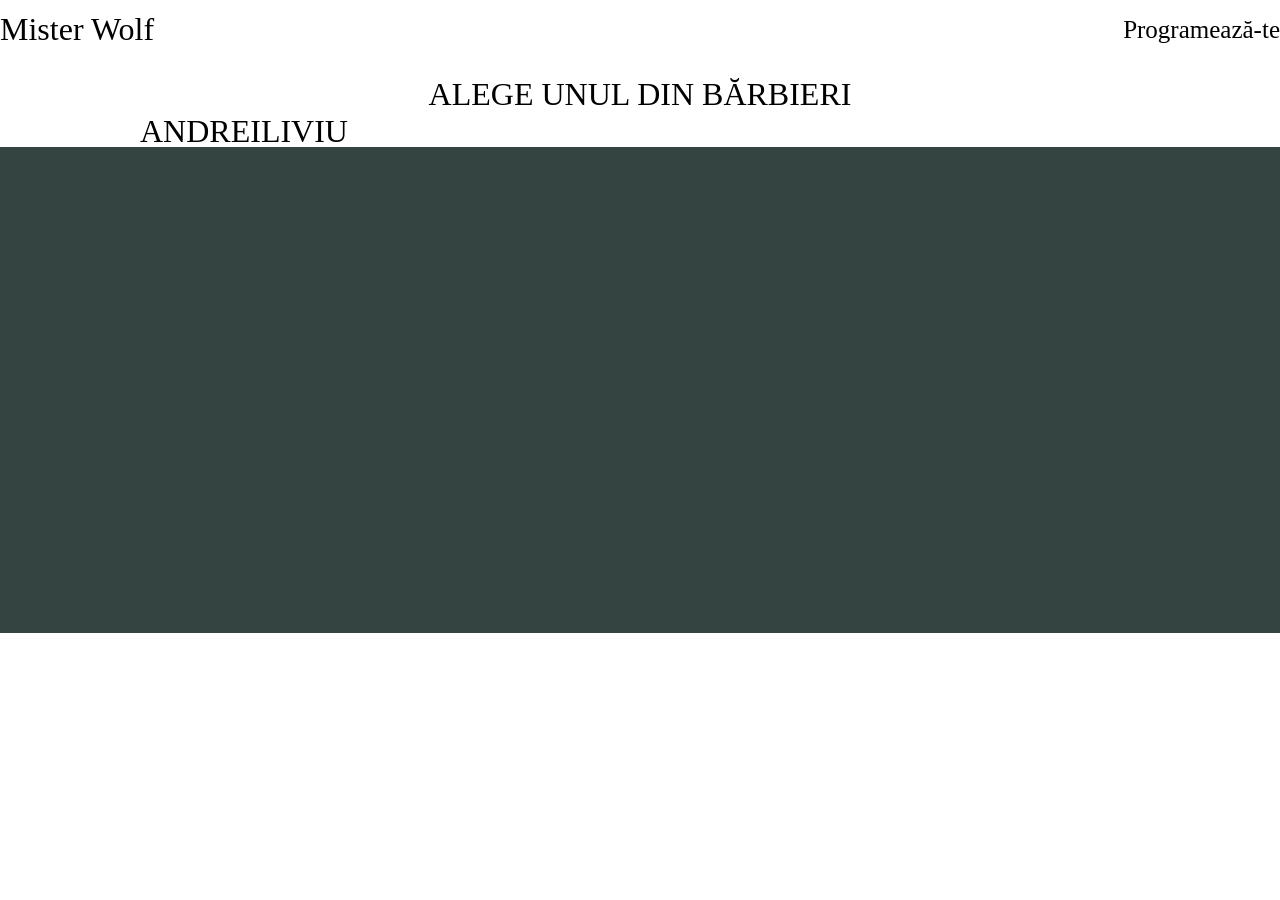
==== commit 592d3ff2: "initial commit" ====
--- a/booking.html
+++ b/booking.html
@@ -5733,7 +5733,7 @@
 																target="_self">
 
 																<h2 id="vbid-fabf7049-vkijhjj6"
-																	class="preview-element preview-title magic-circle-holder inner-page text-element quick-text-style-menu   allow-mobile-hide"
+																	class="preview-element preview-title magic-circle-holder inner-page text-element quick-text-style-menu"
 																	data-menu-name="PREVIEW_TITLE">Mister Wolf</h2>
 															</a>
 														</div>
@@ -5759,7 +5759,7 @@
 																data-link-type="EXISTING" target="_self">
 
 																<span id="a5563e57"
-																	class="preview-element Link item-link magic-circle-holder text-element custom"
+																	class="preview-element Link item-link magic-circle-holder"
 																	data-menu-name="PREVIEW_LINK">Programează-te</span>
 															</a>
 
@@ -5857,29 +5857,12 @@
 
 
 
-																			<br class="upper-line-break" />
-																			<div
-																				class="blocks-preview-subtitle-holder removable-parent order-handle">
-
-																				<h3 id="vbid-f3ddea7e-imsyrers"
-																					class="preview-element blocks-preview-subtitle magic-circle-holder text-element quick-text-style-menu   allow-mobile-hide"
-																					data-menu-name="BLOCKS_PREVIEW_SUBTITLE">
-																					Meet the people</h3>
-
-																			</div>
-																			<br class="lower-line-break" />
-
-
-
-
-
-
-																			<br class="upper-line-break" />
+																			
 																			<div
 																				class="blocks-preview-title-holder removable-parent order-handle">
 
 																				<h2 id="vbid-f3ddea7e-ze9rbkpv"
-																					class="preview-element blocks-preview-title magic-circle-holder inner-page text-element quick-text-style-menu custom  allow-mobile-hide"
+																					class="preview-element blocks-preview-title magic-circle-holder inner-page text-element quick-text-style-menu"
 																					data-menu-name="BLOCKS_PREVIEW_TITLE">
 																					ALEGE UNUL DIN BĂRBIERI</h2>
 
@@ -6009,7 +5992,7 @@
 																									target="_blank">
 
 																									<h2 id="vbid-f3ddea7e-dbfnkpaw"
-																										class="preview-element preview-title magic-circle-holder inner-page text-element quick-text-style-menu custom"
+																										class="preview-element preview-title magic-circle-holder inner-page"
 																										data-menu-name="PREVIEW_TITLE">
 																										ANDREI<br></h2>
 																								</a>
@@ -6182,7 +6165,7 @@
 																									target="_blank">
 
 																									<h2 id="vbid-f3ddea7e-cl02ezcb"
-																										class="preview-element preview-title magic-circle-holder inner-page text-element quick-text-style-menu custom"
+																										class="preview-element preview-title magic-circle-holder inner-page"
 																										data-menu-name="PREVIEW_TITLE">
 																										LIVIU</h2>
 																								</a>
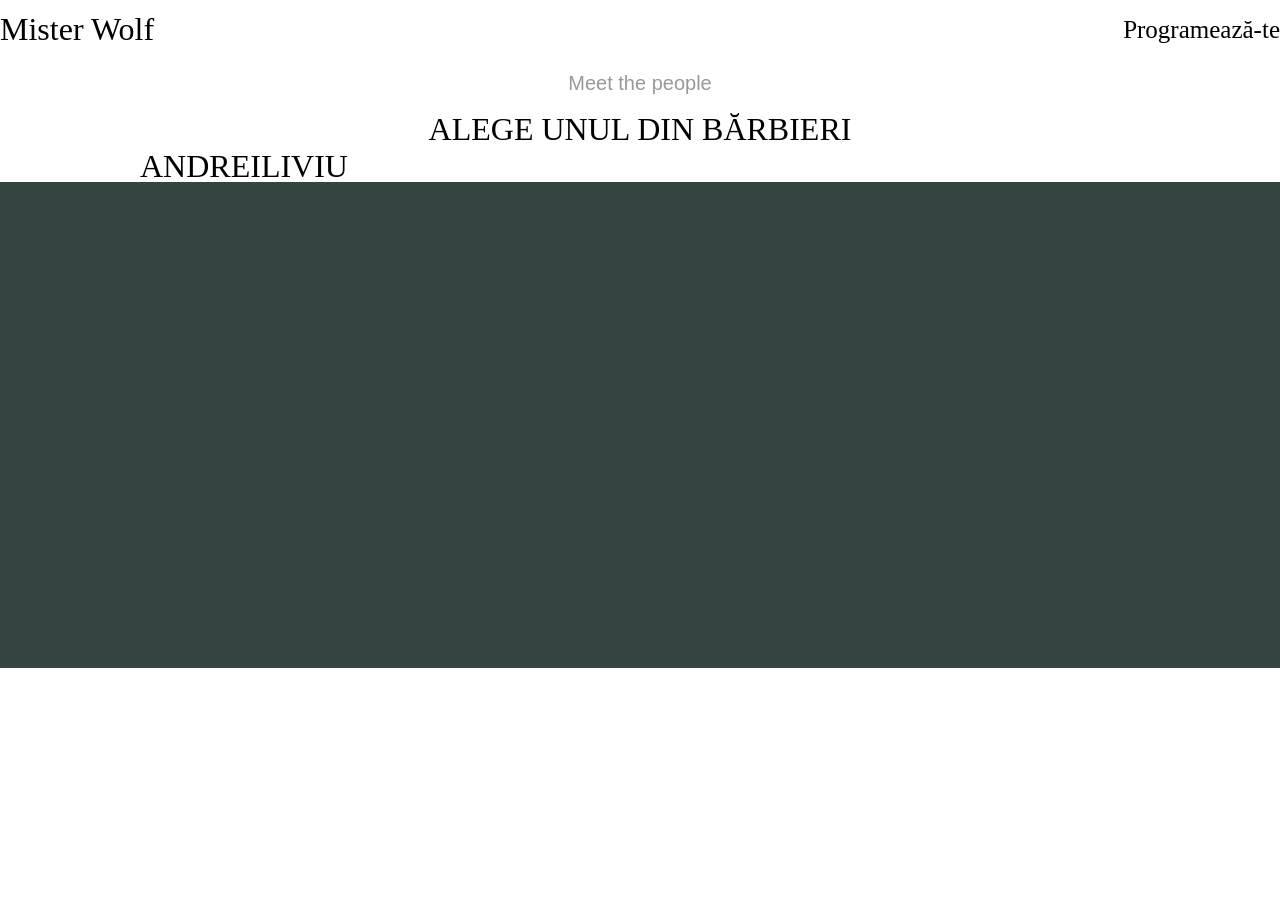
==== commit 9dec9414: "initial commit" ====
--- a/booking.html
+++ b/booking.html
@@ -1931,7 +1931,7 @@
 
 		#xprs.cellphone-preview .hide-from-mobile,
 		#xprs.phone-mode .hide-from-mobile {
-			display: none !important;
+			display: block !important;
 		}
 
 		#xprs.phone-mode .preview-form .Field {
@@ -5801,21 +5801,21 @@
 
 						<!-- TEAM START -->
 						<div id="vbid-f3ddea7e-eiosm1xc"
-							class="master item-box  gallery-box style-f3ddea7e-8wseufcu    button-effects btn_hover3 items-hover-effects item_hover9 items-enter-effects item_enter3    "
+							class="master item-box  gallery-box style-f3ddea7e-8wseufcu    button-effects btn_hover3  items-enter-effects item_enter3    "
 							data-holder-type="gallery"" data-holder-type=" gallery" data-child-type="NATIVE_ORDER"
 							data-styleid="style-f3ddea7e-8wseufcu" data-preview-styleid='style-f3ddea7e-8wseufcu'
 							data-preset-type-id="TEAM">
 							<div id="no-image" class="stripe-background load-high-res "></div>
 							<div class="gallery-wrapper item-wrapper team-wrapper ">
 
-								<!-- CACHED VERSION (7) OF vbid-f3ddea7e-eiosm1xc FROM  08-04-2022 19:27:31 -->
+								<!-- CACHED VERSION (7) OF vbid-f3ddea7e-eiosm1xc FROM  08-04-2022 21:55:51 -->
 								<div class="sub container style-f3ddea7e-8wseufcu content matrix   "
 									data-itemtype="folder" data-creator="" data-itemname="LOADING"
 									data-itemslug="loading" data-itemstyleid="style-f3ddea7e-8wseufcu" data-margintop=""
 									data-arranger="matrix" data-layout="multi" data-vbid="vbid-f3ddea7e-eiosm1xc"
 									data-preset-type-id="TEAM" data-preview-style="style-f3ddea7e-8wseufcu"
 									data-style="style-8ec4c-t1avbp6mmi"
-									data-absolute-path="https://www.imcreator.com/edit_site">
+									data-absolute-path="https://www.im-creator.com/viewer">
 									<!-- ARRANGER SETTINGS -->
 									<div class="arranger-settings" style="display:none;" data-ARRANGER_TYPE="matrix"
 										data-ARRANGER_COLS="2" data-ARRANGER_ITEM_MAX_WIDTH="1000"
@@ -5834,7 +5834,7 @@
 										<div class="stripe-header-wrapper">
 											<div id="vbid-f3ddea7e-2outqgig"
 												class="stripe-header sub item-box page-box style-f3ddea7e-8wseufcu       "
-												data-holder-type="page" data-holder-type=" page"
+												data-holder-type="page"" data-holder-type=" page"
 												data-child-type="STYLE" data-styleid="style-f3ddea7e-8wseufcu"
 												data-preview-styleid='style-f3ddea7e-8wseufcu'
 												data-preset-type-id="UNRESOLVED">
@@ -5857,12 +5857,29 @@
 
 
 
-																			
+																			<br class="upper-line-break" />
+																			<div
+																				class="blocks-preview-subtitle-holder removable-parent order-handle">
+
+																				<h3 id="vbid-f3ddea7e-imsyrers"
+																					class="preview-element blocks-preview-subtitle magic-circle-holder text-element quick-text-style-menu   allow-mobile-hide"
+																					data-menu-name="BLOCKS_PREVIEW_SUBTITLE">
+																					Meet the people</h3>
+
+																			</div>
+																			<br class="lower-line-break" />
+
+
+
+
+
+
+																			<br class="upper-line-break" />
 																			<div
 																				class="blocks-preview-title-holder removable-parent order-handle">
 
 																				<h2 id="vbid-f3ddea7e-ze9rbkpv"
-																					class="preview-element blocks-preview-title magic-circle-holder inner-page text-element quick-text-style-menu"
+																					class="preview-element blocks-preview-title magic-circle-holder inner-page text-element quick-text-style-menu custom  allow-mobile-hide"
 																					data-menu-name="BLOCKS_PREVIEW_TITLE">
 																					ALEGE UNUL DIN BĂRBIERI</h2>
 
@@ -5939,23 +5956,6 @@
 
 
 
-																							<div class="element-placeholder"
-																								data-elementtype='VIDEO'
-																								style="display:none;">
-																							</div>
-
-
-
-																							<div class="element-placeholder"
-																								data-elementtype='MAP'
-																								style="display:none;">
-																							</div>
-
-
-																							<div class="element-placeholder"
-																								data-elementtype='RAW'
-																								style="display:none;">
-																							</div>
 
 																						</div>
 																					</div>
@@ -5975,11 +5975,6 @@
 																							<!--  BY NATIVE ORDER -->
 
 
-																							<div class="element-placeholder"
-																								data-elementtype='ICON'
-																								style="display:none;">
-																							</div>
-
 
 
 																							<br
@@ -5992,7 +5987,7 @@
 																									target="_blank">
 
 																									<h2 id="vbid-f3ddea7e-dbfnkpaw"
-																										class="preview-element preview-title magic-circle-holder inner-page"
+																										class="preview-element preview-title magic-circle-holder inner-page text-element quick-text-style-menu custom  allow-mobile-hide"
 																										data-menu-name="PREVIEW_TITLE">
 																										ANDREI<br></h2>
 																								</a>
@@ -6003,25 +5998,8 @@
 
 
 
-																							<div class="element-placeholder"
-																								data-elementtype='SUBTITLE'
-																								style="display:none;">
-																							</div>
-
-
-
-
-																							<div class="element-placeholder"
-																								data-elementtype='BODY'
-																								style="display:none;">
-																							</div>
-
-
-
-																							<div class="element-placeholder"
-																								data-elementtype='PRICE'
-																								style="display:none;">
-																							</div>
+
+
 
 
 																							<div
@@ -6048,18 +6026,6 @@
 
 
 
-																							<div class="element-placeholder"
-																								data-elementtype='SOCIAL'
-																								style="display:none;">
-																							</div>
-
-
-
-
-																							<div class="element-placeholder"
-																								data-elementtype='INLINE_RAW'
-																								style="display:none;">
-																							</div>
 
 
 
@@ -6148,11 +6114,6 @@
 																							<!--  BY NATIVE ORDER -->
 
 
-																							<div class="element-placeholder"
-																								data-elementtype='ICON'
-																								style="display:none;">
-																							</div>
-
 
 
 																							<br
@@ -6165,7 +6126,7 @@
 																									target="_blank">
 
 																									<h2 id="vbid-f3ddea7e-cl02ezcb"
-																										class="preview-element preview-title magic-circle-holder inner-page"
+																										class="preview-element preview-title magic-circle-holder inner-page text-element quick-text-style-menu custom  allow-mobile-hide"
 																										data-menu-name="PREVIEW_TITLE">
 																										LIVIU</h2>
 																								</a>
@@ -6176,25 +6137,8 @@
 
 
 
-																							<div class="element-placeholder"
-																								data-elementtype='SUBTITLE'
-																								style="display:none;">
-																							</div>
-
-
-
-
-																							<div class="element-placeholder"
-																								data-elementtype='BODY'
-																								style="display:none;">
-																							</div>
-
-
-
-																							<div class="element-placeholder"
-																								data-elementtype='PRICE'
-																								style="display:none;">
-																							</div>
+
+
 
 
 																							<div
@@ -6221,18 +6165,6 @@
 
 
 
-																							<div class="element-placeholder"
-																								data-elementtype='SOCIAL'
-																								style="display:none;">
-																							</div>
-
-
-
-
-																							<div class="element-placeholder"
-																								data-elementtype='INLINE_RAW'
-																								style="display:none;">
-																							</div>
 
 
 
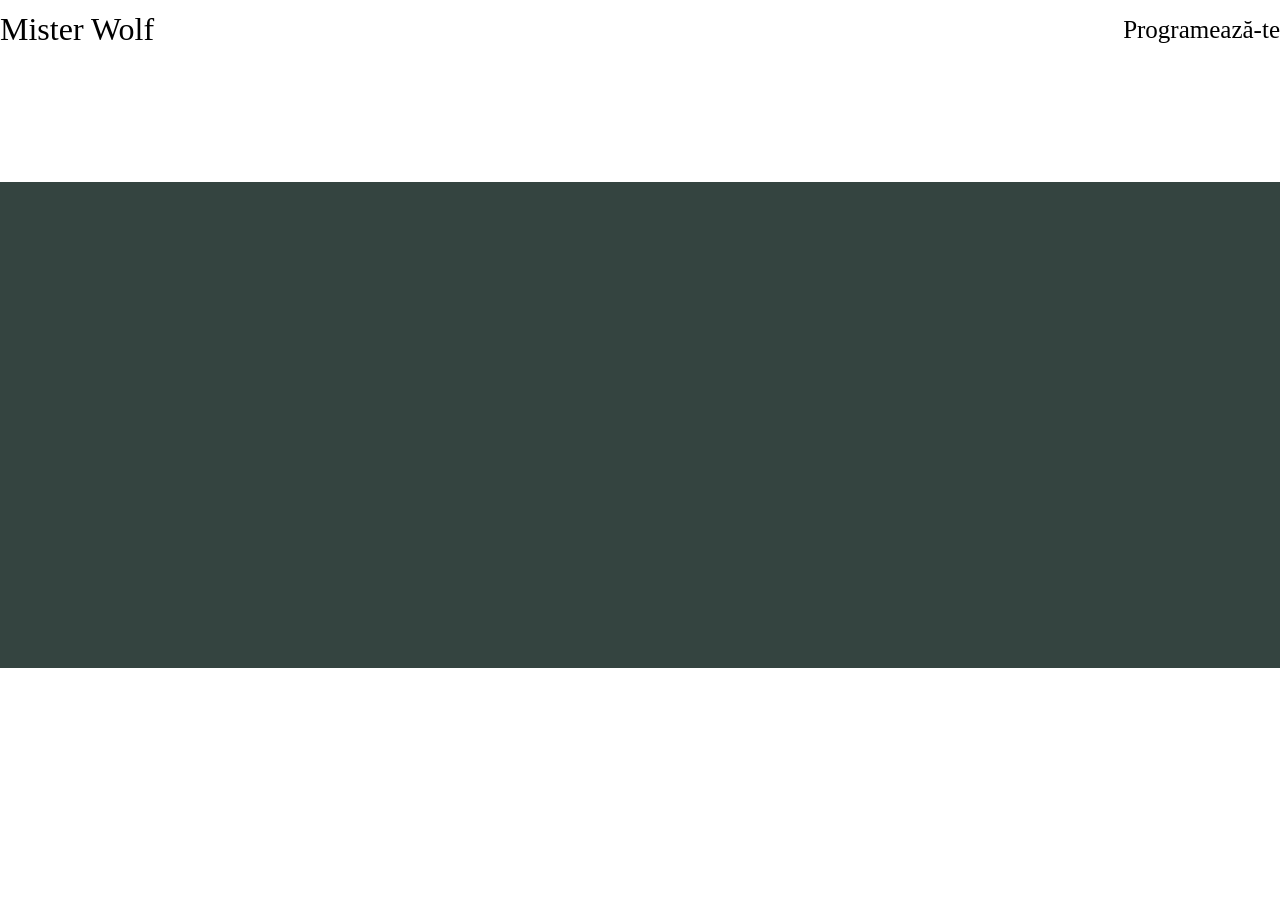
==== commit 543315a6: "local files" ====
--- a/booking.html
+++ b/booking.html
@@ -441,7 +441,7 @@
 			font-style: normal;
 		}
 	</style>
-	<link rel="stylesheet" href="//www.im-creator.com/js/lib/sweetalert/sweetalert.css" />
+	<link rel="stylesheet" href="/js/lib/sweetalert/sweetalert.css" />
 
 
 	<link rel="icon" type="image/png"
@@ -451,23 +451,23 @@
 
 
 
-	<script defer src="https://imos006-dot-im--os.appspot.com/js/imos.js?v=1.5.8d" type="text/javascript"></script>
-
-
-
-
-
-	<link rel="stylesheet" type="text/css" href="//www.im-creator.com/css/fonts.css?v=1.5.8d" />
+	<script defer src="/js/imos.js?v=1.5.8d" type="text/javascript"></script>
+
+
+
+
+
+	<link rel="stylesheet" type="text/css" href="/css/fonts.css?v=1.5.8d" />
 	<link id="style-f3ddea7e-8wseufcu" rel="stylesheet" type="text/css"
-		href="//www.im-creator.com/stripe_dynamic_css?style_id=style-f3ddea7e-8wseufcu&viewer=xprs&parent_style=style-a778a6ae-llgcddze&v=1.5.8d">
+		href="/stripe_dynamic_css?style_id=style-f3ddea7e-8wseufcu&viewer=xprs&parent_style=style-a778a6ae-llgcddze&v=1.5.8d">
 	<link id="style-fabf7049-ssp9vsvu" rel="stylesheet" type="text/css"
-		href="//www.im-creator.com/stripe_dynamic_css?style_id=style-fabf7049-ssp9vsvu&viewer=xprs&parent_style=style-a778a6ae-llgcddze&v=1.5.8d">
+		href="/stripe_dynamic_css?style_id=style-fabf7049-ssp9vsvu&viewer=xprs&parent_style=style-a778a6ae-llgcddze&v=1.5.8d">
 	<link id="style-fabf7049-1gqaxm7u" rel="stylesheet" type="text/css"
-		href="//www.im-creator.com/stripe_dynamic_css?style_id=style-fabf7049-1gqaxm7u&viewer=xprs&parent_style=style-a778a6ae-llgcddze&v=1.5.8d">
+		href="/stripe_dynamic_css?style_id=style-fabf7049-1gqaxm7u&viewer=xprs&parent_style=style-a778a6ae-llgcddze&v=1.5.8d">
 	<link id="style-a778a6ae-llgcddze" rel="stylesheet" type="text/css"
-		href="//www.im-creator.com/stripe_dynamic_css?style_id=style-a778a6ae-llgcddze&viewer=xprs&parent_style=style-a778a6ae-llgcddze&v=1.5.8d">
+		href="/stripe_dynamic_css?style_id=style-a778a6ae-llgcddze&viewer=xprs&parent_style=style-a778a6ae-llgcddze&v=1.5.8d">
 	<link id="style-fabf7049-g5sjae1g" rel="stylesheet" type="text/css"
-		href="//www.im-creator.com/stripe_dynamic_css?style_id=style-fabf7049-g5sjae1g&viewer=xprs&parent_style=style-a778a6ae-llgcddze&v=1.5.8d">
+		href="/stripe_dynamic_css?style_id=style-fabf7049-g5sjae1g&viewer=xprs&parent_style=style-a778a6ae-llgcddze&v=1.5.8d">
 	<style class='inline-stripe-data'>
 		/******************************************************************************************************
  *                                              STRIPE DATA STYLE
@@ -5646,15 +5646,15 @@
 	<!-- SCRIPT -->
 	<script src="https://code.jquery.com/jquery-2.x-git.min.js" type="text/javascript"></script>
 
-	<script src="//www.im-creator.com/js/xprs_helper.js?v=1.5.8d" type="text/javascript"></script>
-
-	<script src="//www.im-creator.com/js/lib/jquery.cookie.min.js" type="text/javascript"></script>
-	<script src="//www.im-creator.com/js/lib/sweetalert/sweetalert.min.js" type="text/javascript"></script>
-	<script src="//www.im-creator.com/translation_js?lang=en" type="text/javascript"></script>
-
-
-	<script type="text/javascript" src="//www.im-creator.com/all_js.js?v=1.5.8d"></script>
-	<script src="//www.im-creator.com/js/lib/touchswipe/jquery.mobile.custom.min.js"></script>
+	<script src="/js/xprs_helper.js?v=1.5.8d" type="text/javascript"></script>
+
+	<script src="/js/jquery.cookie.min.js" type="text/javascript"></script>
+	<script src="/js/sweetalert.min.js" type="text/javascript"></script>
+	<script src="/js/translation_js.js?lang=en" type="text/javascript"></script>
+
+
+	<script type="text/javascript" src="/all_js.js?v=1.5.8d"></script>
+	<script src="/js/lib/touchswipe/jquery.mobile.custom.min.js"></script>
 
 
 
@@ -5676,8 +5676,7 @@
 
 <body class="fast-animated-bg fixed-bg  " data-ecommerce-solution="DISABLED" data-root-id="vbid-fabf7049-i34spcsc"
 	data-root-style-id="style-fabf7049-1gqaxm7u" data-default-currency="USD" data-osid="osid--51424089-823809d6"
-	data-app-version="1.5.8d" data-caller="preview" data-ecommerce-dashboard=""
-	data-static-server="//www.im-creator.com" data-imos-server="https://imos006-dot-im--os.appspot.com">
+	data-app-version="1.5.8d" data-caller="preview" data-ecommerce-dashboard="">
 
 	<div id="xprs" data-website-name="Mister Wolf" data-slug="mister_wolf" class="xprs-holder">
 		<div class="main-page ">
@@ -5688,7 +5687,7 @@
 					data-itemstyleid="style-a778a6ae-llgcddze" data-margintop="" data-arranger="stripes"
 					data-layout="menu" data-vbid="vbid-a778a6ae-bqoizkzk" data-preset-type-id="ITEMS"
 					data-preview-style="style-a778a6ae-llgcddze" data-style="style-5a24e-kzdyurm3ju"
-					data-absolute-path="https://www.im-creator.com/viewer">
+					data-absolute-path="https:/viewer">
 					<!-- ARRANGER SETTINGS -->
 					<div class="arranger-settings" style="display:none;" data-ARRANGER_TYPE="stripes"
 						data-ARRANGER_COLS="0" data-ARRANGER_ITEM_MAX_WIDTH="400" data-ARRANGER_ITEM_MIN_WIDTH="230"
@@ -5815,7 +5814,7 @@
 									data-arranger="matrix" data-layout="multi" data-vbid="vbid-f3ddea7e-eiosm1xc"
 									data-preset-type-id="TEAM" data-preview-style="style-f3ddea7e-8wseufcu"
 									data-style="style-8ec4c-t1avbp6mmi"
-									data-absolute-path="https://www.im-creator.com/viewer">
+									data-absolute-path="https:/viewer">
 									<!-- ARRANGER SETTINGS -->
 									<div class="arranger-settings" style="display:none;" data-ARRANGER_TYPE="matrix"
 										data-ARRANGER_COLS="2" data-ARRANGER_ITEM_MAX_WIDTH="1000"
@@ -6472,8 +6471,8 @@
 
 	</div>
 	<noscript id="deferred-styles">
-		<link rel="stylesheet" type="text/css" href="//www.im-creator.com/css/effects.css?v=1.5.8d" />
-		<link rel="stylesheet" type="text/css" href="//www.im-creator.com/css/lightbox.css?v=1.5.8d">
+		<link rel="stylesheet" type="text/css" href="/css/effects.css?v=1.5.8d" />
+		<link rel="stylesheet" type="text/css" href="/css/lightbox.css?v=1.5.8d">
 	</noscript>
 	<script>
 		var loadDeferredStyles = function () {
@@ -6490,8 +6489,8 @@
 	</script>
 
 
-	<script src="//www.im-creator.com/js/lightbox.js?v=1.5.8d" type="text/javascript"></script>
-	<script src="//www.im-creator.com/js/spimeengine.js?v=1.5.8d" type="text/javascript"></script>
+	<script src="/js/lightbox.js?v=1.5.8d" type="text/javascript"></script>
+	<script src="/js/spimeengine.js?v=1.5.8d" type="text/javascript"></script>
 
 
 
--- a/css/effects.css
+++ b/css/effects.css
@@ -0,0 +1,676 @@
+/******************************************************************
+
+	BUTTONS HOVER EFFECTS
+
+*******************************************************************/
+.master.item-box.button-effects .preview-item-links span.item-link , .master.item-box.button-effects .blocks-preview-item-links span.item-link , .button-wrapper .item-link{
+	position:relative;
+  	overflow: hidden;
+  	 transform: translateZ(0);
+  -webkit-backface-visibility: hidden;
+  backface-visibility: hidden;
+}
+
+.master.item-box.button-effects .preview-item-links span.item-link:hover , .master.item-box.button-effects .blocks-preview-item-links span.item-link:hover{
+	/*background:initial;*/
+}
+
+.master.item-box.button-effects .preview-item-links span.item-link:before , .master.item-box.button-effects .blocks-preview-item-links span.item-link:before, .button-wrapper .item-link:before{
+  content: "";
+  position: absolute;
+  -webkit-transition-duration: 0.3s;
+  transition-duration: 0.3s;
+  -webkit-transition-timing-function: cubic-bezier(0.165, 0.84, 0.44, 1);
+  transition-timing-function: cubic-bezier(0.165, 0.84, 0.44, 1);
+}
+
+.master.item-box.btn_hover1 .preview-item-links span.item-link , .master.item-box.btn_hover1 .blocks-preview-item-links span.item-link , .button-wrapper.btn_hover1 .item-link{
+	-webkit-transition: -webkit-box-shadow 0.3s cubic-bezier(0.165, 0.84, 0.44, 1);
+    -moz-transition: -moz-box-shadow 0.3s cubic-bezier(0.165, 0.84, 0.44, 1);
+    transition: box-shadow 0.3s cubic-bezier(0.165, 0.84, 0.44, 1);
+}
+
+.master.item-box.btn_hover1 .preview-item-links span.item-link:hover ,.master.item-box.btn_hover1 .blocks-preview-item-links span.item-link:hover , .button-wrapper.btn_hover1 .item-link:hover{
+	-webkit-box-shadow: 0px 10px 20px 0px rgba(0, 0, 0, 0.5);
+	-moz-box-shadow:    0px 10px 20px 0px rgba(0, 0, 0, 0.5);
+	box-shadow:         0px 10px 20px 0px rgba(0, 0, 0, 0.5);
+}
+
+
+
+.master.item-box.btn_hover2 .preview-item-links span.item-link ,.master.item-box.btn_hover2 .blocks-preview-item-links span.item-link , .button-wrapper.btn_hover2 .item-link{
+	-webkit-transition: -webkit-transform 0.3s cubic-bezier(0.165, 0.84, 0.44, 1);
+    -moz-transition: -moz-transform 0.3s cubic-bezier(0.165, 0.84, 0.44, 1);
+    transition: transform 0.3s cubic-bezier(0.165, 0.84, 0.44, 1);
+}
+
+.master.item-box.btn_hover2 .preview-item-links span.item-link:hover ,.master.item-box.btn_hover2 .blocks-preview-item-links span.item-link:hover , .button-wrapper.btn_hover2 .item-link:hover{
+	-ms-transform: scale(1.3); /* IE 9 */
+    -webkit-transform: scale(1.3); /* Safari */
+    transform: scale(1.3);
+}
+
+
+.master.item-box.btn_hover3 .preview-item-links span.item-link:before ,.master.item-box.btn_hover3 .blocks-preview-item-links span.item-link:before  ,  .button-wrapper.btn_hover3 .item-link:before{
+  bottom: 0px;
+  height: 100%;
+  left: 0px;
+  right: 0px;
+  z-index: -1;
+  opacity:0;
+  -webkit-transition-property: opacity;
+  transition-property: opacity;
+}
+
+
+.master.item-box.btn_hover3 .preview-item-links span.item-link:hover:before , .master.item-box.btn_hover3 .blocks-preview-item-links span.item-link:hover:before ,  .button-wrapper.btn_hover3 .item-link:hover:before{
+	opacity:1;
+}
+
+
+.master.item-box.btn_hover4 .preview-item-links span.item-link:before , .master.item-box.btn_hover4 .blocks-preview-item-links span.item-link:before  , .button-wrapper.btn_hover4 .item-link:before{
+  bottom: 0px;
+  height: 0px;
+  left: 0px;
+  right: 0px;
+  z-index: -1;
+  -webkit-transition-property: height;
+  transition-property: height;
+}
+
+.master.item-box.btn_hover4 .preview-item-links span.item-link:hover:before ,.master.item-box.btn_hover4 .blocks-preview-item-links span.item-link:hover:before,  .button-wrapper.btn_hover4 .item-link:hover:before{
+ 	height: 100%;
+}
+
+.master.item-box.btn_hover5 .preview-item-links span.item-link:before , .master.item-box.btn_hover5 .blocks-preview-item-links span.item-link:before, .button-wrapper.btn_hover5 .item-link:before{
+  bottom: 0px;
+  height: 4px;
+  left:51%;
+  right:50%;
+  -webkit-transition-property: left, right;
+  transition-property: left, right;
+}
+
+.master.item-box.btn_hover5 .preview-item-links span.item-link:hover:before ,.master.item-box.btn_hover5 .blocks-preview-item-links span.item-link:hover:before ,  .button-wrapper.btn_hover5 .item-link:hover:before{
+  left: 0px;
+  right: 0px;
+}
+
+.master.item-box.btn_hover6 .preview-item-links span.item-link ,.master.item-box.btn_hover6 .blocks-preview-item-links span.item-link , .button-wrapper.btn_hover6 .item-link{
+	-webkit-transition: -webkit-transform 0.3s cubic-bezier(0.165, 0.84, 0.44, 1);
+    -moz-transition: -moz-transform 0.3s cubic-bezier(0.165, 0.84, 0.44, 1);
+    transition: transform 0.3s cubic-bezier(0.165, 0.84, 0.44, 1);
+}
+
+.master.item-box.btn_hover6 .preview-item-links span.item-link:hover ,.master.item-box.btn_hover6 .blocks-preview-item-links span.item-link:hover , .button-wrapper.btn_hover6 .item-link:hover{
+    -ms-transform: translate(0px,-10px); /* IE 9 */
+   	-webkit-transform: translate(0px,-10px); /* Safari */
+    transform: translate(0px,-10px);
+}
+
+.master.item-box.btn_hover7 .preview-item-links span.item-link:before , .master.item-box.btn_hover7 .blocks-preview-item-links span.item-link:before  .button-wrapper.btn_hover7 .item-link:before{
+  bottom: 0px;
+  height: 100%;
+  z-index: -1;
+  left:51%;
+  right:50%;
+  -webkit-transition-property: left, right;
+  transition-property: left, right;
+}
+
+.master.item-box.btn_hover7 .preview-item-links span.item-link:hover:before ,.master.item-box.btn_hover7 .blocks-preview-item-links span.item-link:hover:before, .button-wrapper.btn_hover7 .item-link:hover:before{
+  left: 0px;
+  right: 0px;
+}
+
+
+/******************************************************************
+
+	SCROLL EFFECTS
+
+*******************************************************************/
+
+
+.main-page:not(.disable_effects) .scroll-effects.master.container.scroll_effect1 .master.item-box .item-wrapper {
+  -webkit-transition: opacity 1s cubic-bezier(0.155, 0.505, 0.175, 1.000) ; 
+   -moz-transition: opacity 1s cubic-bezier(0.155, 0.505, 0.175, 1.000) ; 
+        transition:  opacity 1s cubic-bezier(0.155, 0.505, 0.175, 1.000);  /* custom */
+}
+
+.main-page:not(.disable_effects) .scroll-effects.master.container.scroll_effect1 .master.item-box.hidden-section .item-wrapper {
+	opacity: 0;
+}
+
+.main-page:not(.disable_effects) .scroll-effects.master.container.scroll_effect1 .master.item-box.visible-section .item-wrapper {
+	opacity: 1;
+}
+
+.main-page:not(.disable_effects) .scroll-effects.master.container.scroll_effect2 .master.item-box .item-wrapper {
+  -webkit-transition: opacity 1s cubic-bezier(0.155, 0.505, 0.175, 1.000) , -webkit-transform 1s cubic-bezier(0.155, 0.505, 0.175, 1.000); 
+   -moz-transition: opacity 1s cubic-bezier(0.155, 0.505, 0.175, 1.000) , -moz-transform 1s cubic-bezier(0.155, 0.505, 0.175, 1.000); 
+        transition:  opacity 1s cubic-bezier(0.155, 0.505, 0.175, 1.000), transform 1s cubic-bezier(0.155, 0.505, 0.175, 1.000);  /* custom */
+   
+}
+
+.main-page:not(.disable_effects) .scroll-effects.master.container.scroll_effect2 .master.item-box.hidden-section .item-wrapper {
+	opacity: 0;
+	-ms-transform: scale(0.8); /* IE 9 */
+    -webkit-transform: scale(0.8); /* Safari */
+    transform: scale(0.8);
+}
+
+.main-page:not(.disable_effects) .scroll-effects.master.container.scroll_effect2 .master.item-box.visible-section .item-wrapper {
+	opacity: 1;
+	-ms-transform: scale(1); /* IE 9 */
+    -webkit-transform: scale(1); /* Safari */
+    transform: scale(1);
+}
+
+
+.main-page:not(.disable_effects) .scroll-effects.master.container.scroll_effect3 .master.item-box .item-wrapper {
+  -webkit-transition: opacity 1s cubic-bezier(0.155, 0.505, 0.175, 1.000) , -webkit-transform 1s cubic-bezier(0.155, 0.505, 0.175, 1.000); 
+   -moz-transition: opacity 1s cubic-bezier(0.155, 0.505, 0.175, 1.000) , -moz-transform 1s cubic-bezier(0.155, 0.505, 0.175, 1.000); 
+        transition:  opacity 1s cubic-bezier(0.155, 0.505, 0.175, 1.000), transform 1s cubic-bezier(0.155, 0.505, 0.175, 1.000);  /* custom */
+}
+
+.main-page:not(.disable_effects) .scroll-effects.master.container.scroll_effect3 .master.item-box.hidden-section .item-wrapper {
+	opacity: 0;
+	 	-ms-transform: translate(0px,100px); /* IE 9 */
+   	-webkit-transform: translate(0px,100px); /* Safari */
+    transform: translate(0px,100px);
+}
+
+.main-page:not(.disable_effects) .scroll-effects.master.container.scroll_effect3 .master.item-box.visible-section .item-wrapper {
+	opacity: 1;
+}
+
+/******************************************************************
+
+	ITEMS HOVER EFFECTS
+
+*******************************************************************/
+
+.master.item-box.items-hover-effects .sub.item-box:not(.stripe-header)  , .button-wrapper .item-link{
+	position:relative;
+  	/*overflow: hidden;*/
+  	 transform: translateZ(0);
+  -webkit-backface-visibility: hidden;
+  backface-visibility: hidden;
+}
+
+.button-wrapper .item-link:after{
+	  background-color:#2098d1;
+}
+
+.master.item-box.items-hover-effects .sub.item-box:not(.stripe-header):after , .button-wrapper .item-link:after{
+  content: "";
+  position: absolute;
+  -webkit-transition-duration: 0.3s;
+  transition-duration: 0.3s;
+  -webkit-transition-timing-function: cubic-bezier(0.165, 0.84, 0.44, 1);
+  transition-timing-function: cubic-bezier(0.165, 0.84, 0.44, 1);
+}
+
+.master.item-box.item_hover1 .sub.item-box:not(.stripe-header) ,.button-wrapper.item_hover1 .item-link{
+	-webkit-transition: -webkit-box-shadow 0.3s cubic-bezier(0.165, 0.84, 0.44, 1);
+    -moz-transition: -moz-box-shadow 0.3s cubic-bezier(0.165, 0.84, 0.44, 1);
+    transition: box-shadow 0.3s cubic-bezier(0.165, 0.84, 0.44, 1);
+}
+
+.master.item-box.item_hover1 .sub.item-box:not(.stripe-header):hover ,.button-wrapper.item_hover1 .item-link:hover{
+	-webkit-box-shadow: 0px 10px 20px 0px rgba(0, 0, 0, 0.5);
+	-moz-box-shadow:    0px 10px 20px 0px rgba(0, 0, 0, 0.5);
+	box-shadow:         0px 10px 20px 0px rgba(0, 0, 0, 0.5);
+}
+
+
+
+.master.item-box.item_hover2 .sub.item-box:not(.stripe-header) ,.button-wrapper.item_hover2 .item-link{
+	-webkit-transition: -webkit-transform 0.3s cubic-bezier(0.165, 0.84, 0.44, 1);
+    -moz-transition: -moz-transform 0.3s cubic-bezier(0.165, 0.84, 0.44, 1);
+    transition: transform 0.3s cubic-bezier(0.165, 0.84, 0.44, 1);
+}
+
+.master.item-box.item_hover2 .sub.item-box:not(.stripe-header):hover ,.button-wrapper.item_hover2 .item-link:hover{
+	-ms-transform: scale(1.1); /* IE 9 */
+    -webkit-transform: scale(1.1); /* Safari */
+    transform: scale(1.1);
+    z-index:1234567;
+}
+
+.master.item-box.item_hover3 .sub.item-box:not(.stripe-header) .pic-side:after , .button-wrapper.item_hover3 .item-link:after{
+  content: "";
+  position: absolute;
+  -webkit-transition-duration: 0.3s;
+  transition-duration: 0.3s;
+  -webkit-transition-timing-function: cubic-bezier(0.165, 0.84, 0.44, 1);
+  transition-timing-function: cubic-bezier(0.165, 0.84, 0.44, 1);
+  bottom: 0px;
+  height: 100%;
+  left: 0px;
+  right: 0px;
+  opacity:0;
+  -webkit-transition-property: opacity;
+  transition-property: opacity;
+  z-index:12345;
+}
+
+
+.master.item-box.item_hover3 .sub.item-box:not(.stripe-header):hover .pic-side:after , .button-wrapper.item_hover3 .item-link:hover:after{
+	opacity:1;
+}
+
+
+.master.item-box.item_hover4 .sub.item-box:not(.stripe-header) .pic-side:after , .button-wrapper.item_hover4 .item-link:after{
+  content: "";
+  position: absolute;
+  -webkit-transition-duration: 0.5s;
+  transition-duration: 0.5s;
+  -webkit-transition-timing-function: cubic-bezier(0.165, 0.84, 0.44, 1);
+  transition-timing-function: cubic-bezier(0.165, 0.84, 0.44, 1);
+  bottom: 0px;
+  height: 0px;
+  left: 0px;
+  right: 0px;
+  -webkit-transition-property: height;
+  transition-property: height;
+   z-index:12345;
+}
+
+.master.item-box.item_hover4 .sub.item-box:not(.stripe-header):hover .pic-side:after , .button-wrapper.item_hover4 .item-link:hover:after{
+ 	height: 100%;
+}
+
+.master.item-box.item_hover4 .sub.item-box:not(.stripe-header) .pic-side .inner-pic{
+ 	-webkit-transition: -webkit-transform 0.5s cubic-bezier(0.165, 0.84, 0.44, 1);
+    -moz-transition: -moz-transform 0.5s cubic-bezier(0.165, 0.84, 0.44, 1);
+    transition: transform 0.5s cubic-bezier(0.165, 0.84, 0.44, 1);
+}
+
+.master.item-box.item_hover4 .sub.item-box:not(.stripe-header):hover .pic-side .inner-pic{
+ 	-ms-transform: translate(0px,-50%); /* IE 9 */
+   	-webkit-transform: translate(0px,-50%); /* Safari */
+    transform: translate(0px,-50%);
+}
+
+.master.item-box.item_hover4 .sub.item-box:not(.stripe-header):hover .pic-side .inner-pic-holder , .master.item-box.item_hover4 .sub.item-box:hover .pic-side .image-link{
+	oveflow:hidden;
+}
+
+.master.item-box.item_hover5 .sub.item-box:not(.stripe-header):after , .button-wrapper.item_hover5 .item-link:after{
+  bottom: 0px;
+  height: 4px;
+  left:51%;
+  right:50%;
+  -webkit-transition-property: left, right;
+  transition-property: left, right;
+   z-index: 12345;
+}
+
+.master.item-box.item_hover5 .sub.item-box:not(.stripe-header):hover:after , .button-wrapper.item_hover5 .item-link:hover:after{
+  left: 0px;
+  right: 0px;
+}
+
+.master.item-box.item_hover6 .sub.item-box:not(.stripe-header) ,.button-wrapper.item_hover6 .item-link{
+	-webkit-transition: -webkit-transform 0.3s cubic-bezier(0.165, 0.84, 0.44, 1);
+    -moz-transition: -moz-transform 0.3s cubic-bezier(0.165, 0.84, 0.44, 1);
+    transition: transform 0.3s cubic-bezier(0.165, 0.84, 0.44, 1);
+}
+
+.master.item-box.item_hover6 .sub.item-box:not(.stripe-header):hover ,.button-wrapper.item_hover6 .item-link:hover{
+    -ms-transform: translate(0px,-10px); /* IE 9 */
+   	-webkit-transform: translate(0px,-10px); /* Safari */
+    transform: translate(0px,-10px);
+     z-index:1234567;
+}
+
+.master.item-box.item_hover7 .sub.item-box:not(.stripe-header)  ,.button-wrapper.item_hover7 .item-link {
+	-webkit-transition: -webkit-transform 0.3s cubic-bezier(0.165, 0.84, 0.44, 1);
+    -moz-transition: -moz-transform 0.3s cubic-bezier(0.165, 0.84, 0.44, 1);
+    transition: transform 0.3s cubic-bezier(0.165, 0.84, 0.44, 1);
+}
+
+.master.item-box.item_hover7 .sub.item-box:not(.stripe-header):hover , .button-wrapper.item_hover7 .item-link:hover{
+	-ms-transform: scale(0.9); /* IE 9 */
+    -webkit-transform: scale(0.9); /* Safari */
+    transform: scale(0.9);
+}
+
+.master.item-box.item_hover8 .sub.item-box:not(.stripe-header) .inner-pic ,.button-wrapper.item_hover8 .item-link{
+	-webkit-transition: -webkit-transform 0.5s cubic-bezier(0.165, 0.84, 0.44, 1) , opacity  0.5s cubic-bezier(0.165, 0.84, 0.44, 1) ;
+    -moz-transition: -moz-transform 0.5s cubic-bezier(0.165, 0.84, 0.44, 1), opacity  0.5s cubic-bezier(0.165, 0.84, 0.44, 1) ;
+    transition: transform 0.5s cubic-bezier(0.165, 0.84, 0.44, 1), opacity  0.5s cubic-bezier(0.165, 0.84, 0.44, 1) ;
+}
+
+.master.item-box.item_hover8 .sub.item-box:not(.stripe-header):hover .inner-pic ,.button-wrapper.item_hover8 .item-link:hover{
+	-ms-transform: scale(1.1); /* IE 9 */
+    -webkit-transform: scale(1.1); /* Safari */
+    transform: scale(1.1);
+    opacity:0.7;
+}
+
+.master.item-box.item_hover8 .sub.item-box:not(.stripe-header):hover .pic-side .inner-pic-holder , .master.item-box.item_hover8 .sub.item-box:hover .pic-side .image-link{
+	oveflow:hidden;
+}
+
+.button-wrapper.item_hover9 .item-link{
+	color:transparent;
+	-webkit-transition: color 0.5s cubic-bezier(0.165, 0.84, 0.44, 1);
+    -moz-transition: color 0.5s cubic-bezier(0.165, 0.84, 0.44, 1);
+    transition: color 0.5s cubic-bezier(0.165, 0.84, 0.44, 1);
+}
+
+.button-wrapper.item_hover9 .item-link:hover{
+	color:white;	
+}
+
+.master.item-box.item_hover9 .sub.item-box:not(.stripe-header) .item-details{
+	-webkit-transition: opacity  0.5s cubic-bezier(0.165, 0.84, 0.44, 1) ;
+    -moz-transition: opacity  0.5s cubic-bezier(0.165, 0.84, 0.44, 1) ;
+    transition: opacity  0.5s cubic-bezier(0.165, 0.84, 0.44, 1) ;
+    opacity:0;
+}
+
+.master.item-box.item_hover9 .sub.item-box:not(.stripe-header):hover .item-details{
+	opacity:1;
+}
+
+
+
+
+.button-wrapper.item_hover10 .item-link{
+	color:transparent;
+	-webkit-transition: color 0.5s cubic-bezier(0.165, 0.84, 0.44, 1);
+    -moz-transition: color 0.5s cubic-bezier(0.165, 0.84, 0.44, 1);
+    transition: color 0.5s cubic-bezier(0.165, 0.84, 0.44, 1);
+}
+
+.button-wrapper.item_hover10 .item-link:hover{
+	color:white;	
+}
+
+.master.item-box.item_hover10 .sub.item-box:not(.stripe-header) .item-details{
+	-webkit-transition: opacity  0.5s cubic-bezier(0.165, 0.84, 0.44, 1) ;
+    -moz-transition: opacity  0.5s cubic-bezier(0.165, 0.84, 0.44, 1) ;
+    transition: opacity  0.5s cubic-bezier(0.165, 0.84, 0.44, 1) ;
+    opacity:0;
+}
+
+.master.item-box.item_hover10 .sub.item-box:not(.stripe-header):hover .item-details{
+	opacity:1;
+}
+
+.master.item-box.item_hover10 .sub.item-box:not(.stripe-header) .inner-pic ,.button-wrapper.item_hover10 .item-link{
+	-webkit-transition: -webkit-transform 0.5s cubic-bezier(0.165, 0.84, 0.44, 1) , opacity  0.5s cubic-bezier(0.165, 0.84, 0.44, 1) ;
+    -moz-transition: -moz-transform 0.5s cubic-bezier(0.165, 0.84, 0.44, 1), opacity  0.5s cubic-bezier(0.165, 0.84, 0.44, 1) ;
+    transition: transform 0.5s cubic-bezier(0.165, 0.84, 0.44, 1), opacity  0.5s cubic-bezier(0.165, 0.84, 0.44, 1) ;
+}
+
+.master.item-box.item_hover10 .sub.item-box:not(.stripe-header):hover .inner-pic ,.button-wrapper.item_hover10 .item-link:hover{
+	-ms-transform: scale(1.1); /* IE 9 */
+    -webkit-transform: scale(1.1); /* Safari */
+    transform: scale(1.1);
+    opacity:0.7;
+}
+
+.master.item-box.item_hover10 .sub.item-box:not(.stripe-header):hover .pic-side .inner-pic-holder , .master.item-box.item_hover10 .sub.item-box:hover .pic-side .image-link{
+	overflow:hidden;
+}
+
+
+.master.item-box.item_hover11 .sub.item-box:not(.stripe-header) .inner-pic:hover ,.button-wrapper.item_hover11 .item-link:hover{
+	-webkit-transition: -webkit-transform 40s cubic-bezier(0.165, 0.84, 0.44, 1) , opacity  0.5s cubic-bezier(0.165, 0.84, 0.44, 1) ;
+    -moz-transition: -moz-transform 40s cubic-bezier(0.165, 0.84, 0.44, 1), opacity  0.5s cubic-bezier(0.165, 0.84, 0.44, 1) ;
+    transition: transform 40s cubic-bezier(0.165, 0.84, 0.44, 1), opacity  0.5s cubic-bezier(0.165, 0.84, 0.44, 1) ;
+}
+
+.master.item-box.item_hover11 .sub.item-box:not(.stripe-header) .inner-pic ,.button-wrapper.item_hover11 .item-link{
+	-webkit-transition: -webkit-transform 40s cubic-bezier(0.165, 0.84, 0.44, 1) , opacity  0.5s cubic-bezier(0.165, 0.84, 0.44, 1) ;
+    -moz-transition: -moz-transform 40s cubic-bezier(0.165, 0.84, 0.44, 1), opacity  0.5s cubic-bezier(0.165, 0.84, 0.44, 1) ;
+    transition: transform 40s cubic-bezier(0.165, 0.84, 0.44, 1), opacity  0.5s cubic-bezier(0.165, 0.84, 0.44, 1) ;
+}
+
+.master.item-box.item_hover11 .sub.item-box:not(.stripe-header):hover .inner-pic ,.button-wrapper.item_hover11 .item-link:hover{
+	-ms-transform: scale(1.5); /* IE 9 */
+    -webkit-transform: scale(1.5); /* Safari */
+    transform: scale(1.5);
+}
+
+.master.item-box.item_hover11 .sub.item-box:not(.stripe-header):hover .pic-side .inner-pic-holder , .master.item-box.item_hover11 .sub.item-box:hover .pic-side .image-link{
+	overflow:hidden;
+}
+
+
+/******************************************************************
+
+	ITEMS ENTER EFFECTS
+
+*******************************************************************/
+
+
+.main-page:not(.disable_effects) .items-enter-effects.master.item-box.item_enter1 .item-details {
+  -webkit-transition: opacity 3s cubic-bezier(0.155, 0.505, 0.175, 1.000) 0.5s; 
+   -moz-transition: opacity 3s cubic-bezier(0.155, 0.505, 0.175, 1.000) 0.5s; 
+        transition:  opacity 3s cubic-bezier(0.155, 0.505, 0.175, 1.000) 0.5s;  /* custom */
+    
+}
+
+.main-page:not(.disable_effects) .items-enter-effects.master.item-box.item_enter1:not(.visible-section) .item-details ,.button-wrapper.item_enter1 .item-link{
+	opacity: 0;
+}
+
+.main-page:not(.disable_effects) .items-enter-effects.master.item-box.item_enter1.visible-section .item-details ,.button-wrapper.item_enter1:hover .item-link{
+	opacity: 1;
+	-webkit-transition-delay: 0s; /* Safari */
+    transition-delay: 0s;
+}
+
+.main-page:not(.disable_effects) .items-enter-effects.master.item-box.item_enter2 .item-details {
+  -webkit-transition: opacity 1s cubic-bezier(0.155, 0.505, 0.175, 1.000) , -webkit-transform 1s cubic-bezier(0.155, 0.505, 0.175, 1.000); 
+   -moz-transition: opacity 1s cubic-bezier(0.155, 0.505, 0.175, 1.000) , -moz-transform 1s cubic-bezier(0.155, 0.505, 0.175, 1.000); 
+        transition:  opacity 1s cubic-bezier(0.155, 0.505, 0.175, 1.000), transform 1s cubic-bezier(0.155, 0.505, 0.175, 1.000);  /* custom */
+   
+}
+
+.main-page:not(.disable_effects) .items-enter-effects.master.item-box.item_enter2:not(.visible-section) .item-details {
+	opacity: 0;
+	-ms-transform: scale(0.8); /* IE 9 */
+    -webkit-transform: scale(0.8); /* Safari */
+    transform: scale(0.8);
+}
+
+.main-page:not(.disable_effects) .items-enter-effects.master.item-box.item_enter2 .item-details {
+	opacity: 1;
+	-ms-transform: scale(1); /* IE 9 */
+    -webkit-transform: scale(1); /* Safari */
+    transform: scale(1);
+}
+
+.main-page:not(.disable_effects) .items-enter-effects.master.item-box.item_enter3 .item-details {
+  -webkit-transition: opacity 1s cubic-bezier(0.155, 0.505, 0.175, 1.000) , -webkit-transform 1s cubic-bezier(0.155, 0.505, 0.175, 1.000); 
+   -moz-transition: opacity 1s cubic-bezier(0.155, 0.505, 0.175, 1.000) , -moz-transform 1s cubic-bezier(0.155, 0.505, 0.175, 1.000); 
+        transition:  opacity 1s cubic-bezier(0.155, 0.505, 0.175, 1.000), transform 1s cubic-bezier(0.155, 0.505, 0.175, 1.000);  /* custom */
+   
+}
+
+.main-page:not(.disable_effects) .items-enter-effects.master.item-box.item_enter3:not(.visible-section) .item-details {
+	opacity: 0;
+	-ms-transform: scale(1.1); /* IE 9 */
+    -webkit-transform: scale(1.1); /* Safari */
+    transform: scale(1.1);
+}
+
+.main-page:not(.disable_effects) .items-enter-effects.master.item-box.item_enter3 .item-details {
+	opacity: 1;
+	-ms-transform: scale(1); /* IE 9 */
+    -webkit-transform: scale(1); /* Safari */
+    transform: scale(1);
+}
+
+.main-page:not(.disable_effects) .items-enter-effects.master.item-box.item_enter4 .item-details {
+  -webkit-transition: opacity 1s cubic-bezier(0.155, 0.505, 0.175, 1.000) , -webkit-transform 1s cubic-bezier(0.155, 0.505, 0.175, 1.000); 
+   -moz-transition: opacity 1s cubic-bezier(0.155, 0.505, 0.175, 1.000) , -moz-transform 1s cubic-bezier(0.155, 0.505, 0.175, 1.000); 
+        transition:  opacity 1s cubic-bezier(0.155, 0.505, 0.175, 1.000), transform 1s cubic-bezier(0.155, 0.505, 0.175, 1.000);  /* custom */
+   
+}
+
+.main-page:not(.disable_effects) .items-enter-effects.master.item-box.item_enter4:not(.visible-section) .item-details {
+	opacity: 0;
+	    -ms-transform: translate(0px,-100px); /* IE 9 */
+   	-webkit-transform: translate(0px,-100px); /* Safari */
+    transform: translate(0px,-100px);
+}
+
+.main-page:not(.disable_effects) .items-enter-effects.master.item-box.item_enter4 .item-details {
+	opacity: 1;
+}
+
+.main-page:not(.disable_effects) .items-enter-effects.master.item-box.item_enter5 .item-details {
+  -webkit-transition: opacity 1s cubic-bezier(0.155, 0.505, 0.175, 1.000) , -webkit-transform 1s cubic-bezier(0.155, 0.505, 0.175, 1.000); 
+   -moz-transition: opacity 1s cubic-bezier(0.155, 0.505, 0.175, 1.000) , -moz-transform 1s cubic-bezier(0.155, 0.505, 0.175, 1.000); 
+        transition:  opacity 1s cubic-bezier(0.155, 0.505, 0.175, 1.000), transform 1s cubic-bezier(0.155, 0.505, 0.175, 1.000);  /* custom */
+   
+}
+
+.main-page:not(.disable_effects) .items-enter-effects.master.item-box.item_enter5:not(.visible-section) .item-details {
+	opacity: 0;
+	    -ms-transform: translate(0px,100px); /* IE 9 */
+   	-webkit-transform: translate(0px,100px); /* Safari */
+    transform: translate(0px,100px);
+}
+
+.main-page:not(.disable_effects) .items-enter-effects.master.item-box.item_enter5 .item-details {
+	opacity: 1;
+
+}
+
+.main-page:not(.disable_effects) .items-enter-effects.master.item-box.item_enter6 .item-details {
+  -webkit-transition: opacity 1s cubic-bezier(0.155, 0.505, 0.175, 1.000) , -webkit-transform 1s cubic-bezier(0.155, 0.505, 0.175, 1.000); 
+   -moz-transition: opacity 1s cubic-bezier(0.155, 0.505, 0.175, 1.000) , -moz-transform 1s cubic-bezier(0.155, 0.505, 0.175, 1.000); 
+        transition:  opacity 1s cubic-bezier(0.155, 0.505, 0.175, 1.000), transform 1s cubic-bezier(0.155, 0.505, 0.175, 1.000);  /* custom */
+   
+}
+
+.main-page:not(.disable_effects) .items-enter-effects.master.item-box.item_enter6:not(.visible-section) .item-details {
+	opacity: 0;
+	    -ms-transform: translate(-100px,0px); /* IE 9 */
+   	-webkit-transform: translate(-100px,0px); /* Safari */
+    transform: translate(-100px,0px);
+}
+
+.main-page:not(.disable_effects) .items-enter-effects.master.item-box.item_enter6 .item-details {
+	opacity: 1;
+
+}
+
+.main-page:not(.disable_effects) .items-enter-effects.master.item-box.item_enter7 .item-details {
+  -webkit-transition: opacity 1s cubic-bezier(0.155, 0.505, 0.175, 1.000) , -webkit-transform 1s cubic-bezier(0.155, 0.505, 0.175, 1.000); 
+   -moz-transition: opacity 1s cubic-bezier(0.155, 0.505, 0.175, 1.000) , -moz-transform 1s cubic-bezier(0.155, 0.505, 0.175, 1.000); 
+        transition:  opacity 1s cubic-bezier(0.155, 0.505, 0.175, 1.000), transform 1s cubic-bezier(0.155, 0.505, 0.175, 1.000);  /* custom */
+   
+}
+
+.main-page:not(.disable_effects) .items-enter-effects.master.item-box.item_enter7:not(.visible-section) .item-details {
+	opacity: 0;
+	    -ms-transform: translate(100px,0px); /* IE 9 */
+   	-webkit-transform: translate(100px,0px); /* Safari */
+    transform: translate(100px,0px);
+}
+
+.main-page:not(.disable_effects) .items-enter-effects.master.item-box.item_enter7 .item-details {
+	opacity: 1;
+}
+
+
+
+/******************************************
+		Enter Effect 8 - 3d Left
+********************************************/
+
+.main-page:not(.disable_effects) .items-enter-effects.master.item-box.item_enter8 .pic-side {
+/*.main-page:not(.disable_effects) .items-enter-effects.master.item-box.item_enter8 .container:not(.flex) .helper-div:not(.middle-center) .pic-side,
+.main-page:not(.disable_effects) .items-enter-effects.master.item-box.item_enter8 .container.flex .helper-div.middle-center .draggable-div-holder {*/
+  -webkit-transition: -webkit-transform 2s cubic-bezier(0.155, 0.505, 0.175, 1.000); 
+   -moz-transition:  -moz-transform 2s cubic-bezier(0.155, 0.505, 0.175, 1.000); 
+        transition:  transform 2s cubic-bezier(0.155, 0.505, 0.175, 1.000);
+   
+}
+
+ .main-page:not(.disable_effects) .items-enter-effects.master.item-box.item_enter8:not(.visible-section) .pic-side {
+/* .main-page:not(.disable_effects) .items-enter-effects.master.item-box.item_enter8:not(.visible-section) .container:not(.flex) .helper-div:not(.middle-center) .pic-side,
+.main-page:not(.disable_effects) .items-enter-effects.master.item-box.item_enter8:not(.visible-section) .container.flex .helper-div.middle-center .draggable-div-holder {*/
+	    -ms-transform: perspective( 0px ) rotateY(0deg);
+   	-webkit-transform: perspective( 0px ) rotateY(0deg);
+    transform: perspective( 0px ) rotateY(0deg);
+}
+
+.main-page:not(.disable_effects) .items-enter-effects.master.item-box.item_enter8 .pic-side {
+/* .main-page:not(.disable_effects) .items-enter-effects.master.item-box.item_enter8 .container:not(.flex) .helper-div:not(.middle-center) .pic-side,
+.main-page:not(.disable_effects) .items-enter-effects.master.item-box.item_enter8 .container.flex .helper-div.middle-center .draggable-div-holder { */
+		    -ms-transform: perspective( 600px ) rotateY(-40deg);
+   	-webkit-transform: perspective( 600px ) rotateY(-40deg);
+    transform: perspective( 600px ) rotateY(-40deg);
+}
+
+.main-page:not(.disable_effects) .items-enter-effects.master.item-box.item_enter9 .pic-side {
+  -webkit-transition: -webkit-transform 2s cubic-bezier(0.155, 0.505, 0.175, 1.000); 
+   -moz-transition:  -moz-transform 2s cubic-bezier(0.155, 0.505, 0.175, 1.000); 
+        transition:  transform 2s cubic-bezier(0.155, 0.505, 0.175, 1.000);  /* custom */
+   
+}
+
+.main-page:not(.disable_effects) .items-enter-effects.master.item-box.item_enter9:not(.visible-section) .pic-side {
+	    -ms-transform: perspective( 0px ) rotateY(0deg);
+   	-webkit-transform: perspective( 0px ) rotateY(0deg);
+    transform: perspective( 0px ) rotateY(0deg);
+}
+
+.main-page:not(.disable_effects) .items-enter-effects.master.item-box.item_enter9 .pic-side {
+		    -ms-transform: perspective( 600px ) rotateY(40deg);
+   	-webkit-transform: perspective( 600px ) rotateY(40deg);
+    transform: perspective( 600px ) rotateY(40deg);
+}
+
+.main-page:not(.disable_effects) .items-enter-effects.master.item-box.item_enter10 .pic-side {
+  -webkit-transition: -webkit-transform 2s cubic-bezier(0.155, 0.505, 0.175, 1.000); 
+   -moz-transition:  -moz-transform 2s cubic-bezier(0.155, 0.505, 0.175, 1.000); 
+        transition:  transform 2s cubic-bezier(0.155, 0.505, 0.175, 1.000);  /* custom */
+   
+}
+
+.main-page:not(.disable_effects) .items-enter-effects.master.item-box.item_enter10:not(.visible-section) .pic-side {
+	    -ms-transform: perspective( 0px ) rotateY(0deg);
+   	-webkit-transform: perspective( 0px ) rotateY(0deg);
+    transform: perspective( 0px ) rotateY(0deg);
+}
+
+.main-page:not(.disable_effects) .items-enter-effects.master.item-box.item_enter10 .pic-side {
+		    -ms-transform: perspective( 500px ) rotateX(40deg);
+   	-webkit-transform:perspective( 500px ) rotateX(40deg);
+    transform: perspective( 500px ) rotateX(40deg);
+}
+
+.main-page:not(.disable_effects) .items-enter-effects.master.item-box.item_enter11 .pic-side {
+  -webkit-transition: -webkit-transform 2s cubic-bezier(0.155, 0.505, 0.175, 1.000); 
+   -moz-transition:  -moz-transform 2s cubic-bezier(0.155, 0.505, 0.175, 1.000); 
+        transition:  transform 2s cubic-bezier(0.155, 0.505, 0.175, 1.000);  /* custom */
+   
+}
+
+.main-page:not(.disable_effects) .items-enter-effects.master.item-box.item_enter11:not(.visible-section) .pic-side {
+	    -ms-transform: perspective( 0px ) rotateY(0deg);
+   	-webkit-transform: perspective( 0px ) rotateY(0deg);
+    transform: perspective( 0px ) rotateY(0deg);
+}
+
+.main-page:not(.disable_effects) .items-enter-effects.master.item-box.item_enter11 .pic-side {
+		    -ms-transform: perspective( 500px ) rotateX(-40deg);
+   	-webkit-transform:perspective( 500px ) rotateX(-40deg);
+    transform:perspective( 500px ) rotateX(-40deg);
+}
+
+.desktop-mode:not(.phone-mode):not(.tablet-mode) .disable_effects .inner-pic {
+    -webkit-filter: none!important;
+    filter:none!important;
+}
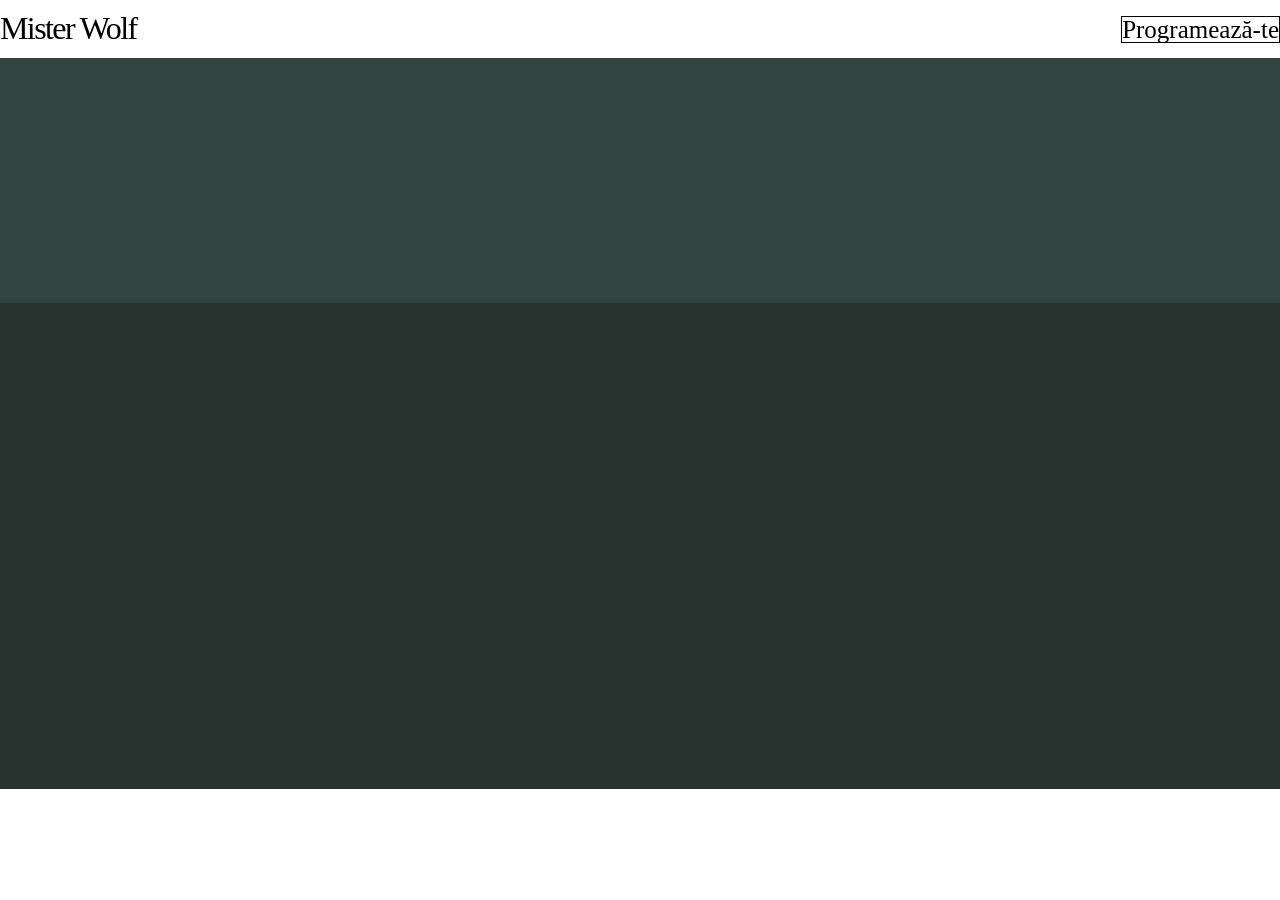
==== commit 95b8c714: "local files" ====
--- a/booking.html
+++ b/booking.html
@@ -441,13 +441,13 @@
 			font-style: normal;
 		}
 	</style>
-	<link rel="stylesheet" href="/js/lib/sweetalert/sweetalert.css" />
+	<link rel="stylesheet" href="/js/sweetalert.css" />
 
 
 	<link rel="icon" type="image/png"
-		href="https://lh3.googleusercontent.com/dd_e0xA19up9208Tv6odcjHEw6z4cKAA6fTgjZ9ynkKoSnr5R4vFxI7gZp6pnZH1Vi5T5f-fphjFsrLG=s30" />
+		href="/Images/Logo.png" />
 	<link rel="apple-touch-icon"
-		href="https://lh3.googleusercontent.com/dd_e0xA19up9208Tv6odcjHEw6z4cKAA6fTgjZ9ynkKoSnr5R4vFxI7gZp6pnZH1Vi5T5f-fphjFsrLG=s30" />
+		href="/Images/Logo.png" />
 
 
 
@@ -459,15 +459,15 @@
 
 	<link rel="stylesheet" type="text/css" href="/css/fonts.css?v=1.5.8d" />
 	<link id="style-f3ddea7e-8wseufcu" rel="stylesheet" type="text/css"
-		href="/stripe_dynamic_css?style_id=style-f3ddea7e-8wseufcu&viewer=xprs&parent_style=style-a778a6ae-llgcddze&v=1.5.8d">
+		href="/Styles/stripe_dynamic_css=style-f3ddea7e-8wseufcu.css">
 	<link id="style-fabf7049-ssp9vsvu" rel="stylesheet" type="text/css"
-		href="/stripe_dynamic_css?style_id=style-fabf7049-ssp9vsvu&viewer=xprs&parent_style=style-a778a6ae-llgcddze&v=1.5.8d">
+		href="/Styles/stripe_dynamic_css=style-fabf7049-ssp9vsvu.css">
 	<link id="style-fabf7049-1gqaxm7u" rel="stylesheet" type="text/css"
-		href="/stripe_dynamic_css?style_id=style-fabf7049-1gqaxm7u&viewer=xprs&parent_style=style-a778a6ae-llgcddze&v=1.5.8d">
+		href="/Styles/stripe_dynamic_css=style-fabf7049-1gqaxm7u.css">
 	<link id="style-a778a6ae-llgcddze" rel="stylesheet" type="text/css"
-		href="/stripe_dynamic_css?style_id=style-a778a6ae-llgcddze&viewer=xprs&parent_style=style-a778a6ae-llgcddze&v=1.5.8d">
+		href="/Styles/stripe_dynamic_css=style-a778a6ae-llgcddze.css">
 	<link id="style-fabf7049-g5sjae1g" rel="stylesheet" type="text/css"
-		href="/stripe_dynamic_css?style_id=style-fabf7049-g5sjae1g&viewer=xprs&parent_style=style-a778a6ae-llgcddze&v=1.5.8d">
+		href="/Styles/stripe_dynamic_css=style-fabf7049-g5sjae1g.css">
 	<style class='inline-stripe-data'>
 		/******************************************************************************************************
  *                                              STRIPE DATA STYLE
@@ -5653,8 +5653,8 @@
 	<script src="/js/translation_js.js?lang=en" type="text/javascript"></script>
 
 
-	<script type="text/javascript" src="/all_js.js?v=1.5.8d"></script>
-	<script src="/js/lib/touchswipe/jquery.mobile.custom.min.js"></script>
+	<script type="text/javascript" src="/js/all_js.js?v=1.5.8d"></script>
+	<script src="/js/jquery.mobile.custom.min.js"></script>
 
 
 
--- a/Styles/stripe_dynamic_css=style-f3ddea7e-8wseufcu.css
+++ b/Styles/stripe_dynamic_css=style-f3ddea7e-8wseufcu.css
@@ -0,0 +1,537 @@
+/*CACHED*//******************************************************************************************************
+ *            DYNAMIC STYLE FOR style-f3ddea7e-8wseufcu version 1.0
+ *                                 	 
+ ******************************************************************************************************/
+	 .style-a778a6ae-llgcddze .style-f3ddea7e-8wseufcu .title-holder  {
+		
+						text-align: center;
+							
+		}
+	 .style-a778a6ae-llgcddze .style-f3ddea7e-8wseufcu .Title  ,  .style-a778a6ae-llgcddze .style-f3ddea7e-8wseufcu .Body h1  { 
+						color: #8a7373;
+						font-size:calc( 10px + ( 36rem - 10rem ) );
+						font-family: open-sans;
+						
+						letter-spacing: 0.15em;
+						
+						font-weight: bold;
+							
+		}
+	 .style-a778a6ae-llgcddze .style-f3ddea7e-8wseufcu  .preview-content-holder  {
+		
+						margin-right: 40px;
+						
+						padding-bottom: 0px;
+						
+						text-align: center;
+						
+						max-width: 455px;
+						
+						padding-right: 0px;
+						
+						margin-top: 40px;
+						
+						margin-left: 40px;
+						
+						padding-top: 0px;
+						
+						margin-bottom: 40px;
+						
+						background-color: rgba(0, 0, 0, 0);
+						
+						padding-left: 0px;
+							
+		}
+	
+	 .style-a778a6ae-llgcddze .style-f3ddea7e-8wseufcu .blocks-preview-subtitle-holder  {
+		
+						max-width: 800px;
+							
+		}
+	 .style-a778a6ae-llgcddze .style-f3ddea7e-8wseufcu .item-content:not(.blocks_layout)  {
+		
+						opacity: rgba(0, 0, 0, 0);
+						
+						background-color: rgba(0, 0, 0, 0);
+							
+		}
+	 .style-a778a6ae-llgcddze .style-f3ddea7e-8wseufcu .inner-pic  {
+		
+						opacity: 0.5;
+						
+						color: rgb(0, 0, 0);
+						
+		    			-webkit-filter:none;filter:none;	
+		}
+	 .style-a778a6ae-llgcddze .style-f3ddea7e-8wseufcu #pagination-holder  {
+		
+						font-style: italic;
+						font-size:calc( 10px + ( 17rem - 10rem ) );
+						font-family: 'Times New Roman';
+						
+						color: rgb(76, 76, 76);
+						
+						padding-bottom: 5px;
+						
+						border-color: rgb(85, 85, 85);
+						
+						padding-right: 15px;
+						
+						padding-left: 15px;
+						
+						padding-top: 5px;
+						
+						margin-bottom: 40px;
+						
+						border-width: 1px;
+							
+		}
+	 .style-a778a6ae-llgcddze .style-f3ddea7e-8wseufcu .multi_layout .helper-div.middle-center .pic-side  {
+		
+						margin-left: -6%;
+							
+		}
+	
+	 .style-a778a6ae-llgcddze .style-f3ddea7e-8wseufcu .blocks-preview-item-links .Link:hover  {
+		
+						color: rgb(191, 52, 52);
+							
+		}
+	 .style-a778a6ae-llgcddze .style-f3ddea7e-8wseufcu .multi_layout .helper-div.middle-center  {
+		
+						padding-left: 6%;
+						
+						width: 88%;
+						
+						padding-right: 6%;
+							
+		}
+	 .style-a778a6ae-llgcddze .style-f3ddea7e-8wseufcu .background-div  {
+			
+		}
+	 .style-a778a6ae-llgcddze .style-f3ddea7e-8wseufcu.master.item-box   {
+		
+						background-color: rgb(52, 68, 64);
+							
+		}
+	 .style-a778a6ae-llgcddze .style-f3ddea7e-8wseufcu .preview-title  ,  .style-a778a6ae-llgcddze .style-f3ddea7e-8wseufcu .preview-body h1  { 
+						line-height: 0.9em;
+						font-size:calc( 10px + ( 30rem - 10rem ) );
+						color: rgb(255, 255, 255);
+						
+						letter-spacing: 0.3em;
+						
+						font-weight: bold;
+						
+						margin-top: 15px;
+						
+						margin-bottom: 5px;
+						
+						font-family: Montserrat;
+							
+		}
+	 .style-a778a6ae-llgcddze .style-f3ddea7e-8wseufcu.master.item-box   {
+		
+						padding-left: 6%;
+						
+						padding-right: 6%;
+						
+						width: 88%;
+							
+		}
+	 .style-a778a6ae-llgcddze .style-f3ddea7e-8wseufcu .preview-item-links span  ,  .style-a778a6ae-llgcddze .style-f3ddea7e-8wseufcu #sr-basket-widget *  { 
+						border-width: 2px;
+						font-size:calc( 10px + ( 12rem - 10rem ) );
+						color: rgb(255, 255, 255);
+						
+						padding-bottom: 10px;
+						
+						border-color: rgb(255, 255, 255);
+						
+						letter-spacing: 0.1em;
+						
+						padding-right: 15px;
+						
+						margin-top: 15px;
+						
+						padding-left: 15px;
+						
+						border-radius: 10px;
+						
+						padding-top: 10px;
+						
+						margin-bottom: 15px;
+						
+						font-family: Arial;
+						
+						background-color: rgba(0, 0, 0, 0);
+							
+		}
+	 .style-a778a6ae-llgcddze .style-f3ddea7e-8wseufcu .blocks-preview-body  {
+		
+						line-height: 1.5em;
+						font-size:calc( 10px + ( 12rem - 10rem ) );
+						color: rgb(0, 0, 0);
+						
+						margin-top: 5px;
+						
+						margin-bottom: 10px;
+						
+						font-family: Arial;
+							
+		}
+	 .style-a778a6ae-llgcddze .style-f3ddea7e-8wseufcu .stripe-background  {
+		
+						opacity: 0.4;
+						
+		    			-webkit-filter: grayscale(100%) brightness(0.8);
+						margin-left: -6%;
+							
+		}
+	 .style-a778a6ae-llgcddze .style-f3ddea7e-8wseufcu .preview-element.icon-source  {
+		
+						width: 40px;
+							
+		}
+	 .style-a778a6ae-llgcddze .style-f3ddea7e-8wseufcu .blocks-preview-content-holder  {
+		
+						margin-right: 0px;
+						
+						padding-bottom: 0px;
+						
+						text-align: center;
+						
+						padding-right: 0px;
+						
+						margin-top: 30px;
+						
+						margin-left: 0px;
+						
+						padding-top: 0px;
+						
+						margin-bottom: 10px;
+						
+						padding-left: 0px;
+							
+		}
+	 .style-a778a6ae-llgcddze .style-f3ddea7e-8wseufcu .background-image-div  {
+		
+						color: rgb(0, 0, 0);
+							
+		}
+	 .style-a778a6ae-llgcddze .style-f3ddea7e-8wseufcu .Subtitle  ,  .style-a778a6ae-llgcddze .style-f3ddea7e-8wseufcu .Body h2  { 
+						font-family: ralewaythin;
+						font-size:calc( 10px + ( 22rem - 10rem ) );	
+		}
+	 .style-a778a6ae-llgcddze .style-f3ddea7e-8wseufcu.item-box > .item-wrapper   {
+		
+						max-width: 2000px;
+							
+		}
+	 .style-a778a6ae-llgcddze .style-f3ddea7e-8wseufcu .blocks-preview-subtitle  {
+		
+						line-height: 1.4em;
+						font-size:calc( 10px + ( 12rem - 10rem ) );
+						color: rgb(0, 0, 0);
+						
+						letter-spacing: 0.15em;
+						
+						margin-top: 10px;
+						
+						margin-bottom: 5px;
+						
+						font-family: Arial;
+							
+		}
+	 .style-a778a6ae-llgcddze .style-f3ddea7e-8wseufcu .preview-item-links span:before  ,  .style-a778a6ae-llgcddze .style-f3ddea7e-8wseufcu .effect-tester  { 
+						background-color: rgb(255, 255, 255);
+							
+		}
+	 .style-a778a6ae-llgcddze .style-f3ddea7e-8wseufcu  .preview-content-wrapper  {
+		
+						text-align: center;
+						
+						vertical-align: bottom;
+							
+		}
+	 .style-a778a6ae-llgcddze .style-f3ddea7e-8wseufcu .preview-price  {
+		
+						font-family: Arial;
+							
+		}
+	
+	 .style-a778a6ae-llgcddze .style-f3ddea7e-8wseufcu .blocks-preview-body-holder  {
+		
+						max-width: 800px;
+							
+		}
+	 .style-a778a6ae-llgcddze .style-f3ddea7e-8wseufcu .preview-item-links span:hover  ,  .style-a778a6ae-llgcddze .style-f3ddea7e-8wseufcu .preview-element.Link.hover-tester  { 
+						color: rgb(0, 0, 0);
+						
+						background-color: rgba(0, 0, 0, 0);
+							
+		}
+	 .style-a778a6ae-llgcddze .style-f3ddea7e-8wseufcu .subtitle-holder  {
+		
+						text-align: center;
+							
+		}
+	 .style-a778a6ae-llgcddze .style-f3ddea7e-8wseufcu .inner-pic-holder  {
+		
+						background-color: rgba(0, 0, 0, 0);
+							
+		}
+	 .style-a778a6ae-llgcddze .style-f3ddea7e-8wseufcu .blocks-preview-divider  {
+		
+						margin-bottom: 10px;
+						
+						margin-top: 10px;
+							
+		}
+	
+	 .style-a778a6ae-llgcddze .style-f3ddea7e-8wseufcu .blocks-preview-icon-holder .icon-source  {
+		
+						color: rgb(255, 255, 255);
+						
+						width: 70px;
+							
+		}
+	 .style-a778a6ae-llgcddze .style-f3ddea7e-8wseufcu .blocks-preview-content-wrapper  {
+		
+						text-align: center;
+							
+		}
+	 .style-a778a6ae-llgcddze .style-f3ddea7e-8wseufcu .blocks-preview-title  {
+		
+						line-height: 0.9em;
+						font-size:calc( 10px + ( 30rem - 10rem ) );
+						color: rgb(0, 0, 0);
+						
+						letter-spacing: 0.15em;
+						
+						font-weight: bold;
+						
+						margin-top: 10px;
+						
+						margin-bottom: 10px;
+						
+						font-family: Montserrat;
+							
+		}
+	 .style-a778a6ae-llgcddze .style-f3ddea7e-8wseufcu .preview-body  {
+		
+						font-family: Arial;
+						font-size:calc( 10px + ( 12rem - 10rem ) );
+						color: rgb(255, 255, 255);
+						
+						max-width: 500px;
+						
+						margin-top: 10px;
+						
+						margin-bottom: 10px;
+						
+						line-height: 1.4em;
+							
+		}
+	
+	 .style-a778a6ae-llgcddze .style-f3ddea7e-8wseufcu .blocks-preview-item-links .Link  {
+		font-size:calc( 10px + ( 15rem - 10rem ) );
+						color: rgb(0, 0, 0);
+						
+						padding-bottom: 5px;
+						
+						border-color: rgb(0, 0, 0);
+						
+						padding-right: 15px;
+						
+						margin-top: 10px;
+						
+						padding-left: 15px;
+						
+						border-radius: 20px;
+						
+						padding-top: 5px;
+						
+						margin-bottom: 10px;
+						
+						border-width: 2px;
+							
+		}
+	 .style-a778a6ae-llgcddze .style-f3ddea7e-8wseufcu .preview-subtitle  ,  .style-a778a6ae-llgcddze .style-f3ddea7e-8wseufcu .preview-body h2  { 
+						line-height: 1.4em;
+						font-size:calc( 10px + ( 10rem - 10rem ) );
+						color: rgb(255, 255, 255);
+						
+						letter-spacing: 0em;
+						
+						margin-right: 0px;
+						
+						margin-top: 0px;
+						
+						margin-left: 0px;
+						
+						font-family: Arial;
+							
+		}
+	 .style-a778a6ae-llgcddze .style-f3ddea7e-8wseufcu .middle_layout .helper-div  ,  .style-a778a6ae-llgcddze .style-f3ddea7e-8wseufcu .multi_layout .helper-div.middle-center .text-side  { 
+						max-width: 1050px;
+							
+		}
+	 .style-a778a6ae-llgcddze .style-f3ddea7e-8wseufcu .pic-side:after  ,  .style-a778a6ae-llgcddze .style-f3ddea7e-8wseufcu .item-effect-tester  ,  .style-a778a6ae-llgcddze .style-f3ddea7e-8wseufcu .sub.item-box:after  { 
+						background-color: rgb(255, 255, 255);
+							
+		}
+
+/******************************************************************************************************
+ *            UNIQUE STYLE
+ *                                 	 
+ ******************************************************************************************************/
+
+
+
+
+
+ .style-f3ddea7e-8wseufcu #vbid-f3ddea7e-jxarqlbp.inner-pic{
+				
+							background-position : 49.1189422607422% 13.1999998092651%;
+					
+				} .style-f3ddea7e-8wseufcu #vbid-f3ddea7e-zbki4fk9.inner-pic{
+				
+							background-position : 50.3448257446289% 5.51724147796631%;
+					
+				} .style-f3ddea7e-8wseufcu #vbid-f3ddea7e-rpszyy1s.inner-pic{
+				
+							background-position : 44.7136573791504% 2%;
+					
+				} .style-f3ddea7e-8wseufcu #vbid-f3ddea7e-6krr9lsg.inner-pic{
+				
+							background-position : 50% 22.7586212158203%;
+					
+				} .style-f3ddea7e-8wseufcu #vbid-f3ddea7e-wmumlyoh.inner-pic{
+				
+							background-position : 35.0220260620117% 0%;
+					
+				} .style-f3ddea7e-8wseufcu #vbid-f3ddea7e-jboqnlox.inner-pic{
+				
+							background-position : 42.9515419006348% 0%;
+					
+				} .style-f3ddea7e-8wseufcu #vbid-f3ddea7e-knauh9ul.inner-pic{
+				
+							background-position : 45.5947151184082% 7.59999990463257%;
+					
+				} .style-f3ddea7e-8wseufcu #vbid-f3ddea7e-r6oxtdte.inner-pic{
+				
+							background-position : 29.7356834411621% 3.59999990463257%;
+					
+				} .style-f3ddea7e-8wseufcu #vbid-f3ddea7e-0cj9fm3v.inner-pic{
+				
+							background-position : 39.9543380737305% 7.99086761474609%;
+					
+				} .style-f3ddea7e-8wseufcu #vbid-f3ddea7e-msglimxq.inner-pic{
+				
+							background-position : 14.1613% 6.54839%, 14.1613% 6.54839%;
+					
+				} .style-f3ddea7e-8wseufcu #vbid-f3ddea7e-v4xb35vp.inner-pic{
+				
+							background-position : 45.5172424316406% 0%;
+					
+				} .style-f3ddea7e-8wseufcu #vbid-f3ddea7e-sid9hldl.inner-pic{
+				
+							background-position : 46.4757690429688% 0%;
+					
+				} .style-f3ddea7e-8wseufcu #vbid-f3ddea7e-edg0ub4b.inner-pic{
+				
+							background-position : 47.3568267822266% 16.3999996185303%;
+					
+				} .style-f3ddea7e-8wseufcu #vbid-f3ddea7e-03ebfzew.inner-pic{
+				
+							background-position : 49.1189422607422% 13.1999998092651%;
+					
+				} .style-f3ddea7e-8wseufcu #vbid-f3ddea7e-nurbxpkj.inner-pic{
+				
+							background-position : 49.1189422607422% 13.1999998092651%;
+					
+				} .style-f3ddea7e-8wseufcu #vbid-f3ddea7e-jtjwmc8q.inner-pic{
+				
+							background-position : 47.3568267822266% 26.7999992370605%;
+					
+				} .style-f3ddea7e-8wseufcu #vbid-f3ddea7e-ctooncda.inner-pic{
+				
+							background-position : 41.1894264221191% 9.19999980926514%;
+					
+				} .style-f3ddea7e-8wseufcu #vbid-f3ddea7e-3zz0gtwp.inner-pic{
+				
+							background-position : 49.1189422607422% 13.1999998092651%;
+					
+				} .style-f3ddea7e-8wseufcu #vbid-f3ddea7e-xkh4fanr.inner-pic{
+				
+							background-position : 62.3348007202148% 3.59999990463257%;
+					
+				} .style-f3ddea7e-8wseufcu #vbid-f3ddea7e-yfpscuwn.inner-pic{
+				
+							background-position : 46.4757690429688% 0%;
+					
+				} .style-f3ddea7e-8wseufcu #vbid-f3ddea7e-j4kmqr3h.inner-pic{
+				
+							background-position : 49.1189422607422% 13.1999998092651%;
+					
+				} .style-f3ddea7e-8wseufcu #vbid-f3ddea7e-ggj38j5m.inner-pic{
+				
+							background-position : 49.1189422607422% 13.1999998092651%;
+					
+				} .style-f3ddea7e-8wseufcu #vbid-f3ddea7e-ggvcpmyb.inner-pic{
+				
+							background-position : 49.1189422607422% 13.1999998092651%;
+					
+				} .style-f3ddea7e-8wseufcu #vbid-f3ddea7e-axwvxvjv.inner-pic{
+				
+							background-position : 47.3568267822266% 15.6000003814697%;
+					
+				} .style-f3ddea7e-8wseufcu #vbid-f3ddea7e-g9x5we3a.inner-pic{
+				
+							background-size : cover;
+					
+							background-position : 49.1189422607422% 13.1999998092651%;
+					
+				}
+
+
+
+
+
+
+
+
+
+
+
+
+
+
+
+
+
+
+
+
+
+
+
+
+
+
+
+
+
+
+
+
+
+
+
+
+
+/******************************************************************************************************
+ *            WEBSITE STYLE
+ *                                 	 
+ ******************************************************************************************************/
--- a/Styles/stripe_dynamic_css=style-fabf7049-ssp9vsvu.css
+++ b/Styles/stripe_dynamic_css=style-fabf7049-ssp9vsvu.css
@@ -0,0 +1,295 @@
+/*CACHED*//******************************************************************************************************
+ *            DYNAMIC STYLE FOR style-fabf7049-ssp9vsvu version 1.0
+ *                                 	 
+ ******************************************************************************************************/
+	 .style-fabf7049-1gqaxm7u .style-fabf7049-ssp9vsvu  .preview-content-holder  {
+		
+						margin-right: 0px;
+						
+						padding-bottom: 0px;
+						
+						text-align: center;
+						
+						max-width: 800px;
+						
+						padding-right: 0px;
+						
+						margin-top: 40px;
+						
+						margin-left: 0px;
+						
+						padding-top: 0px;
+						
+						margin-bottom: 40px;
+						
+						background-color: rgba(255, 255, 255, 0);
+						
+						padding-left: 0px;
+							
+		}
+	 .style-fabf7049-1gqaxm7u .style-fabf7049-ssp9vsvu .item-content:not(.blocks_layout)  {
+		
+						background-color: rgba(0, 0, 0, 0);
+							
+		}
+	 .style-fabf7049-1gqaxm7u .style-fabf7049-ssp9vsvu .preview-divider  {
+		
+						border-style: solid;
+						
+						border-color: rgb(255, 255, 255);
+						
+						border-bottom-width: 2px;
+						
+						margin-top: 10px;
+						
+						margin-bottom: 10px;
+						
+						width: 10%;
+							
+		}
+	 .style-fabf7049-1gqaxm7u .style-fabf7049-ssp9vsvu .inner-pic  {
+		
+						opacity: 0.62;
+						
+						color: rgb(255, 255, 255);
+						
+		    			-webkit-filter: brightness(0.6);	
+		}
+	 .style-fabf7049-1gqaxm7u .style-fabf7049-ssp9vsvu .multi_layout .helper-div.middle-center .pic-side  {
+		
+						margin-left: -4%;
+							
+		}
+	 .style-fabf7049-1gqaxm7u .style-fabf7049-ssp9vsvu .multi_layout .helper-div.middle-center  {
+		
+						padding-left: 4%;
+						
+						padding-right: 4%;
+						
+						width: 92%;
+							
+		}
+	 .style-fabf7049-1gqaxm7u .style-fabf7049-ssp9vsvu .background-div  {
+			
+		}
+	 .style-fabf7049-1gqaxm7u .style-fabf7049-ssp9vsvu.master.item-box   {
+		
+						background-color: rgb(255, 255, 255);
+							
+		}
+	 .style-fabf7049-1gqaxm7u .style-fabf7049-ssp9vsvu .preview-title  ,  .style-fabf7049-1gqaxm7u .style-fabf7049-ssp9vsvu .preview-body h1  { 
+						line-height: 1.0em;
+						font-size:calc( 10px + ( 20rem - 10rem ) );
+						color: rgb(255, 255, 255);
+						
+						letter-spacing: -0.05em;
+						
+						font-weight: bold;
+						
+						margin-top: 10px;
+						
+						margin-bottom: 5px;
+						
+						font-family: "Playfair Display";
+						
+						background-color: rgba(255, 255, 255, 0);
+							
+		}
+	 .style-fabf7049-1gqaxm7u .style-fabf7049-ssp9vsvu.master.item-box   {
+		
+						padding-left: 0%;
+						
+						width: 100%;
+						
+						padding-right: 0%;
+							
+		}
+	 .style-fabf7049-1gqaxm7u .style-fabf7049-ssp9vsvu .preview-item-links span  ,  .style-fabf7049-1gqaxm7u .style-fabf7049-ssp9vsvu #sr-basket-widget *  { 
+						border-width: 1px;
+						font-size:calc( 10px + ( 16rem - 10rem ) );
+						color: rgb(255, 255, 255);
+						
+						padding-bottom: 30px;
+						
+						border-color: rgba(0, 0, 0, 0);
+						
+						letter-spacing: 0.25em;
+						
+						padding-right: 70px;
+						
+						margin-top: 15px;
+						
+						padding-left: 70px;
+						
+						border-radius: 0px;
+						
+						padding-top: 30px;
+						
+						margin-bottom: 15px;
+						
+						font-family: Arial;
+						
+						background-color: rgb(7, 124, 66);
+							
+		}
+	 .style-fabf7049-1gqaxm7u .style-fabf7049-ssp9vsvu .stripe-background  {
+		
+						margin-left: 0%;
+							
+		}
+	 .style-fabf7049-1gqaxm7u .style-fabf7049-ssp9vsvu .preview-element.icon-source  {
+		
+						margin-bottom: 10px;
+						
+						width: 100px;
+							
+		}
+	 .style-fabf7049-1gqaxm7u .style-fabf7049-ssp9vsvu .background-image-div  {
+		
+						color: rgb(255, 255, 255);
+							
+		}
+	 .style-fabf7049-1gqaxm7u .style-fabf7049-ssp9vsvu .preview-link-img  {
+		
+						width: 50px;
+						
+						margin: 37px;
+							
+		}
+	 .style-fabf7049-1gqaxm7u .style-fabf7049-ssp9vsvu .preview-item-links span:before  ,  .style-fabf7049-1gqaxm7u .style-fabf7049-ssp9vsvu .effect-tester  { 
+						background-color: rgb(50, 50, 50);
+							
+		}
+	 .style-fabf7049-1gqaxm7u .style-fabf7049-ssp9vsvu .preview-body-holder  {
+		
+						max-width: 800px;
+							
+		}
+	 .style-fabf7049-1gqaxm7u .style-fabf7049-ssp9vsvu  .preview-content-wrapper  {
+		
+						text-align: center;
+						
+						vertical-align: middle;
+							
+		}
+	 .style-fabf7049-1gqaxm7u .style-fabf7049-ssp9vsvu .preview-item-links span:hover  ,  .style-fabf7049-1gqaxm7u .style-fabf7049-ssp9vsvu .preview-element.Link.hover-tester  { 
+						color: rgb(255, 255, 255);
+						
+						background-color: rgb(50, 50, 50);
+							
+		}
+	 .style-fabf7049-1gqaxm7u .style-fabf7049-ssp9vsvu .inner-pic-holder  {
+		
+						background-color: rgb(52, 68, 64);
+							
+		}
+	 .style-fabf7049-1gqaxm7u .style-fabf7049-ssp9vsvu .preview-icon-holder  {
+		
+						margin-bottom: 40px;
+							
+		}
+	 .style-fabf7049-1gqaxm7u .style-fabf7049-ssp9vsvu .preview-body  {
+		
+						line-height: 1.4em;
+						font-size:calc( 10px + ( 14rem - 10rem ) );
+						color: rgb(255, 255, 255);
+						
+						max-width: 1000px;
+						
+						margin-top: 0px;
+						
+						margin-bottom: 0px;
+						
+						font-family: Arial;
+							
+		}
+	
+	 .style-fabf7049-1gqaxm7u .style-fabf7049-ssp9vsvu .preview-social-holder  {
+		
+						margin-bottom: 0px;
+						
+						margin-top: 0px;
+							
+		}
+	 .style-fabf7049-1gqaxm7u .style-fabf7049-ssp9vsvu .middle_layout .helper-div  ,  .style-fabf7049-1gqaxm7u .style-fabf7049-ssp9vsvu .multi_layout .helper-div.middle-center .text-side  { 
+						max-width: 1140px;
+							
+		}
+	 .style-fabf7049-1gqaxm7u .style-fabf7049-ssp9vsvu .preview-subtitle  ,  .style-fabf7049-1gqaxm7u .style-fabf7049-ssp9vsvu .preview-body h2  { 
+						font-family: 'Times New Roman';
+						font-size:calc( 10px + ( 30rem - 10rem ) );
+						font-weight: bold;
+						
+						color: rgb(182, 182, 182);
+						
+						letter-spacing: 0.15em;
+						
+						margin-right: 0px;
+						
+						margin-top: 0px;
+						
+						margin-left: 0px;
+						
+						margin-bottom: 5px;
+						
+						line-height: 1.2em;
+							
+		}
+
+/******************************************************************************************************
+ *            UNIQUE STYLE
+ *                                 	 
+ ******************************************************************************************************/
+ .style-fabf7049-ssp9vsvu #vbid-fabf7049-osfcfpss .preview-content-holder{
+				
+							text-align : right;
+					
+				}
+
+
+ .style-fabf7049-ssp9vsvu #vbid-fabf7049-vejp8fyf.inner-pic{
+				
+							background-size : contain;
+					
+				} .style-fabf7049-ssp9vsvu #vbid-fabf7049-dtfpnagu.inner-pic{
+				
+							background-position : 49.4253% 72.7769%, 49.4253% 72.7769%;
+					
+				} .style-fabf7049-ssp9vsvu #vbid-fabf7049-jfgpc7pu.inner-pic{
+				
+							background-size : cover;
+					
+				}
+
+
+
+
+
+
+
+
+
+
+
+
+
+ .style-fabf7049-ssp9vsvu #vbid-fabf7049-osfcfpss .preview-content-wrapper{
+				
+							text-align : right;
+					
+				}
+
+
+
+
+
+
+
+
+
+
+
+/******************************************************************************************************
+ *            WEBSITE STYLE
+ *                                 	 
+ ******************************************************************************************************/
--- a/Styles/stripe_dynamic_css=style-fabf7049-1gqaxm7u.css
+++ b/Styles/stripe_dynamic_css=style-fabf7049-1gqaxm7u.css
@@ -0,0 +1,246 @@
+/*CACHED*//******************************************************************************************************
+ *            DYNAMIC STYLE FOR style-fabf7049-1gqaxm7u version 1.0
+ *                                 	 
+ ******************************************************************************************************/
+	 .master .style-fabf7049-1gqaxm7u .Body  {
+		font-size:calc( 10px + ( 12rem - 10rem ) );
+						max-width: 650px;
+						
+						margin-right: 20px;
+						
+						margin-left: 20px;
+						
+						margin-bottom: 10px;
+						
+						line-height: 1.4em;
+							
+		}
+	 .master .style-fabf7049-1gqaxm7u .Subtitle  ,  .master .style-fabf7049-1gqaxm7u .Body h2  { font-size:calc( 10px + ( 15rem - 10rem ) );
+						color: rgb(110, 110, 110);
+						
+						max-width: 650px;
+						
+						letter-spacing: 0.1em;
+						
+						margin-right: 20px;
+						
+						margin-top: 15px;
+						
+						margin-left: 20px;
+						
+						margin-bottom: 15px;
+						
+						font-family: Arial;
+							
+		}
+	 .master .style-fabf7049-1gqaxm7u .quote-holder  {
+		
+						margin-bottom: 45px;
+						
+						margin-top: 35px;
+							
+		}
+	 .master .style-fabf7049-1gqaxm7u .Title  ,  .master .style-fabf7049-1gqaxm7u .Body h1  { font-size:calc( 10px + ( 22rem - 10rem ) );
+						color: rgb(0, 0, 0);
+						
+						max-width: 650px;
+						
+						letter-spacing: 0.05em;
+						
+						margin-right: 20px;
+						
+						margin-top: 30px;
+						
+						margin-left: 20px;
+						
+						font-family: Montserrat;
+							
+		}
+	 .master .style-fabf7049-1gqaxm7u .link-wrapper  {
+		
+						max-width: 1058px;
+							
+		}
+	 .master .style-fabf7049-1gqaxm7u .Quote  {
+		
+						margin-right: 50px;
+						
+						font-family: 'Times New Roman';
+						font-size:calc( 10px + ( 19rem - 10rem ) );
+						margin-left: 50px;
+						
+						font-style: italic;
+							
+		}
+	
+	 .master .style-fabf7049-1gqaxm7u .quote-author  {
+		
+						font-style: italic;
+						font-size:calc( 10px + ( 19rem - 10rem ) );
+						color: rgb(124, 124, 124);
+						
+						margin-right: 50px;
+						
+						margin-top: 10px;
+						
+						margin-left: 50px;
+						
+						font-family: 'Times New Roman';
+							
+		}
+	 .master .style-fabf7049-1gqaxm7u .title-wrapper  {
+		
+						max-width: 1180px;
+							
+		}
+	 .master .style-fabf7049-1gqaxm7u .item-links span  {
+		
+						border-width: 1px;
+						font-size:calc( 10px + ( 13rem - 10rem ) );
+						color: rgb(0, 0, 0);
+						
+						padding-bottom: 10px;
+						
+						letter-spacing: 0.1em;
+						
+						padding-right: 15px;
+						
+						margin-top: 20px;
+						
+						padding-left: 15px;
+						
+						padding-top: 10px;
+						
+						margin-bottom: 20px;
+						
+						font-family: Arial;
+						
+						background-color: rgba(66, 117, 83, 0);
+						
+						margin-left: 50px;
+							
+		}
+	 .master .style-fabf7049-1gqaxm7u .subtitle-wrapper  {
+		
+						max-width: 1180px;
+							
+		}
+	 .master .style-fabf7049-1gqaxm7u .body-wrapper  {
+		
+						max-width: 1032px;
+							
+		}
+	 .style-fabf7049-1gqaxm7u.master.container > #children  {
+		
+						background-color: rgb(237, 237, 237);
+							
+		}
+
+/******************************************************************************************************
+ *            UNIQUE STYLE
+ *                                 	 
+ ******************************************************************************************************/
+
+
+
+
+
+
+
+
+
+
+
+
+
+
+
+
+
+
+
+
+
+
+
+/******************************************************************************************************
+ *            WEBSITE STYLE
+ *                                 	 
+ ******************************************************************************************************/
+
+	
+	
+	
+			.master.container.website-style .master.item-box:not(.custom) .preview-title:not(.custom) , 
+			.master.container.website-style .master.item-box:not(.custom) .blocks-preview-title:not(.custom) { 
+						letter-spacing: -0.05em;
+				
+						font-family: Montserrat;
+				
+						direction: ltr;
+				
+						line-height: 1.1em;
+					
+		}
+	
+	
+	
+			.master.container.website-style .master.item-box:not(.custom) .preview-element.Link:not(.custom)  {
+		
+						font-family: Montserrat;
+				
+						letter-spacing: 0.0em;
+				
+						border-width: 1px;
+				
+						border-radius: 0px;
+					
+		}
+	
+	
+	
+			.master.container.website-style .master.item-box:not(.custom) .preview-subtitle:not(.custom) , 
+			.master.container.website-style .master.item-box:not(.custom) .blocks-preview-subtitle:not(.custom) { 
+						font-family: Montserrat;
+				
+						letter-spacing: 0.1em;
+				
+						line-height: 1.3em;
+					
+		}
+	
+	
+	
+			.master.container.website-style .master.item-box:not(.custom) .preview-body:not(.custom) , 
+			.master.container.website-style .master.item-box:not(.custom) .blocks-preview-body:not(.custom) { 
+						font-family: Montserrat;
+				
+						letter-spacing: -0.0em;
+				
+						line-height: 1.2em;
+					
+		}
+	
+	
+	
+			  .header-box + .master.item-box.fill-height , 
+			  #menu-placeholder + .master.item-box.fill-height { 
+						min-height: calc(100vh - 70px)!important;
+					
+		}
+	
+	
+	
+			body    {
+		
+						background-color: rgb(255, 255, 255);
+					
+		}
+	
+	
+	
+			#xprs.in-editor  .header-box + .control-handle + .master.item-box.fill-height , 
+			#xprs.in-editor  #menu-placeholder + .control-handle + .master.item-box.fill-height { 
+						min-height: calc(100vh - 120px)!important;
+					
+		}
--- a/Styles/stripe_dynamic_css=style-a778a6ae-llgcddze.css
+++ b/Styles/stripe_dynamic_css=style-a778a6ae-llgcddze.css
@@ -0,0 +1,295 @@
+/*CACHED*//******************************************************************************************************
+ *            DYNAMIC STYLE FOR style-fabf7049-ssp9vsvu version 1.0
+ *                                 	 
+ ******************************************************************************************************/
+	 .style-a778a6ae-llgcddze .style-fabf7049-ssp9vsvu  .preview-content-holder  {
+		
+						margin-right: 0px;
+						
+						padding-bottom: 0px;
+						
+						text-align: center;
+						
+						max-width: 800px;
+						
+						padding-right: 0px;
+						
+						margin-top: 40px;
+						
+						margin-left: 0px;
+						
+						padding-top: 0px;
+						
+						margin-bottom: 40px;
+						
+						background-color: rgba(255, 255, 255, 0);
+						
+						padding-left: 0px;
+							
+		}
+	 .style-a778a6ae-llgcddze .style-fabf7049-ssp9vsvu .item-content:not(.blocks_layout)  {
+		
+						background-color: rgba(0, 0, 0, 0);
+							
+		}
+	 .style-a778a6ae-llgcddze .style-fabf7049-ssp9vsvu .preview-divider  {
+		
+						border-style: solid;
+						
+						border-color: rgb(255, 255, 255);
+						
+						border-bottom-width: 2px;
+						
+						margin-top: 10px;
+						
+						margin-bottom: 10px;
+						
+						width: 10%;
+							
+		}
+	 .style-a778a6ae-llgcddze .style-fabf7049-ssp9vsvu .inner-pic  {
+		
+						opacity: 0.62;
+						
+						color: rgb(255, 255, 255);
+						
+		    			-webkit-filter: brightness(0.6);	
+		}
+	 .style-a778a6ae-llgcddze .style-fabf7049-ssp9vsvu .multi_layout .helper-div.middle-center .pic-side  {
+		
+						margin-left: -4%;
+							
+		}
+	 .style-a778a6ae-llgcddze .style-fabf7049-ssp9vsvu .multi_layout .helper-div.middle-center  {
+		
+						padding-left: 4%;
+						
+						padding-right: 4%;
+						
+						width: 92%;
+							
+		}
+	 .style-a778a6ae-llgcddze .style-fabf7049-ssp9vsvu .background-div  {
+			
+		}
+	 .style-a778a6ae-llgcddze .style-fabf7049-ssp9vsvu.master.item-box   {
+		
+						background-color: rgb(255, 255, 255);
+							
+		}
+	 .style-a778a6ae-llgcddze .style-fabf7049-ssp9vsvu .preview-title  ,  .style-a778a6ae-llgcddze .style-fabf7049-ssp9vsvu .preview-body h1  { 
+						line-height: 1.0em;
+						font-size:calc( 10px + ( 20rem - 10rem ) );
+						color: rgb(255, 255, 255);
+						
+						letter-spacing: -0.05em;
+						
+						font-weight: bold;
+						
+						margin-top: 10px;
+						
+						margin-bottom: 5px;
+						
+						font-family: "Playfair Display";
+						
+						background-color: rgba(255, 255, 255, 0);
+							
+		}
+	 .style-a778a6ae-llgcddze .style-fabf7049-ssp9vsvu.master.item-box   {
+		
+						padding-left: 0%;
+						
+						width: 100%;
+						
+						padding-right: 0%;
+							
+		}
+	 .style-a778a6ae-llgcddze .style-fabf7049-ssp9vsvu .preview-item-links span  ,  .style-a778a6ae-llgcddze .style-fabf7049-ssp9vsvu #sr-basket-widget *  { 
+						border-width: 1px;
+						font-size:calc( 10px + ( 16rem - 10rem ) );
+						color: rgb(255, 255, 255);
+						
+						padding-bottom: 30px;
+						
+						border-color: rgba(0, 0, 0, 0);
+						
+						letter-spacing: 0.25em;
+						
+						padding-right: 70px;
+						
+						margin-top: 15px;
+						
+						padding-left: 70px;
+						
+						border-radius: 0px;
+						
+						padding-top: 30px;
+						
+						margin-bottom: 15px;
+						
+						font-family: Arial;
+						
+						background-color: rgb(7, 124, 66);
+							
+		}
+	 .style-a778a6ae-llgcddze .style-fabf7049-ssp9vsvu .stripe-background  {
+		
+						margin-left: 0%;
+							
+		}
+	 .style-a778a6ae-llgcddze .style-fabf7049-ssp9vsvu .preview-element.icon-source  {
+		
+						margin-bottom: 10px;
+						
+						width: 80px;
+							
+		}
+	 .style-a778a6ae-llgcddze .style-fabf7049-ssp9vsvu .background-image-div  {
+		
+						color: rgb(255, 255, 255);
+							
+		}
+	 .style-a778a6ae-llgcddze .style-fabf7049-ssp9vsvu .preview-link-img  {
+		
+						width: 50px;
+						
+						margin: 37px;
+							
+		}
+	 .style-a778a6ae-llgcddze .style-fabf7049-ssp9vsvu .preview-item-links span:before  ,  .style-a778a6ae-llgcddze .style-fabf7049-ssp9vsvu .effect-tester  { 
+						background-color: rgb(50, 50, 50);
+							
+		}
+	 .style-a778a6ae-llgcddze .style-fabf7049-ssp9vsvu .preview-body-holder  {
+		
+						max-width: 800px;
+							
+		}
+	 .style-a778a6ae-llgcddze .style-fabf7049-ssp9vsvu  .preview-content-wrapper  {
+		
+						text-align: center;
+						
+						vertical-align: middle;
+							
+		}
+	 .style-a778a6ae-llgcddze .style-fabf7049-ssp9vsvu .preview-item-links span:hover  ,  .style-a778a6ae-llgcddze .style-fabf7049-ssp9vsvu .preview-element.Link.hover-tester  { 
+						color: rgb(255, 255, 255);
+						
+						background-color: rgb(50, 50, 50);
+							
+		}
+	 .style-a778a6ae-llgcddze .style-fabf7049-ssp9vsvu .inner-pic-holder  {
+		
+						background-color: rgb(52, 68, 64);
+							
+		}
+	 .style-a778a6ae-llgcddze .style-fabf7049-ssp9vsvu .preview-icon-holder  {
+		
+						margin-bottom: 40px;
+							
+		}
+	 .style-a778a6ae-llgcddze .style-fabf7049-ssp9vsvu .preview-body  {
+		
+						line-height: 1.4em;
+						font-size:calc( 10px + ( 17rem - 10rem ) );
+						color: rgb(255, 255, 255);
+						
+						max-width: 1000px;
+						
+						margin-top: 0px;
+						
+						margin-bottom: 0px;
+						
+						font-family: Arial;
+							
+		}
+	
+	 .style-a778a6ae-llgcddze .style-fabf7049-ssp9vsvu .preview-social-holder  {
+		
+						margin-bottom: 0px;
+						
+						margin-top: 0px;
+							
+		}
+	 .style-a778a6ae-llgcddze .style-fabf7049-ssp9vsvu .middle_layout .helper-div  ,  .style-a778a6ae-llgcddze .style-fabf7049-ssp9vsvu .multi_layout .helper-div.middle-center .text-side  { 
+						max-width: 1140px;
+							
+		}
+	 .style-a778a6ae-llgcddze .style-fabf7049-ssp9vsvu .preview-subtitle  ,  .style-a778a6ae-llgcddze .style-fabf7049-ssp9vsvu .preview-body h2  { 
+						font-family: 'Times New Roman';
+						font-size:calc( 10px + ( 30rem - 10rem ) );
+						font-weight: bold;
+						
+						color: rgb(182, 182, 182);
+						
+						letter-spacing: 0.15em;
+						
+						margin-right: 0px;
+						
+						margin-top: 0px;
+						
+						margin-left: 0px;
+						
+						margin-bottom: 5px;
+						
+						line-height: 1.2em;
+							
+		}
+
+/******************************************************************************************************
+ *            UNIQUE STYLE
+ *                                 	 
+ ******************************************************************************************************/
+ .style-fabf7049-ssp9vsvu #vbid-fabf7049-osfcfpss .preview-content-holder{
+				
+							text-align : center;
+					
+				}
+
+
+ .style-fabf7049-ssp9vsvu #vbid-fabf7049-vejp8fyf.inner-pic{
+				
+							background-size : contain;
+					
+				} .style-fabf7049-ssp9vsvu #vbid-fabf7049-dtfpnagu.inner-pic{
+				
+							background-position : 49.4253% 72.7769%, 49.4253% 72.7769%;
+					
+				} .style-fabf7049-ssp9vsvu #vbid-fabf7049-jfgpc7pu.inner-pic{
+				
+							background-size : cover;
+					
+				}
+
+
+
+
+
+
+
+
+
+
+
+
+
+ .style-fabf7049-ssp9vsvu #vbid-fabf7049-osfcfpss .preview-content-wrapper{
+				
+							text-align : center;
+					
+				}
+
+
+
+
+
+
+
+
+
+
+
+/******************************************************************************************************
+ *            WEBSITE STYLE
+ *                                 	 
+ ******************************************************************************************************/
--- a/Styles/stripe_dynamic_css=style-fabf7049-g5sjae1g.css
+++ b/Styles/stripe_dynamic_css=style-fabf7049-g5sjae1g.css
@@ -0,0 +1,172 @@
+/*CACHED*//******************************************************************************************************
+ *            DYNAMIC STYLE FOR style-fabf7049-g5sjae1g version 1.0
+ *                                 	 
+ ******************************************************************************************************/
+	 .style-fabf7049-1gqaxm7u .style-fabf7049-g5sjae1g.master.item-box   {
+		
+						position: relative;
+						
+						background-color: rgb(246, 246, 246);
+							
+		}
+	 .style-fabf7049-1gqaxm7u .style-fabf7049-g5sjae1g .preview-item-links span:hover  ,  .style-fabf7049-1gqaxm7u .style-fabf7049-g5sjae1g .preview-element.Link.hover-tester  { 
+						color: rgb(0, 0, 0);
+						
+						background-color: rgba(147, 147, 147, 0);
+							
+		}
+	 .style-fabf7049-1gqaxm7u .style-fabf7049-g5sjae1g.master.item-box   {
+		
+						padding-left: 4%;
+						
+						width: 92%;
+						
+						padding-right: 4%;
+							
+		}
+	 .style-fabf7049-1gqaxm7u .style-fabf7049-g5sjae1g .preview-item-links  {
+		
+						text-align: center;
+							
+		}
+	 .style-fabf7049-1gqaxm7u .style-fabf7049-g5sjae1g  .preview-content-holder  {
+		
+						border-color: rgb(214, 214, 214);
+						
+						max-width: 2000px;
+						
+						margin-right: 0px;
+						
+						margin-top: 0px;
+						
+						margin-left: 0px;
+						
+						background-color: rgba(0, 0, 0, 0);
+						
+						text-align: center;
+							
+		}
+	 .style-fabf7049-1gqaxm7u .style-fabf7049-g5sjae1g .preview-item-links span  ,  .style-fabf7049-1gqaxm7u .style-fabf7049-g5sjae1g #sr-basket-widget *  { 
+						border-width: 0px;
+						font-size:calc( 10px + ( 20rem - 10rem ) );
+						color: rgb(52, 68, 64);
+						
+						padding-bottom: 5px;
+						
+						border-color: rgb(246, 246, 246);
+						
+						letter-spacing: 0.05em;
+						
+						max-width: 1150px;
+						
+						padding-right: 10px;
+						
+						padding-left: 10px;
+						
+						border-radius: 0px;
+						
+						padding-top: 5px;
+						
+						font-family: Montserrat;
+						
+						background-color: rgba(255, 255, 255, 0);
+							
+		}
+	 .style-fabf7049-1gqaxm7u .style-fabf7049-g5sjae1g .preview-title  ,  .style-fabf7049-1gqaxm7u .style-fabf7049-g5sjae1g .preview-body h1  { font-size:calc( 10px + ( 20rem - 10rem ) );
+						color: rgb(52, 68, 64);
+						
+						letter-spacing: 0.05em;
+						
+						margin-left: 0px;
+						
+						font-family: 'Raleway Heavy';
+						
+						background-color: rgba(255, 255, 255, 0);
+							
+		}
+	 .style-fabf7049-1gqaxm7u .style-fabf7049-g5sjae1g .preview-item-links.allow-bg-color  ,  .style-fabf7049-1gqaxm7u .style-fabf7049-g5sjae1g .submenu  { 
+						background-color: rgb(255, 255, 255);
+							
+		}
+	 .style-fabf7049-1gqaxm7u .style-fabf7049-g5sjae1g .preview-title-holder  {
+		
+						text-align: left;
+							
+		}
+	 .style-fabf7049-1gqaxm7u .style-fabf7049-g5sjae1g .item-content:not(.blocks_layout)  {
+		
+						background-color: rgba(244, 203, 74, 0);
+							
+		}
+	 .style-fabf7049-1gqaxm7u .style-fabf7049-g5sjae1g .preview-subtitle-holder  {
+		
+						text-align: left;
+							
+		}
+	 .style-fabf7049-1gqaxm7u .style-fabf7049-g5sjae1g .stripe-background  {
+		
+						margin-left: -4%;
+							
+		}
+	 .style-fabf7049-1gqaxm7u .style-fabf7049-g5sjae1g .preview-element.icon-source  {
+		
+						margin-right: 10px;
+						
+						margin-left: 10px;
+						
+						width: 30px;
+							
+		}
+	 .style-fabf7049-1gqaxm7u .style-fabf7049-g5sjae1g  .preview-content-wrapper  {
+		
+						vertical-align: bottom;
+						
+						text-align: center;
+							
+		}
+	 .style-fabf7049-1gqaxm7u .style-fabf7049-g5sjae1g .middle_layout .helper-div  ,  .style-fabf7049-1gqaxm7u .style-fabf7049-g5sjae1g .multi_layout .helper-div.middle-center .text-side  { 
+						max-width: 1000px;
+							
+		}
+	 .style-fabf7049-1gqaxm7u .style-fabf7049-g5sjae1g .preview-subtitle  ,  .style-fabf7049-1gqaxm7u .style-fabf7049-g5sjae1g .preview-body h2  { font-size:calc( 10px + ( 12rem - 10rem ) );
+						color: rgb(152, 152, 152);
+						
+						letter-spacing: 0.05em;
+						
+						margin-right: 0px;
+						
+						margin-top: 5px;
+						
+						margin-left: 0px;
+						
+						font-family: Arial;
+							
+		}
+
+/******************************************************************************************************
+ *            UNIQUE STYLE
+ *                                 	 
+ ******************************************************************************************************/
+
+
+
+
+
+
+
+
+
+
+
+
+
+
+
+
+
+
+
+/******************************************************************************************************
+ *            WEBSITE STYLE
+ *                                 	 
+ ******************************************************************************************************/
